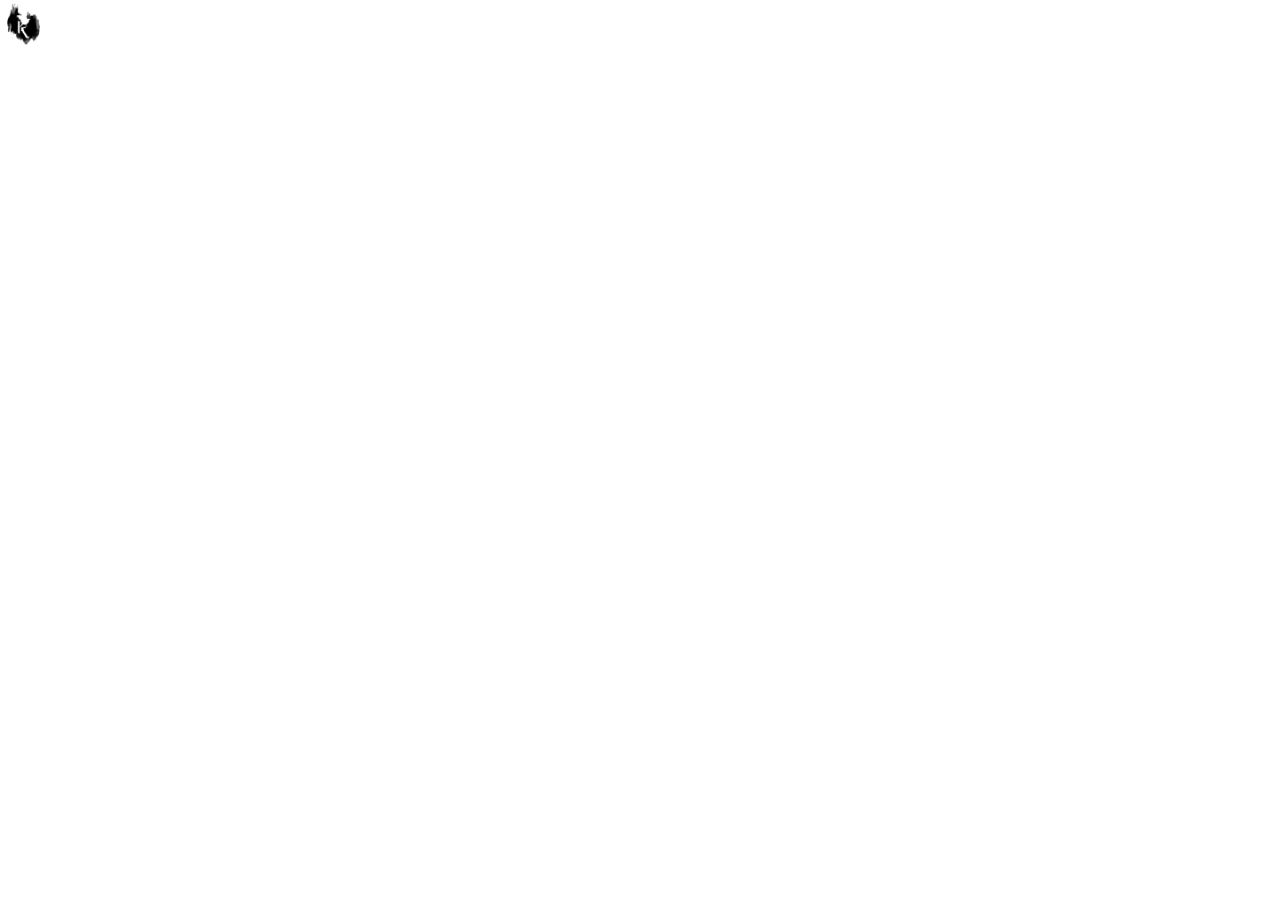
==== src/video_overlay.html @ 70d29ec9 "First version release" ====
<!DOCTYPE html>
<html>

<head>
    <title>Viewer Page</title>
    <link rel="stylesheet" href="video_overlay.css">
</head>

<body style="font-family: 'Helvetica Neue', Helvetica, Arial, sans-serif;">
    <script src="https://kit.fontawesome.com/55112255e0.js" crossorigin="anonymous"></script>
    <script src="https://extension-files.twitch.tv/helper/v1/twitch-ext.min.js"></script>
    <script src="jquery-3.3.1.min.js"></script>


    <div id="app" class="full-height">

        <div class="extension-toggle" id="extension-toggle">
            <img src="imgs/ravenfall_logo_tiny.png" />
        </div>

        <div class="extension hidden" id="extension">
            <div class="extension-bg"></div>
            <div class="top-bar">
                <div class="btn btn-toggle-dark-theme">
                    <div class="toggler"></div>
                    <div class="value">&#x263E;</div>
                </div>
                <img class="header" src="imgs/ravenfall_logo2.png"></img>
                <div class="btn btn-close-panel">
                    &times;
                </div>
            </div>

            <div class="views">

                <div class="view" data-name="loading">
                    <h2>Loading...</h2>
                    <p style="text-align: center;">Our ravens are checking if Ravenfall is ready to be played.</p>
                </div>

                <div class="view" data-name="error">
                    <div class="view sub-view" data-name="bad-server-connection">
                        <img src="imgs/sad-raven.png" class="no-connection" />
                        <h2>Unable to connect to the game server.</h2>
                        <p style="text-align: center;">We are retrying every couple of seconds. The server should be
                            back online soon!</p>
                    </div>

                    <div class="view sub-view" data-name="game-not-running">
                        <h2>Ravenfall is unavailable</h2>
                        <p style="text-align: center;">It looks like we don't have a connection to Ravenfall just yet,
                            maybe the streamer is not running the game or we are still connecting.</p>
                    </div>

                    <div class="view sub-view" data-name="anonymous-user">
                        <h2>This extension requires your permissions to identify who you are. If no, it is impossible
                            for
                            Ravenfall to know which characters are yours.</h2>
                    </div>
                </div>

                <div class="view" data-name="default">

                    <div class="view sub-view" data-name="create-account">
                        <h2>You don't seem to have any characters.<br />First time playing?</h2>
                        <a class="btn btn-create-account">Click here or type !join in chat</a>
                    </div>

                    <div class="view sub-view" data-name="character-selection">
                        <h2>Select character you want to play with</h2>
                        <div class="character-list">
                        </div>
                    </div>

                    <div class="view sub-view" data-name="character-overview">
                        <!-- <h2 class="view-header">Overview</h2> -->
                        <div class="character-details">

                            <!-- character names are split into 3 parts: 
                                username, alias and index. In game, it will look like this username#index, 
                                but player can use the alias when selecting which character to play with.
                            -->
                            <div class="character-name">
                                <span class="username">zerratar</span>
                                <span class="index">#1</span>
                                <span class="alias">brute</span>
                            </div>

                            <!-- a character's combat level is the average of their attack/defense/strength/health stats -->
                            <div class="character-combat-level">
                                300
                            </div>

                            <div class="character-resources">
                                <div class="resource coins">
                                    <div class="resource-icon"><i class="fa-sharp fa-solid fa-coins"></i></div>
                                    <div class="resource-value">10000</div>
                                </div>
                                <div class="resource wood">
                                    <div class="resource-icon"><i class="fa-sharp fa-solid fa-tree"></i></div>
                                    <div class="resource-value">10000</div>
                                </div>
                                <div class="resource ore">
                                    <div class="resource-icon"><i class="fa-sharp fa-solid fa-pickaxe"></i></div>
                                    <div class="resource-value">10000</div>
                                </div>
                                <div class="resource fish">
                                    <div class="resource-icon"><i class="fa-sharp fa-solid fa-fish"></i></div>
                                    <div class="resource-value">10000</div>
                                </div>
                                <div class="resource wheat">
                                    <div class="resource-icon"><i class="fa-sharp fa-regular fa-wheat"></i></div>
                                    <div class="resource-value">10000</div>
                                </div>
                            </div>

                            <!-- if the player is training a skill, this block should be visible -->
                            <div class="character-training">
                                <div class="training-skill-name">All</div>
                                <!-- <div class="training-skill-eta"></div> -->
                                <div class="training-skill-progress">
                                    <div class="training-skill-progress-fill"></div>
                                    <div class="training-skill-progress-value">
                                        <div class="training-skill-level">999</div>
                                        <div class="training-skill-progress-percent">95%</div>
                                    </div>
                                </div>
                                <div class="training-rate">
                                    <div class="training-skill-time-for-level">Million Days Left</div>
                                    <div class="training-skill-rate">5 Trillion EXP/Hour</div>
                                </div>
                            </div>

                            <div class="rest-status">
                                <div class="rested-time">
                                    <span class="label">You are currently rested for</span>&nbsp;<span
                                        class="time">??</span>
                                    <i class="icon fa-sharp fa-solid fa-chevrons-up"></i>
                                    <i class="icon fa-sharp fa-solid fa-chevrons-down"></i>
                                </div>
                                <div class="btn btn-begin-rest">Rest</div>
                                <div class="btn btn-end-rest">Stop resting</div>
                            </div>

                            <div class="dungeon-status">
                                <div class="dungeon-top">
                                    <div class="dungeon-info">
                                        <div class="dungeon-name">Dungeon Name</div>
                                        <div class="dungeon-level">1322</div>
                                    </div>
                                    <div class="dungeon-seconds-starts">1322s</div>
                                </div>
                                <div class="health-progress">
                                    <div class="health-progress-fill"></div>
                                    <div class="health-progress-value">95%</div>
                                </div>
                                <div class="dungeon-stats">
                                    <div class="dungeon-enemies-left"></div>
                                    <div class="dungeon-players-left"></div>
                                </div>
                                <!-- <div class="dungeon-eta">ETA: 1 Minute</div> -->
                                <div class="btn btn-join-dungeon">Join Dungeon</div>
                            </div>

                            <div class="raid-status">
                                <div class="raid-top">
                                    <div class="raid-info">
                                        <div class="raid-name">Raid Lv</div>
                                        <div class="raid-level">1322</div>
                                    </div>
                                    <div class="raid-seconds-left">1322s</div>
                                </div>

                                <div class="health-progress">
                                    <div class="health-progress-fill"></div>
                                    <div class="health-progress-value">95%</div>
                                </div>

                                <!-- <div class="raid-eta">ETA: 1 Minute</div> -->
                                <div class="btn btn-join-raid">Join Raid</div>
                            </div>

                            <!-- island should not be shown if the player is in a dungeon, raidwar or arena or on the ferry. -->
                            <!-- <div class="character-location">
                                <div class="character-island-name">Home</div>
                                <div class="character-on-ferry">Currently sailing</div>
                                <div class="character-in-onsen">Currently resting</div>
                                <div class="character-in-raid">Currently in a raid</div>
                                <div class="character-in-dungeon">Currently in a dungeon</div>
                                <div class="character-in-raidwar">Currently in a raid war</div>
                                <div class="character-in-arena">Currently in the arena</div>
                                <div class="character-in-duel">Currently in a duel</div>                                
                            </div> -->
                        </div>
                    </div>

                    <div class="view sub-view" data-name="inventory">
                        <h2 class="view-header">Inventory</h2>
                        <div class="inventory-items">
                            <div class="inventory-item {classList}">
                                <div class="inventory-item-amount">{amount}</div>
                                <img class="inventory-item-img" data-src="{url}" alt="{name}" />
                                <div class="inventory-item-name">{name}</div>
                            </div>
                        </div>
                    </div>

                    <div class="view sub-view" data-name="islands">
                        <h2 class="view-header">Sailing</h2>
                        <div class="island-list">

                            <div class="island home" data-name="home">
                                <div class="island-header">
                                    <div class="island-name">Home</div>
                                </div>
                                <div class="island-lv-req">
                                    <div class="island-lv-req-entry">
                                        <div class="island-stat">
                                            <span class="name">The starting island, you should always start here.</span>
                                        </div>
                                    </div>
                                </div>
                                <div class="btn btn-travel home">Travel</div>
                            </div>

                            <div class="island away" data-name="away">
                                <div class="island-header">
                                    <div class="island-name">Away</div>
                                </div>
                                <div class="island-lv-req">
                                    <div class="island-lv-req-label">Requirements</div>
                                    <div class="island-lv-req-entry">
                                        <div class="island-stat">
                                            <span class="name">Combat level</span>
                                            <span class="level">50</span>
                                        </div>
                                        <div class="island-stat">
                                            <span class="name">Min level of skill</span>
                                            <span class="level">50</span>
                                        </div>
                                    </div>
                                </div>
                                <div class="btn btn-travel away">Travel</div>
                            </div>

                            <div class="island ironhill" data-name="ironhill">
                                <div class="island-header">
                                    <div class="island-name">Ironhill</div>
                                </div>
                                <div class="island-lv-req">
                                    <div class="island-lv-req-label">Requirements</div>
                                    <div class="island-lv-req-entry">
                                        <div class="island-lv-req-entry">
                                            <div class="island-stat">
                                                <span class="name">Combat level</span>
                                                <span class="level">100</span>
                                            </div>
                                            <div class="island-stat">
                                                <span class="name">Min level of skill</span>
                                                <span class="level">100</span>
                                            </div>
                                        </div>
                                    </div>
                                </div>
                                <div class="btn btn-travel ironhill">Travel</div>
                            </div>

                            <div class="island kyo" data-name="kyo">
                                <div class="island-header">
                                    <div class="island-name">Kyo</div>
                                    <div class="island-onsen">
                                        &#128164;
                                    </div>
                                </div>
                                <div class="island-lv-req">
                                    <div class="island-lv-req-label">Requirements</div>
                                    <div class="island-lv-req-entry">
                                        <div class="island-stat">
                                            <span class="name">Combat level</span>
                                            <span class="level">200</span>
                                        </div>
                                        <div class="island-stat">
                                            <span class="name">Min level of skill</span>
                                            <span class="level">200</span>
                                        </div>
                                    </div>
                                </div>
                                <div class="btn btn-travel kyo">Travel</div>
                            </div>

                            <div class="island heim" data-name="heim">
                                <div class="island-header">
                                    <div class="island-name">Heim</div>
                                    <div class="island-onsen">
                                        &#128164;
                                    </div>
                                </div>
                                <div class="island-lv-req">
                                    <div class="island-lv-req-label">Requirements</div>
                                    <div class="island-lv-req-entry">
                                        <div class="island-stat">
                                            <span class="name">Min level of skill</span>
                                            <span class="level">300</span>
                                        </div>
                                    </div>
                                </div>
                                <div class="btn btn-travel heim">Travel</div>
                            </div>

                            <div class="island sail" data-name="ferry">
                                <div class="island-header">
                                    <div class="island-name">Train Sailing</div>
                                </div>
                                <div class="island-lv-req">
                                    <div class="island-lv-req-entry">
                                        <div class="island-stat">
                                            <span class="name">Sail until you select a new destination</span>
                                        </div>
                                    </div>
                                </div>
                                <div class="btn btn-travel heim">Ahoy!</div>
                            </div>
                        </div>
                    </div>

                    <div class="view sub-view" data-name="training">
                        <h2 class="view-header">Training</h2>
                        <div class="character-stats">
                            <div class="character-stat btn-{SkillName} {trainable}" title="">
                                <div class="stats-identifier">
                                    <div class="stats-name">{SkillName}</div>
                                    <div class="stats-level">{SkillLevel}</div>
                                </div>
                                <div class="stats-progress">
                                    <div class="stats-progress-background"></div>
                                    <div class="stats-progress-value" data-exp="{SkillExperience}"></div>
                                </div>
                            </div>
                        </div>
                    </div>

                    <div class="view sub-view" data-name="marketplace">
                        <h2 class="view-header">Marketplace</h2>
                    </div>
                    <div class="view sub-view" data-name="crafting">
                        <h2 class="view-header">Crafting</h2>
                    </div>
                    <div class="view sub-view" data-name="clan">
                        <h2 class="view-header">Clan</h2>
                    </div>

                    <div class="view-tabs">
                        <div class="btn btn-view-tab" data-navigation='character-overview'>Overview</div>
                        <div class="btn btn-view-tab" data-navigation='training'>Training</div>
                        <div class="btn btn-view-tab" data-navigation='inventory'>Inventory</div>
                        <div class="btn btn-view-tab" data-navigation='islands'>Sailing</div>
                        <div class="btn btn-leave-game">leave</div>
                    </div>
                </div>

                <div class="debug-info">
                </div>

                <div class="footer"></div>
            </div>
        </div>
    </div>

    <svg height="0" xmlns="http://www.w3.org/2000/svg">
        <filter id="drop-shadow">
            <feGaussianBlur in="SourceAlpha" stdDeviation="4" />
            <feOffset dx="3" dy="4" result="offsetblur" />
            <feFlood flood-color="rgba(0,0,0,0.25)" />
            <feComposite in2="offsetblur" operator="in" />
            <feMerge>
                <feMergeNode />
                <feMergeNode in="SourceGraphic" />
            </feMerge>
        </filter>
    </svg>
    <script src="modules/states.js"></script>
    <script src="modules/interactions.js"></script>
    <script src="extension.js" type="module"></script>
</body>

</html>
---- src/video_overlay.css ----
/* width */
  ::-webkit-scrollbar {
    width: 10px;
}

.hidden::-webkit-scrollbar {
    width: 0;
    display: none;
}

/* Track */
::-webkit-scrollbar-track {
    background: #030a3ce6;
}

/* Handle */
::-webkit-scrollbar-thumb {
    background: #6d05bde6;
}

/* Handle on hover */
::-webkit-scrollbar-thumb:hover {
    background: #7d0cd3e6;
}

.extension {
    width: 340px;
    height: 600px;
    max-height: 100%;
    max-width: 100%;
    margin: 0;
    position:relative;
    /* margin-left: 40px;
    margin-top: 40px; */
    
    background: rgba(0, 3, 25, 0.65);
    background: linear-gradient(180deg, rgb(0 64 130 / 10%) 0%, rgb(94 46 0 / 25%) 100%);

    overflow-wrap: break-word;
    /* white-space: pre-wrap; */
    /* rotateY should change from 5deg to -5deg depending on where on the screen it is located*/
    transform: perspective(400px) rotateY(5deg);
    
    box-shadow:
        rgba(22, 31, 39, 0.42) 0px 60px 123px -25px,
        rgba(19, 26, 32, 0.08) 0px 35px 75px -35px;
    display: flex;
    flex-flow: column;

    -webkit-backdrop-filter: blur(10px);
    backdrop-filter: blur(10px);
}

.extension.dark-theme {
    color: white;
    text-shadow: 1px 1px 2px rgb(0 0 0 / 25%);
    background: rgba(0, 3, 25, 0.65);
    background: linear-gradient(180deg, rgb(0 24 49 / 90%) 0%, rgb(24 12 0/ 90%) 100%);
}

.btn.btn-toggle-dark-theme {
    position: absolute;
    text-align: left;
    padding: 0;
    margin: 0;
    outline: none;
    top: initial;
    right: initial;
    bottom: 10px;
    left: 10px;
    display: flex;
    border-radius: 20px;
}

.extension .btn.btn-toggle-dark-theme {
    color: black;
    border: 1px solid black;
}

.extension.dark-theme .btn.btn-toggle-dark-theme {
    color:white;
    flex-direction: row-reverse;
    border: 1px solid white;
    outline: 0;
}

.btn-toggle-dark-theme .toggler {
    display: inline-block;
    width: 15px;
    height: 15px;
    border-radius: 15px;
    background-color: black;    
    margin: 4px;    
}
.extension.dark-theme .btn.btn-toggle-dark-theme .toggler {
    background-color: white;
}
.btn.btn-toggle-dark-theme .value {
    width: 28px;
    height: 23px;
    text-align: center;
    line-height: 25px;
    font-size: 10pt;
}

.extension img {
    user-select: none;
    pointer-events: none;
    padding: 0;
    height: 80%;
    margin: 0;
    line-height: 55px;
    margin-left: 90px;
    margin-top: 15px;
    -webkit-filter: drop-shadow(3px 4px 25px rgba(0, 0, 0, 0.25));
    filter: url(#drop-shadow);
    -ms-filter: "progid:DXImageTransform.Microsoft.Dropshadow(OffX=3, OffY=4, Color='#444')";
    filter: "progid:DXImageTransform.Microsoft.Dropshadow(OffX=3, OffY=4, Color='#444')";
}

html,body {
    margin: 0;
    padding: 0;
    height:100%;
    width:100%;
}

div#app {
    /* display: flex; */
    /* flex-flow: column; */
    max-height: 100%;
    height: 100%;
    /* height: 660px; */
}

.top-bar {
    height: 80px;
    box-sizing: border-box;
    display: flex;
    flex-flow: row;
    width: 100%;
    justify-content: space-between;
}

.btn {
    position: relative;
    text-align: center;
    outline: 1px solid black;
    cursor: pointer;
    border-radius: 8px;
    user-select: none;
    font-size: 9pt;
    padding: 5px 0;
}

.dark-theme .btn {
    outline: 1px solid white;
}
.dark-theme .view-tabs .btn.btn-leave-game,
.view-tabs .btn.btn-leave-game {
    position: absolute;
    bottom: 10px;
    right: 10px;
    font-size: 8pt;
    padding: 5px 15px;
    text-transform: capitalize;
    border-color: red;
    outline-color: #d93a3a;
    color: #d93a3a;
}

.btn:hover {
    outline-width: 2px;
}

.btn.btn-character-select {
    padding: 5px;
    margin-top: 5px;
}

.btn.btn-create-account{
    padding: 5px;
    margin-top: 25px;
}

.btn.btn-character-select:hover {
    right: 0;
}


.btn.btn-close-panel {
    width: 42px;
    height: 100%;
    line-height: 40px;
    border: 0;
    outline: none;
    border-radius: 0;
}
.island-list {
    display: flex;
    flex-wrap: wrap;
    overflow-y: auto;
    justify-content: space-between;
}

.island {
    display:flex;
    flex-flow: column;
    margin: 10px 0;
    padding: 5px;

    margin-bottom: 5px;
    border: 1px solid #ffffff08;
    background-color: transparent;
    padding: 5px 15px 5px 15px;

    background-color: #ffffff08;
    box-shadow: 0 3px 3px #00163126;
    border-radius: 20px;
    
    min-width: 110px;
    max-width: 110px;
    height: 110px;
}
.home .island-stat,
.sail .island-stat {
    min-height: 54px;
    text-align: center;
    display: flex;
    align-items: center;
}
.island.active {
    background-color: #0051ff;
}
.island-header {
    display: flex;    
    flex-flow: column;
}
.island-name {
    flex-grow: 1;
    text-align: center;
    font-weight: bold;
    margin-top: 3px;
    margin-bottom: 2px;
}
.island-lv-req-label{
    font-size: 8pt;
    text-transform: uppercase;
    font-weight: bold;
    margin-bottom: 5px;
    margin-top: 10px;
}
.island-onsen {
    font-size: 12pt;
    text-transform: uppercase;
    position: relative;
    top: -25px;
    height: 0px;
}
.island-onsen-value{
    font-weight: bold;
    font-size: 8pt;
}

.island-stats-list {
    display:flex;
}

.island-lv-req-entry {
    display: flex;
    flex-flow: column;
    min-height: 27px;
}

.island-stat {
    display:flex;
    min-width: 70px;
}

.island-stat span.level {
    font-size: 9pt;
    font-weight: bold;
}

.island-stat span.name {
    font-size: 9pt;
    margin-right: 5px;
}

.btn.btn-travel {
    margin-top: 10px;
    font-size: 8pt;
}

.island.destination .btn.btn-travel,
.island.active .btn.btn-travel {
    visibility: hidden;
}

.views {
    box-sizing: border-box;
    height: 100%;
    width: 100%;
    display: flex;
    flex-flow: column;
    padding: 20px;
    padding-bottom: 50px;
    padding-top: 0;
    overflow-x: hidden;
    overflow-y: auto;
}

.view {
    display: none;
    height: 485px;
    min-height: 435px;
    max-height: 100%;
}

.view h2 {
    margin: 0;
    padding: 0;
    font-size: 14pt;
    text-align: center;
    margin-top: 40px;
}

.view.active {
    display: flex;
    flex-flow: column;
}

.extension-toggle {
    position: absolute;
    /* border: 2px solid #e4e4e4; */
    cursor: pointer;
    border-radius: 34px;
    width: 49px;
    height: 49px;
    display: flex;
    justify-content: center;
    align-content: center;
    align-items: center;
}

.extension-toggle h1 {
    padding: 0;
    margin: 0;
    text-align: center;
    font-size: 14pt;
}

.extension-toggle img {
    padding: 0;
    margin: 0;
    top: -1px;
    left: -1px;
    height: 42px;
    position: relative;
}

/*.extension-toggle:hover {
    border: 2px solid #555555;
    background-color: rgba(22, 0, 39, 0.9);
} */

/* Overview */

.btn-join-raid,
.btn-join-dungeon {
    display:none;
}

.character-name {
    text-align: center;
    font-weight: 600;
    font-size: 14pt;
}

.character-name span.index {
    font-size: 9pt;
    font-weight: 300;
}
.character-combat-level:before{
    content: "Combat Level";    
    display: block;
    font-weight: 300;
    font-size: 7pt;
    margin-top: 3px;
    margin-bottom: 3px;
}

.character-combat-level {
    margin-top: 10px;
    text-align: center;
    font-weight: bold;
    background-color: #ffffff08;
    border-radius: 10px;
    width: fit-content;
    padding: 3px 10px;
    margin-left: auto;
    margin-right: auto; 
}
.character-resources {
    display: flex;
    justify-content: space-around;
    flex-wrap: wrap;
    margin-top: 15px;
    margin-bottom: 15px;
}

.resource {
    display: flex;
    font-size: 10pt;
}
.resource-icon {
    margin-right: 4px;
}

.training-skill-name:before{
    content: "You're currently training ";
    font-weight: 300;
}

.training-skill-name {
    font-weight: bold;
    text-align: center;
}

.training-skill-level:before {
    content: "Level ";    
    font-weight: 300;
}

.training-skill-level {
    font-weight: bold;
    text-align: center;
    font-size: 10pt;
    margin-right: 5px;
}

.training-skill-progress {
    background-color: #00000059;
    margin-top: 10px;
    margin-bottom: 5px;
}

.is-training-all .training-skill-level,
.is-training-all .training-skill-progress {
    display:none;
}


.training-rate {
    display:flex;
    justify-content: space-between;
}

.training-skill-time-for-level:before {
    content: "ETA ";
    font-weight: 300;
}
.training-skill-time-for-level {
    font-weight: bold;
}
.training-skill-rate{
    text-align: center;
}

.health-progress-value{
    text-align: center;
    font-size: 9pt;
    padding: 5px;
    z-index: 1;
    position: relative;
}

.training-skill-progress-value {
    text-align: center;
    font-size: 9pt;
    padding: 4px;
    z-index: 1;
    position: relative;
    display: flex;
    justify-content: center;
    align-items: baseline;
}

.training-skill-progress-fill {
    position: relative;
    position: relative;
    width: 100%;

    background: #00b09b;  /* fallback for old browsers */
    background: -webkit-linear-gradient(to right, #96c93d, #00b09b);  /* Chrome 10-25, Safari 5.1-6 */
    background: linear-gradient(to right, #96c93d, #00b09b); /* W3C, IE 10+/ Edge, Firefox 16+, Chrome 26+, Opera 12+, Safari 7+ */
    
    height: 23px;
    margin-bottom: -23px;
}

.health-progress {
    background-color: #00000059;
    margin-top: 10px;
    margin-bottom: 10px;
}
.health-progress-fill {
    position: relative;
    position: relative;
    width: 100%;

    background: #CB356B;  /* fallback for old browsers */
    background: -webkit-linear-gradient(to right, #BD3F32, #CB356B);  /* Chrome 10-25, Safari 5.1-6 */
    background: linear-gradient(to right, #BD3F32, #CB356B); /* W3C, IE 10+/ Edge, Firefox 16+, Chrome 26+, Opera 12+, Safari 7+ */
    
    height: 23px;
    margin-bottom: -23px;
}

.dungeon-boss-locked .dungeon-status .health-progress-value {
    color: black;
}
.dungeon-boss-locked .dungeon-status .health-progress-fill {
    background: #ADA996;  /* fallback for old browsers */
    background: -webkit-linear-gradient(to right, #EAEAEA, #DBDBDB, #F2F2F2, #ADA996);  /* Chrome 10-25, Safari 5.1-6 */
    background: linear-gradient(to right, #EAEAEA, #DBDBDB, #F2F2F2, #ADA996); /* W3C, IE 10+/ Edge, Firefox 16+, Chrome 26+, Opera 12+, Safari 7+ */
}

.rest-status {
    display:none;
    padding: 5px;
    border-radius: 10px;
    margin-bottom: 5px;

    background-color: #ffffff08;
    box-shadow: 0 3px 3px #00163126;
    border: 1px solid #ffffff08;
}

.rested-time {    
    padding: 5px;
    font-size: 10pt;
    text-align: center;
}

.rested-time span.label {
    font-weight: 300;
}

.rested-time span.time {
    font-weight: bold;
}

.rested-time .fa-chevrons-up {
    color: #00ff00;
}

.rested-time .fa-chevrons-down {
    color: #ff0000;
    display: none;
}

.character-details:not(.is-resting) .fa-chevrons-up {
    display:none;
}

.character-details:not(.is-resting) .fa-chevrons-down {
    display:initial;
}


.rested-time,
.rested-text,
.btn-end-rest,
.btn-begin-rest {
    display:none;
}


.btn-join-raid,
.btn-join-dungeon,
.btn-end-rest,
.btn-begin-rest {
    width: 90px;
    margin-left: auto;
    margin-right: auto;
    margin-top: 5px;
}

.is-rested .rest-status { display:block;}
.is-rested .rested-time {display: block;}
.is-resting .btn-end-rest { display: block; }
.can-rest .btn-begin-rest {display: block;}

.can-join-raid .btn-join-raid,
.can-join-dungeon .btn-join-dungeon {
    display: block;
}

.raid-status,
.dungeon-status,
.character-training {
    padding: 10px;
    background-color: #0000000d;
    border-radius: 10px;
    margin-bottom: 10px;    
    font-size: 10pt;
    
    border: 1px solid #ffffff08;
    box-shadow: 0 3px 3px #00163126;
}

.dungeon-info {
    display: flex;
    flex-grow: 1;
    justify-content: space-between;
}

.dungeon-top,
.raid-top {
    display: flex;
    justify-content: space-between;
}

.raid-status {display:none;}
.raid-active .raid-status {display:block;}

.dungeon-status {display:none;}
.dungeon-active .dungeon-status {display:block;}

.dungeon-name,.raid-name { display: inline;}
.dungeon-level,.raid-level { font-weight: bold; display: inline;}

.character-training {display:none;margin-bottom:5px;}
.is-training .character-training {display:block;}

.dungeon-status .dungeon-level,
.dungeon-status .health-progress {
    display:none;
}

.dungeon-started.in-dungeon .dungeon-status .dungeon-level,
.dungeon-started.in-dungeon .dungeon-status .health-progress {
    display: block;
}

.dungeon-level:before {
    content: "Level ";
    font-weight: 300;
}

.dungeon-stats {
    display: flex;
    flex-flow: row;
    margin-top: 10px;
    justify-content: space-between;
}

.dungeon-active .dungeon-players-left:before {
    font-weight: 300;
    content: "Players Joined ";
}
.dungeon-started .dungeon-players-left:before {
    content: "Players ";
}

.dungeon-enemies-left:before {
    content: "Enemies Remaining ";
    font-weight: 300;
}

.dungeon-enemies-left {
    display: none;
}

.dungeon-started .dungeon-boss-locked .dungeon-enemies-left {
    display: block;
}

.dungeon-players-left,
.dungeon-enemies-left {
    font-weight: bold;
}

.hidden {
    display: none;
}

.character-list {
    display: flex;
    flex-flow: column;
    margin-top: 25px;
}

.view-message {
    text-align: center;
}

img.no-connection {
    margin-left: auto;
    width: 170px;
    margin-top: 50px;
    height: 170px;
    margin-right: auto;
}

.extension.dark-theme img.no-connection {
    filter: invert(100%);
    -webkit-filter: invert(100%);
}

.view[data-name='BAD_SERVER_CONNECTION'] h2 {
    margin-top: 10px;
}
/*inventory*/
img.inventory-item-img {
    width: 64px;
    height: 64px;
    margin: 0;
    margin-left: auto;
    margin-right: auto;
    line-height: initial;
}

.inventory-item-name{
    text-align: center;
    font-size: 9pt;
}

.inventory-items {
    display: flex;
    flex-wrap: wrap;
    overflow-y: auto;
    margin-bottom: 10px;
    padding: 2px;
    height: 420px;
}
.inventory-item{
    width:75px;
    padding: 5px;
    margin:5px;
    display:flex;
    flex-flow:column;
    
    box-shadow: 0 3px 3px #00163126;
}
.inventory-item.equipped {
    outline: 2px solid #0051ff;
}

.inventory-item.enchanted {
    box-shadow: 0 0px 7px #27ae60;
}

.enchanted .inventory-item-name {
    color: #27ae60;
}

.inventory-item-amount {
    z-index: 1;
    position: relative;
    font-size: 9pt;
    padding: 4px 7px;
    background-color: rgba(0,0,0,0.125);
    display: inline-block;
    width: fit-content;
    margin-bottom: -20px;
}
/*
    Character Skills
*/
.character-stat {
    display: flex;
    flex-flow: column;
    width: 108px;
    border: 1px solid #ffffff08;
    background-color: transparent;
    padding: 8px 15px 8px 15px;
    border-radius: 20px;    
    user-select: none;
    cursor: default;
    box-shadow: 0 3px 3px #0016311a;
}

.character-stat.btn-all {
    padding-bottom: 4px;
    padding-top: 12px;
}
.character-stat.btn-all .stats-progress {
    visibility:hidden;
}

.character-stat.can-train {
    background-color: #ffffff08;
    box-shadow: 0 3px 3px #00163126;
}
.character-stat.can-train:hover {
    background-color: #ffffff2e;
    box-shadow: 0 3px 3px #001631c4;
    cursor: pointer;
}

.character-stats {
    display: flex;
    flex-flow: column;
    flex-wrap: wrap;
    height: 372px;
    max-height: 100%;    
    justify-content: space-between;
    align-content: space-around;
    margin-bottom: 10px;;
}

.stats-identifier {
    display: flex;
    flex-flow: row;
    padding-right: 6px;
    justify-content: center;
    align-items: center;
    align-content: center;
}
.character-stat{
    cursor:pointer;
}
.character-stat.active,
.character-stat.active:hover,
.character-stat.active:active{
    background-color: rgb(0, 81, 255);
}

.character-stat .stats-level {
    flex-grow: 1;
    text-align: right;
    font-size: 9pt;
}

.character-stat .stats-name {
    text-transform: capitalize;
    font-size: 10pt;
    font-weight: 300;
}

.stats-progress {
    position: relative;
    display: flex;
    height: 4px;
    margin-top: 4px;
}

.stats-progress-background {
    position: relative;
    background-color: #00000085;
    width: 100%;
}

.stats-progress-value {
    position: absolute;
    background-color: white;
    /* width: 95%; */
    height: 100%;
}


.view-tabs {
    display: flex;
    flex-flow: row;    
    gap: .33em;
    /* margin-top: 10px; */
}

.view-tabs .btn {
    font-size: 7pt;
    flex-grow: 1;    
    padding: 5px 10px;
    outline-color: rgba(0,0,0,0.25);    
}

.dark-theme .view-tabs .btn{
    outline-color: rgba(255,255,255,0.25)
}

.view-tabs .btn.active {
    box-shadow: 0 3px 3px #00163126;
    background-color:rgb(0, 81, 255);
    color: white;
    border: 0;
    outline: 0;
}

.sub-view {
    min-height: 330px;
}

.view h2.view-header {
    margin-top: 0px;
    margin-bottom: 10px;
}

.hidden {
    display:none;
}
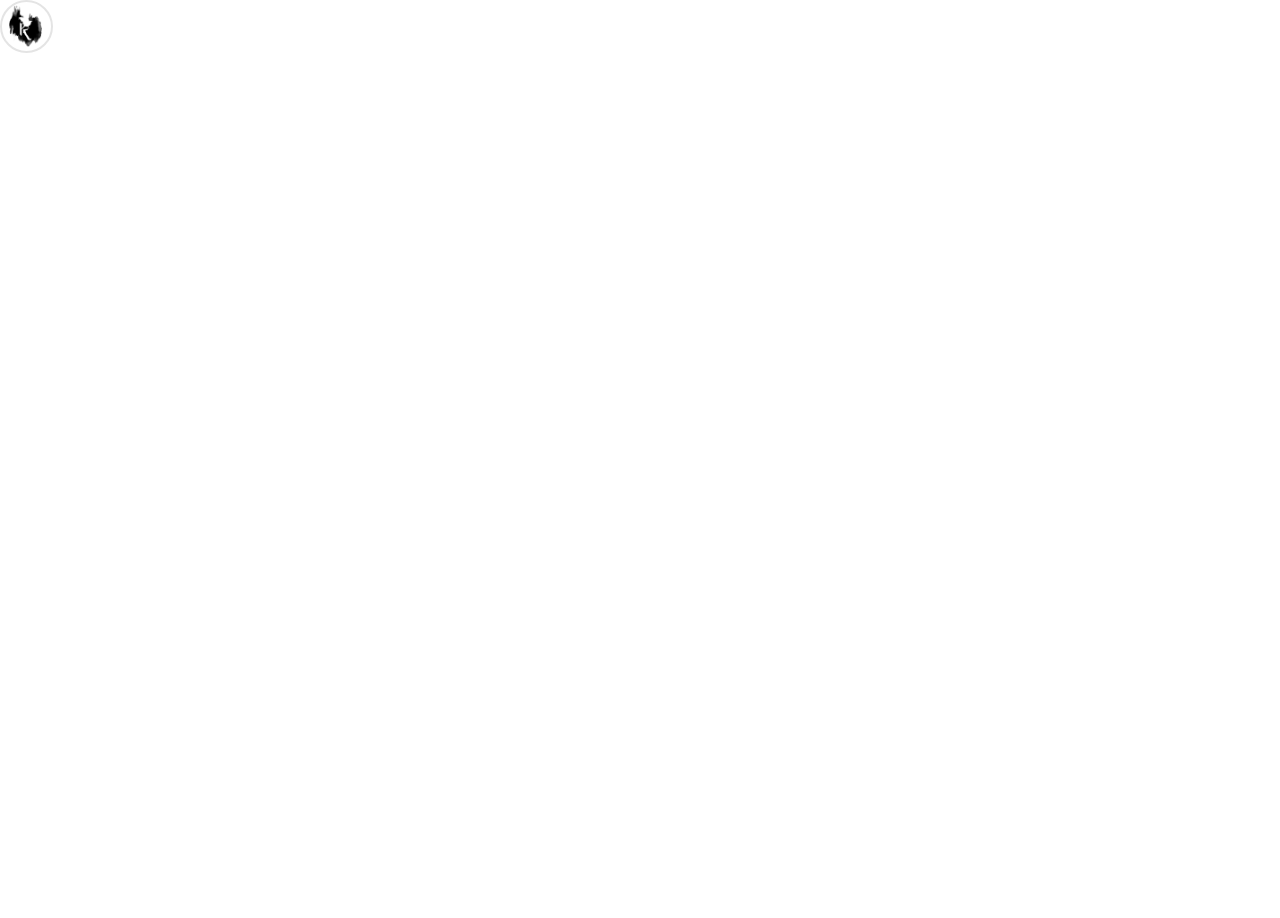
==== commit 0742c83f: "- Seperated the debug code from states.js into debug.js. - Retried my fix for toggleDarkTheme." ====
--- a/src/video_overlay.html
+++ b/src/video_overlay.html
@@ -1,187 +1,217 @@
 <!DOCTYPE html>
 <html>
 
-<head>
-    <title>Viewer Page</title>
-    <link rel="stylesheet" href="video_overlay.css">
-</head>
-
-<body style="font-family: 'Helvetica Neue', Helvetica, Arial, sans-serif;">
-    <script src="https://kit.fontawesome.com/55112255e0.js" crossorigin="anonymous"></script>
-    <script src="https://extension-files.twitch.tv/helper/v1/twitch-ext.min.js"></script>
-    <script src="jquery-3.3.1.min.js"></script>
-
-
-    <div id="app" class="full-height">
-
-        <div class="extension-toggle" id="extension-toggle">
-            <img src="imgs/ravenfall_logo_tiny.png" />
-        </div>
-
-        <div class="extension hidden" id="extension">
-            <div class="extension-bg"></div>
-            <div class="top-bar">
-                <div class="btn btn-toggle-dark-theme">
-                    <div class="toggler"></div>
-                    <div class="value">&#x263E;</div>
-                </div>
-                <img class="header" src="imgs/ravenfall_logo2.png"></img>
-                <div class="btn btn-close-panel">
-                    &times;
-                </div>
+    <head>
+        <title>Viewer Page</title>
+        <script src="https://extension-files.twitch.tv/helper/v1/twitch-ext.min.js"></script>
+        <script src="./jquery-3.3.1.min.js"></script>
+        <link rel="stylesheet" href="./default.css">
+        <link rel="stylesheet" href="./fontawesome/css/all.min.css">
+    </head>
+
+    <body style="font-family: 'Helvetica Neue', Helvetica, Arial, sans-serif;">
+        <div id="app" class="full-height">
+            <div class="extension-toggle" id="extension-toggle">
+                <img src="./imgs/ravenfall_logo_tiny.png" />
             </div>
-
-            <div class="views">
-
-                <div class="view" data-name="loading">
-                    <h2>Loading...</h2>
-                    <p style="text-align: center;">Our ravens are checking if Ravenfall is ready to be played.</p>
-                </div>
-
-                <div class="view" data-name="error">
-                    <div class="view sub-view" data-name="bad-server-connection">
-                        <img src="imgs/sad-raven.png" class="no-connection" />
-                        <h2>Unable to connect to the game server.</h2>
-                        <p style="text-align: center;">We are retrying every couple of seconds. The server should be
-                            back online soon!</p>
+            <div class="extension hidden" id="extension">
+                <div class="extension-bg"></div>
+                <div class="top-bar">
+                    <div class="btn btn-toggle-dark-theme">
+                        <div class="toggler"></div>
+                        <div class="value"><i class="fa fa-moon"></i></div>
                     </div>
-
-                    <div class="view sub-view" data-name="game-not-running">
-                        <h2>Ravenfall is unavailable</h2>
-                        <p style="text-align: center;">It looks like we don't have a connection to Ravenfall just yet,
-                            maybe the streamer is not running the game or we are still connecting.</p>
-                    </div>
-
-                    <div class="view sub-view" data-name="anonymous-user">
-                        <h2>This extension requires your permissions to identify who you are. If no, it is impossible
-                            for
-                            Ravenfall to know which characters are yours.</h2>
+                    <img class="header" src="./imgs/ravenfall_logo2.png"></img>
+                    <div class="btn btn-close-panel">
+                        <i class="fa fa-close"></i>
                     </div>
                 </div>
 
-                <div class="view" data-name="default">
-
-                    <div class="view sub-view" data-name="create-account">
-                        <h2>You don't seem to have any characters.<br />First time playing?</h2>
-                        <a class="btn btn-create-account">Click here or type !join in chat</a>
+                <div class="views">
+                    <div class="view" data-name="loading">
+                        <img src="./imgs/ravenfall_logo_tiny.png" class="no-connection" />
+                        <h2>Loading...</h2>
+                        <p style="text-align: center;">Our ravens are checking if Ravenfall is ready to be played.</p>
+                        <p class="show-if-id-unavailable" style="text-align: center;">Psst.. If nothing happens, try
+                            refreshing the page and see if it works.</p>
                     </div>
 
-                    <div class="view sub-view" data-name="character-selection">
-                        <h2>Select character you want to play with</h2>
-                        <div class="character-list">
+                    <div class="view" data-name="error">
+                        <div class="view sub-view" data-name="bad-server-connection">
+                            <img src="./imgs/sad-raven.png" class="no-connection" />
+                            <h2>Unable to connect to the game server.</h2>
+                            <p style="text-align: center;">We are retrying every couple of seconds. The server should be
+                                back online soon!</p>
+                        </div>
+
+                        <div class="view sub-view" data-name="game-not-running">
+                            <img src="./imgs/sad-raven.png" class="no-connection" />
+                            <h2>Ravenfall is unavailable</h2>
+                            <p style="text-align: center;">It looks like we don't have a connection to Ravenfall just
+                                yet,
+                                maybe the streamer is not running the game or we are still connecting.</p>
+                        </div>
+
+                        <div class="view sub-view" data-name="anonymous-user">
+                            <img src="./imgs/sad-raven.png" class="no-connection" />
+                            <h2>Twitch User Id is Required</h2>
+                            <p style="text-align: center;">Unfortunately this extension is not able to verify who you
+                                are. Please make sure you grant the required permissions to share your user Id with this
+                                extension. Otherwise it's not possible to for Ravenfall to know which characters are
+                                yours.</p>
+                            <p style="text-align: center;">If you're seeing this page but have granted permissions to
+                                this extension, please try revoking and granting them again.</p>
                         </div>
                     </div>
 
-                    <div class="view sub-view" data-name="character-overview">
-                        <!-- <h2 class="view-header">Overview</h2> -->
-                        <div class="character-details">
-
-                            <!-- character names are split into 3 parts: 
+                    <div class="view" data-name="default">
+
+                        <div class="view-tabs">
+                            <div class="btn btn-view-tab" data-navigation='character-overview'>Overview</div>
+                            <div class="btn btn-view-tab" data-navigation='training'>Training</div>
+                            <div class="btn btn-view-tab" data-navigation='inventory'>Inventory</div>
+                            <div class="btn btn-view-tab" data-navigation='islands'>Sailing</div>
+                        </div>
+
+                        <div class="view sub-view" data-name="initialize">
+                            <img src="./imgs/ravenfall_logo_tiny.png" class="no-connection" />
+                            <h2>Loading...</h2>
+                            <p style="text-align: center;">Hold on to your Ravens..<br />You will be able to play soon!
+                            </p>
+                        </div>
+                        <div class="view sub-view" data-name="create-account">
+                            <img src="./imgs/ravenfall_logo_tiny.png" class="no-connection" />
+                            <h2>You don't seem to have any characters.<br />First time playing?</h2>
+                            <a class="btn btn-create-account">Click here or type !join in chat</a>
+                        </div>
+
+                        <div class="view sub-view" data-name="character-selection">
+                            <img src="./imgs/ravenfall_logo_tiny.png" class="no-connection" />
+                            <h2>Select character you want to play with</h2>
+                            <div class="character-list"></div>
+                        </div>
+
+                        <div class="view sub-view" data-name="character-overview">
+                            <div class="character-details">
+
+                                <!-- character names are split into 3 parts: 
                                 username, alias and index. In game, it will look like this username#index, 
                                 but player can use the alias when selecting which character to play with.
                             -->
-                            <div class="character-name">
-                                <span class="username">zerratar</span>
-                                <span class="index">#1</span>
-                                <span class="alias">brute</span>
-                            </div>
-
-                            <!-- a character's combat level is the average of their attack/defense/strength/health stats -->
-                            <div class="character-combat-level">
-                                300
-                            </div>
-
-                            <div class="character-resources">
-                                <div class="resource coins">
-                                    <div class="resource-icon"><i class="fa-sharp fa-solid fa-coins"></i></div>
+                                <div class="character-name">
+                                    <span class="username">zerratar</span>
+                                    <span class="index">#1</span>
+                                    <span class="alias">brute</span>
+                                </div>
+
+                                <!-- a character's combat level is the average of their attack/defense/strength/health stats -->
+                                <div class="character-combat-level">
+                                    300
+                                </div>
+
+                                <div class="character-resources">
+                                    <div class="resource coins">
+                                        <div class="resource-icon"><i class="fa-solid fa-coins"></i></div>
+                                        <div class="resource-value">10000</div>
+                                    </div>
+                                    <!-- <div class="resource wood">
+                                    <div class="resource-icon"><i class="fa-solid fa-tree"></i></div>
                                     <div class="resource-value">10000</div>
                                 </div>
-                                <div class="resource wood">
-                                    <div class="resource-icon"><i class="fa-sharp fa-solid fa-tree"></i></div>
+                                <div class="resource ore">
+                                    <div class="resource-icon"><i class="fa-solid fa-mountain"></i></div>
                                     <div class="resource-value">10000</div>
                                 </div>
-                                <div class="resource ore">
-                                    <div class="resource-icon"><i class="fa-sharp fa-solid fa-pickaxe"></i></div>
+                                <div class="resource fish">
+                                    <div class="resource-icon"><i class="fa-solid fa-fish"></i></div>
                                     <div class="resource-value">10000</div>
                                 </div>
-                                <div class="resource fish">
-                                    <div class="resource-icon"><i class="fa-sharp fa-solid fa-fish"></i></div>
+                                <div class="resource wheat">
+                                    <div class="resource-icon"><i class="fa-solid fa-wheat-awn"></i></div>
                                     <div class="resource-value">10000</div>
-                                </div>
-                                <div class="resource wheat">
-                                    <div class="resource-icon"><i class="fa-sharp fa-regular fa-wheat"></i></div>
-                                    <div class="resource-value">10000</div>
-                                </div>
-                            </div>
-
-                            <!-- if the player is training a skill, this block should be visible -->
-                            <div class="character-training">
-                                <div class="training-skill-name">All</div>
-                                <!-- <div class="training-skill-eta"></div> -->
-                                <div class="training-skill-progress">
-                                    <div class="training-skill-progress-fill"></div>
-                                    <div class="training-skill-progress-value">
-                                        <div class="training-skill-level">999</div>
-                                        <div class="training-skill-progress-percent">95%</div>
-                                    </div>
-                                </div>
-                                <div class="training-rate">
-                                    <div class="training-skill-time-for-level">Million Days Left</div>
-                                    <div class="training-skill-rate">5 Trillion EXP/Hour</div>
-                                </div>
-                            </div>
-
-                            <div class="rest-status">
-                                <div class="rested-time">
-                                    <span class="label">You are currently rested for</span>&nbsp;<span
-                                        class="time">??</span>
-                                    <i class="icon fa-sharp fa-solid fa-chevrons-up"></i>
-                                    <i class="icon fa-sharp fa-solid fa-chevrons-down"></i>
-                                </div>
-                                <div class="btn btn-begin-rest">Rest</div>
-                                <div class="btn btn-end-rest">Stop resting</div>
-                            </div>
-
-                            <div class="dungeon-status">
-                                <div class="dungeon-top">
-                                    <div class="dungeon-info">
-                                        <div class="dungeon-name">Dungeon Name</div>
-                                        <div class="dungeon-level">1322</div>
-                                    </div>
-                                    <div class="dungeon-seconds-starts">1322s</div>
-                                </div>
-                                <div class="health-progress">
-                                    <div class="health-progress-fill"></div>
-                                    <div class="health-progress-value">95%</div>
-                                </div>
-                                <div class="dungeon-stats">
-                                    <div class="dungeon-enemies-left"></div>
-                                    <div class="dungeon-players-left"></div>
-                                </div>
-                                <!-- <div class="dungeon-eta">ETA: 1 Minute</div> -->
-                                <div class="btn btn-join-dungeon">Join Dungeon</div>
-                            </div>
-
-                            <div class="raid-status">
-                                <div class="raid-top">
-                                    <div class="raid-info">
-                                        <div class="raid-name">Raid Lv</div>
-                                        <div class="raid-level">1322</div>
-                                    </div>
-                                    <div class="raid-seconds-left">1322s</div>
-                                </div>
-
-                                <div class="health-progress">
-                                    <div class="health-progress-fill"></div>
-                                    <div class="health-progress-value">95%</div>
-                                </div>
-
-                                <!-- <div class="raid-eta">ETA: 1 Minute</div> -->
-                                <div class="btn btn-join-raid">Join Raid</div>
-                            </div>
-
-                            <!-- island should not be shown if the player is in a dungeon, raidwar or arena or on the ferry. -->
-                            <!-- <div class="character-location">
+                                </div> -->
+                                </div>
+
+                                <!-- if the player is training a skill, this block should be visible -->
+                                <div class="character-training">
+                                    <div class="training-skill-name">All</div>
+                                    <!-- <div class="training-skill-eta"></div> -->
+                                    <div class="training-skill-progress">
+                                        <div class="training-skill-progress-fill"></div>
+                                        <div class="training-skill-progress-value">
+                                            <div class="training-skill-level">999</div>
+                                            <div class="training-skill-progress-percent">95%</div>
+                                        </div>
+                                    </div>
+                                    <div class="training-rate">
+                                        <div class="training-skill-time-for-level">Million Days Left</div>
+                                        <div class="training-skill-rate">5 Trillion EXP/Hour</div>
+                                    </div>
+                                </div>
+
+                                <div class="rest-status">
+                                    <div class="rest-help">
+                                        <div class="rest-help-text"><i class="fa-solid fa-info"></i>&nbsp;You can rest
+                                            on this island, while rested you gain 2x more experience.</div>
+                                    </div>
+                                    <div class="rested-time">
+                                        <span class="label">You are currently rested for</span>&nbsp;<span
+                                            class="time">??</span>
+                                        <i class="icon fa-solid fa-chevron-up"></i>
+                                        <i class="icon fa-solid fa-chevron-down"></i>
+                                    </div>
+                                    <div class="btn btn-begin-rest">Rest</div>
+                                    <div class="btn btn-end-rest">Stop resting</div>
+                                </div>
+
+                                <div class="ferry-animation sailing">
+                                    <img src="./imgs/steamboat.gif" />
+                                </div>
+
+                                <div class="ferry-animation captain">
+                                    <img src="./imgs/disney-mickey.gif" />
+                                </div>
+
+                                <div class="dungeon-status">
+                                    <div class="dungeon-top">
+                                        <div class="dungeon-info">
+                                            <div class="dungeon-name">Dungeon Name</div>
+                                            <div class="dungeon-level">1322</div>
+                                        </div>
+                                        <div class="dungeon-seconds-starts">1322s</div>
+                                    </div>
+                                    <div class="health-progress">
+                                        <div class="health-progress-fill"></div>
+                                        <div class="health-progress-value">95%</div>
+                                    </div>
+                                    <div class="dungeon-stats">
+                                        <div class="dungeon-enemies-left"></div>
+                                        <div class="dungeon-players-left"></div>
+                                    </div>
+                                    <!-- <div class="dungeon-eta">ETA: 1 Minute</div> -->
+                                    <div class="btn btn-join-dungeon">Join Dungeon</div>
+                                </div>
+
+                                <div class="raid-status">
+                                    <div class="raid-top">
+                                        <div class="raid-info">
+                                            <div class="raid-name">Raid Lv</div>
+                                            <div class="raid-level">1322</div>
+                                        </div>
+                                        <div class="raid-seconds-left">1322s</div>
+                                    </div>
+
+                                    <div class="health-progress">
+                                        <div class="health-progress-fill"></div>
+                                        <div class="health-progress-value">95%</div>
+                                    </div>
+
+                                    <!-- <div class="raid-eta">ETA: 1 Minute</div> -->
+                                    <div class="btn btn-join-raid">Join Raid</div>
+                                </div>
+
+                                <!-- island should not be shown if the player is in a dungeon, raidwar or arena or on the ferry. -->
+                                <!-- <div class="character-location">
                                 <div class="character-island-name">Home</div>
                                 <div class="character-on-ferry">Currently sailing</div>
                                 <div class="character-in-onsen">Currently resting</div>
@@ -191,196 +221,219 @@
                                 <div class="character-in-arena">Currently in the arena</div>
                                 <div class="character-in-duel">Currently in a duel</div>                                
                             </div> -->
+                            </div>
+                        </div>
+
+                        <div class="view sub-view" data-name="inventory">
+                            <div class="inventory-items">
+                                <div class="inventory-item {classList}">
+                                    <div class="inventory-item-amount">{amount}</div>
+                                    <img class="inventory-item-img" data-src="{url}" alt="{name}" />
+                                    <div class="inventory-item-name">{name}</div>
+                                </div>
+                            </div>
+                        </div>
+
+                        <div class="view sub-view" data-name="islands">
+                            <div class="island-list">
+
+                                <div class="island home" data-name="home">
+                                    <div class="island-header">
+                                        <div class="island-name">Home</div>
+                                    </div>
+                                    <div class="island-lv-req">
+                                        <div class="island-lv-req-entry">
+                                            <div class="island-stat">
+                                                <span class="name">The starting island, you should always start
+                                                    here.</span>
+                                            </div>
+                                        </div>
+                                    </div>
+                                    <div class="btn btn-travel home">Travel</div>
+                                </div>
+
+                                <div class="island away" data-name="away">
+                                    <div class="island-header">
+                                        <div class="island-name">Away</div>
+                                    </div>
+                                    <div class="island-lv-req">
+                                        <div class="island-lv-req-label">Level Required</div>
+                                        <div class="island-lv-req-entry">
+                                            <div class="island-stat">
+                                                <span class="name">Combat/Skill</span>
+                                                <span class="level">50</span>
+                                            </div>
+                                        </div>
+                                    </div>
+                                    <div class="btn btn-travel away">Travel</div>
+                                </div>
+
+                                <div class="island ironhill" data-name="ironhill">
+                                    <div class="island-header">
+                                        <div class="island-name">Ironhill</div>
+                                    </div>
+                                    <div class="island-lv-req">
+                                        <div class="island-lv-req-label">Level Required</div>
+                                        <div class="island-lv-req-entry">
+                                            <div class="island-lv-req-entry">
+                                                <div class="island-stat">
+                                                    <span class="name">Combat/Skill</span>
+                                                    <span class="level">100</span>
+                                                </div>
+                                            </div>
+                                        </div>
+                                    </div>
+                                    <div class="btn btn-travel ironhill">Travel</div>
+                                </div>
+
+                                <div class="island kyo" data-name="kyo">
+                                    <div class="island-header">
+                                        <div class="island-name">Kyo</div>
+                                        <div class="island-onsen">
+                                            &#128164;
+                                        </div>
+                                    </div>
+                                    <div class="island-lv-req">
+                                        <div class="island-lv-req-label">Level Required</div>
+                                        <div class="island-lv-req-entry">
+                                            <div class="island-stat">
+                                                <span class="name">Combat/Skill</span>
+                                                <span class="level">200</span>
+                                            </div>
+                                        </div>
+                                    </div>
+                                    <div class="btn btn-travel kyo">Travel</div>
+                                </div>
+
+                                <div class="island heim" data-name="heim">
+                                    <div class="island-header">
+                                        <div class="island-name">Heim</div>
+                                        <div class="island-onsen">
+                                            &#128164;
+                                        </div>
+                                    </div>
+                                    <div class="island-lv-req">
+                                        <div class="island-lv-req-label">Level Required</div>
+                                        <div class="island-lv-req-entry">
+                                            <div class="island-stat">
+                                                <span class="name">Combat/Skill</span>
+                                                <span class="level">300</span>
+                                            </div>
+                                        </div>
+                                    </div>
+                                    <div class="btn btn-travel heim">Travel</div>
+                                </div>
+
+                                <div class="island atria" data-name="atria">
+                                    <div class="island-header">
+                                        <div class="island-name">Atria</div>
+                                        <div class="island-onsen">
+                                            &#128164;
+                                        </div>
+                                    </div>
+                                    <div class="island-lv-req">
+                                        <div class="island-lv-req-label">Level Required</div>
+                                        <div class="island-lv-req-entry">
+                                            <div class="island-stat">
+                                                <span class="name">Combat/Skill</span>
+                                                <span class="level">500</span>
+                                            </div>
+                                        </div>
+                                    </div>
+                                    <div class="btn btn-travel atria">Travel</div>
+                                </div>
+
+                                <div class="island eldara" data-name="eldara">
+                                    <div class="island-header">
+                                        <div class="island-name">Eldara</div>
+                                        <div class="island-onsen">
+                                            &#128164;
+                                        </div>
+                                    </div>
+                                    <div class="island-lv-req">
+                                        <div class="island-lv-req-label">Level Required</div>
+                                        <div class="island-lv-req-entry">
+                                            <div class="island-stat">
+                                                <span class="name">Combat/Skill</span>
+                                                <span class="level">700</span>
+                                            </div>
+                                        </div>
+                                    </div>
+                                    <div class="btn btn-travel eldara">Travel</div>
+                                </div>
+
+                                <div class="island sail" data-name="ferry">
+                                    <div class="island-header">
+                                        <div class="island-name">Train Sailing</div>
+                                    </div>
+                                    <div class="island-lv-req">
+                                        <div class="island-lv-req-entry">
+                                            <div class="island-stat">
+                                                <span class="name">Sail until you select a new destination</span>
+                                            </div>
+                                        </div>
+                                    </div>
+                                    <div class="btn btn-travel">Ahoy!</div>
+                                </div>
+                            </div>
+                        </div>
+
+                        <div class="view sub-view" data-name="training">
+                            <div class="character-stats">
+                                <div class="character-stat btn-{SkillName} {trainable}" title="">
+                                    <div class="stats-identifier">
+                                        <div class="stats-name">{SkillName}</div>
+                                        <div class="stats-level">{SkillLevel}</div>
+                                    </div>
+                                    <div class="stats-progress">
+                                        <div class="stats-progress-background"></div>
+                                        <div class="stats-progress-value" data-exp="{SkillExperience}"></div>
+                                    </div>
+                                </div>
+                            </div>
+                        </div>
+
+                        <div class="view sub-view" data-name="marketplace">
+                            <h2 class="view-header">Marketplace</h2>
+                        </div>
+                        <div class="view sub-view" data-name="crafting">
+                            <h2 class="view-header">Crafting</h2>
+                        </div>
+                        <div class="view sub-view" data-name="clan">
+                            <h2 class="view-header">Clan</h2>
+                        </div>
+
+                        <div class="in-game-footer">
+                            <div class="btn btn-leave-game">Change Character</div>
+                            <div class="client-version"></div>
                         </div>
                     </div>
 
-                    <div class="view sub-view" data-name="inventory">
-                        <h2 class="view-header">Inventory</h2>
-                        <div class="inventory-items">
-                            <div class="inventory-item {classList}">
-                                <div class="inventory-item-amount">{amount}</div>
-                                <img class="inventory-item-img" data-src="{url}" alt="{name}" />
-                                <div class="inventory-item-name">{name}</div>
-                            </div>
-                        </div>
-                    </div>
-
-                    <div class="view sub-view" data-name="islands">
-                        <h2 class="view-header">Sailing</h2>
-                        <div class="island-list">
-
-                            <div class="island home" data-name="home">
-                                <div class="island-header">
-                                    <div class="island-name">Home</div>
-                                </div>
-                                <div class="island-lv-req">
-                                    <div class="island-lv-req-entry">
-                                        <div class="island-stat">
-                                            <span class="name">The starting island, you should always start here.</span>
-                                        </div>
-                                    </div>
-                                </div>
-                                <div class="btn btn-travel home">Travel</div>
-                            </div>
-
-                            <div class="island away" data-name="away">
-                                <div class="island-header">
-                                    <div class="island-name">Away</div>
-                                </div>
-                                <div class="island-lv-req">
-                                    <div class="island-lv-req-label">Requirements</div>
-                                    <div class="island-lv-req-entry">
-                                        <div class="island-stat">
-                                            <span class="name">Combat level</span>
-                                            <span class="level">50</span>
-                                        </div>
-                                        <div class="island-stat">
-                                            <span class="name">Min level of skill</span>
-                                            <span class="level">50</span>
-                                        </div>
-                                    </div>
-                                </div>
-                                <div class="btn btn-travel away">Travel</div>
-                            </div>
-
-                            <div class="island ironhill" data-name="ironhill">
-                                <div class="island-header">
-                                    <div class="island-name">Ironhill</div>
-                                </div>
-                                <div class="island-lv-req">
-                                    <div class="island-lv-req-label">Requirements</div>
-                                    <div class="island-lv-req-entry">
-                                        <div class="island-lv-req-entry">
-                                            <div class="island-stat">
-                                                <span class="name">Combat level</span>
-                                                <span class="level">100</span>
-                                            </div>
-                                            <div class="island-stat">
-                                                <span class="name">Min level of skill</span>
-                                                <span class="level">100</span>
-                                            </div>
-                                        </div>
-                                    </div>
-                                </div>
-                                <div class="btn btn-travel ironhill">Travel</div>
-                            </div>
-
-                            <div class="island kyo" data-name="kyo">
-                                <div class="island-header">
-                                    <div class="island-name">Kyo</div>
-                                    <div class="island-onsen">
-                                        &#128164;
-                                    </div>
-                                </div>
-                                <div class="island-lv-req">
-                                    <div class="island-lv-req-label">Requirements</div>
-                                    <div class="island-lv-req-entry">
-                                        <div class="island-stat">
-                                            <span class="name">Combat level</span>
-                                            <span class="level">200</span>
-                                        </div>
-                                        <div class="island-stat">
-                                            <span class="name">Min level of skill</span>
-                                            <span class="level">200</span>
-                                        </div>
-                                    </div>
-                                </div>
-                                <div class="btn btn-travel kyo">Travel</div>
-                            </div>
-
-                            <div class="island heim" data-name="heim">
-                                <div class="island-header">
-                                    <div class="island-name">Heim</div>
-                                    <div class="island-onsen">
-                                        &#128164;
-                                    </div>
-                                </div>
-                                <div class="island-lv-req">
-                                    <div class="island-lv-req-label">Requirements</div>
-                                    <div class="island-lv-req-entry">
-                                        <div class="island-stat">
-                                            <span class="name">Min level of skill</span>
-                                            <span class="level">300</span>
-                                        </div>
-                                    </div>
-                                </div>
-                                <div class="btn btn-travel heim">Travel</div>
-                            </div>
-
-                            <div class="island sail" data-name="ferry">
-                                <div class="island-header">
-                                    <div class="island-name">Train Sailing</div>
-                                </div>
-                                <div class="island-lv-req">
-                                    <div class="island-lv-req-entry">
-                                        <div class="island-stat">
-                                            <span class="name">Sail until you select a new destination</span>
-                                        </div>
-                                    </div>
-                                </div>
-                                <div class="btn btn-travel heim">Ahoy!</div>
-                            </div>
-                        </div>
-                    </div>
-
-                    <div class="view sub-view" data-name="training">
-                        <h2 class="view-header">Training</h2>
-                        <div class="character-stats">
-                            <div class="character-stat btn-{SkillName} {trainable}" title="">
-                                <div class="stats-identifier">
-                                    <div class="stats-name">{SkillName}</div>
-                                    <div class="stats-level">{SkillLevel}</div>
-                                </div>
-                                <div class="stats-progress">
-                                    <div class="stats-progress-background"></div>
-                                    <div class="stats-progress-value" data-exp="{SkillExperience}"></div>
-                                </div>
-                            </div>
-                        </div>
-                    </div>
-
-                    <div class="view sub-view" data-name="marketplace">
-                        <h2 class="view-header">Marketplace</h2>
-                    </div>
-                    <div class="view sub-view" data-name="crafting">
-                        <h2 class="view-header">Crafting</h2>
-                    </div>
-                    <div class="view sub-view" data-name="clan">
-                        <h2 class="view-header">Clan</h2>
-                    </div>
-
-                    <div class="view-tabs">
-                        <div class="btn btn-view-tab" data-navigation='character-overview'>Overview</div>
-                        <div class="btn btn-view-tab" data-navigation='training'>Training</div>
-                        <div class="btn btn-view-tab" data-navigation='inventory'>Inventory</div>
-                        <div class="btn btn-view-tab" data-navigation='islands'>Sailing</div>
-                        <div class="btn btn-leave-game">leave</div>
-                    </div>
+                    <div class="debug-info"></div>
+
+                    <div class="footer"></div>
                 </div>
-
-                <div class="debug-info">
-                </div>
-
-                <div class="footer"></div>
             </div>
         </div>
-    </div>
-
-    <svg height="0" xmlns="http://www.w3.org/2000/svg">
-        <filter id="drop-shadow">
-            <feGaussianBlur in="SourceAlpha" stdDeviation="4" />
-            <feOffset dx="3" dy="4" result="offsetblur" />
-            <feFlood flood-color="rgba(0,0,0,0.25)" />
-            <feComposite in2="offsetblur" operator="in" />
-            <feMerge>
-                <feMergeNode />
-                <feMergeNode in="SourceGraphic" />
-            </feMerge>
-        </filter>
-    </svg>
-    <script src="modules/states.js"></script>
-    <script src="modules/interactions.js"></script>
-    <script src="extension.js" type="module"></script>
-</body>
+
+        <svg height="0" xmlns="http://www.w3.org/2000/svg">
+            <filter id="drop-shadow">
+                <feGaussianBlur in="SourceAlpha" stdDeviation="4" />
+                <feOffset dx="3" dy="4" result="offsetblur" />
+                <feFlood flood-color="rgba(0,0,0,0.25)" />
+                <feComposite in2="offsetblur" operator="in" />
+                <feMerge>
+                    <feMergeNode />
+                    <feMergeNode in="SourceGraphic" />
+                </feMerge>
+            </filter>
+        </svg>
+
+        <script src="./modules/debug.js"></script>
+        <script src="./modules/utilities.js"></script>
+        <script src="./modules/states.js"></script>
+        <script src="./modules/interactions.js"></script>
+        <script src="./extension.js" type="module"></script>
+    </body>
 
 </html>--- a/src/default.css
+++ b/src/default.css
@@ -0,0 +1,1095 @@
+  /* width */
+  ::-webkit-scrollbar {
+      width: 10px;
+  }
+
+  .hidden::-webkit-scrollbar {
+      width: 0;
+      display: none;
+  }
+
+  /* Track */
+  ::-webkit-scrollbar-track {
+      background: #030a3ce6;
+  }
+
+  /* Handle */
+  ::-webkit-scrollbar-thumb {
+      background: #6d05bde6;
+  }
+
+  /* Handle on hover */
+  ::-webkit-scrollbar-thumb:hover {
+      background: #7d0cd3e6;
+  }
+
+  .extension {
+      width: 340px;
+      /* height: 300px; */
+      /* max-height: 100%; */
+      max-width: 100%;
+      margin: 0;
+      position: relative;
+      /* margin-left: 40px;
+    margin-top: 40px; */
+
+      background: rgba(0, 3, 25, 0.65);
+      background: linear-gradient(180deg, rgb(0 64 130 / 50%) 30%, rgb(94 46 0 / 50%) 100%);
+
+      overflow-wrap: break-word;
+      /* white-space: pre-wrap; */
+      /* rotateY should change from 5deg to -5deg depending on where on the screen it is located*/
+      transform: perspective(400px) rotateY(5deg);
+
+      box-shadow:
+          rgba(22, 31, 39, 0.42) 0px 60px 123px -25px,
+          rgba(19, 26, 32, 0.08) 0px 35px 75px -35px;
+      display: flex;
+      flex-flow: column;
+
+      -webkit-backdrop-filter: blur(10px);
+      backdrop-filter: blur(10px);
+  }
+
+  .extension.dark-theme {
+      color: white;
+      text-shadow: 1px 1px 2px rgb(0 0 0 / 25%);
+      background: rgba(0, 3, 25, 0.65);
+      background: linear-gradient(180deg, rgb(0 24 49 / 90%) 0%, rgb(24 12 0/ 90%) 100%);
+  }
+
+  .btn.btn-toggle-dark-theme {
+      position: absolute;
+      text-align: left;
+      padding: 0;
+      margin: 0;
+      outline: none;
+      top: initial;
+      right: initial;
+      top: 10px;
+      left: 10px;
+      display: flex;
+      border-radius: 20px;
+  }
+
+  .extension .btn.btn-toggle-dark-theme {
+      color: black;
+      border: 1px solid black;
+  }
+
+  .extension.dark-theme .btn.btn-toggle-dark-theme {
+      color: white;
+      flex-direction: row-reverse;
+      border: 1px solid white;
+      outline: 0;
+  }
+
+  .btn-toggle-dark-theme .toggler {
+      display: inline-block;
+      width: 15px;
+      height: 15px;
+      border-radius: 15px;
+      background-color: black;
+      margin: 4px;
+  }
+
+  .extension.dark-theme .btn.btn-toggle-dark-theme .toggler {
+      background-color: white;
+  }
+
+  .btn.btn-toggle-dark-theme .value {
+      width: 28px;
+      height: 23px;
+      text-align: center;
+      line-height: 25px;
+      font-size: 10pt;
+  }
+
+  .extension img {
+      user-select: none;
+      pointer-events: none;
+      padding: 0;
+      height: 80%;
+      margin: 0;
+      line-height: 55px;
+      margin-left: 90px;
+      margin-top: 15px;
+      -webkit-filter: drop-shadow(3px 4px 25px rgba(0, 0, 0, 0.25));
+      filter: url(#drop-shadow);
+      -ms-filter: "progid:DXImageTransform.Microsoft.Dropshadow(OffX=3, OffY=4, Color='#444')";
+      filter: "progid:DXImageTransform.Microsoft.Dropshadow(OffX=3, OffY=4, Color='#444')";
+  }
+
+  .extension .ferry-animation img {
+      padding: 0;
+      margin: 0;
+      width: 220px;
+      height: 180px;
+      margin-left: auto;
+      margin-right: auto;
+      transition: all 0.25s;
+  }
+
+  .ferry-animation {
+      display: none;
+      margin-top: 20px;
+      margin-bottom: 20px;
+  }
+
+  .on-ferry .ferry-animation.sailing {
+      display: flex;
+  }
+
+  .on-ferry.is-captain .ferry-animation.sailing {
+      display: none;
+  }
+
+  .ferry-animation.captain {
+      display: none;
+  }
+
+  .is-captain .ferry-animation.captain {
+      display: flex;
+  }
+
+  .extension .dungeon-active .ferry-animation img {
+      width: 100px;
+      height: 100px;
+  }
+
+  html,
+  body {
+      margin: 0;
+      padding: 0;
+      height: 100%;
+      width: 100%;
+      overflow: hidden;
+  }
+
+  div#app {
+      /* display: flex; */
+      /* flex-flow: column; */
+      max-height: 100%;
+      height: 100%;
+      /* height: 660px; */
+  }
+
+  .top-bar {
+      height: 80px;
+      box-sizing: border-box;
+      display: flex;
+      flex-flow: row;
+      width: 100%;
+      justify-content: space-between;
+  }
+
+  .btn {
+      position: relative;
+      text-align: center;
+      outline: 1px solid black;
+      cursor: pointer;
+      border-radius: 8px;
+      user-select: none;
+      font-size: 9pt;
+      padding: 5px 0;
+  }
+
+  .dark-theme .btn {
+      outline: 1px solid white;
+  }
+
+  .dark-theme .view-tabs .btn.btn-leave-game,
+  .view-tabs .btn.btn-leave-game {
+      position: absolute;
+      bottom: 10px;
+      right: 10px;
+      font-size: 8pt;
+      padding: 5px 15px;
+      text-transform: capitalize;
+      border-color: red;
+      outline-color: #d93a3a;
+      color: #d93a3a;
+  }
+
+  .btn:hover {
+      outline-width: 2px;
+  }
+
+  .btn.btn-character-select {
+      padding: 5px;
+      margin-top: 5px;
+  }
+
+  .btn.btn-create-account {
+      padding: 5px;
+      margin-top: 25px;
+  }
+
+  .btn.btn-character-select:hover {
+      right: 0;
+  }
+
+  .btn.btn-close-panel,
+  .btn.btn-refresh-panel {
+      padding: 0;
+      margin: 0;
+      padding-right: 20px;
+      height: 20px;
+      line-height: 50px;
+      border: 0;
+      outline: none;
+      border-radius: 0;
+  }
+
+  .island-list {
+      display: flex;
+      flex-wrap: wrap;
+      overflow-y: auto;
+      justify-content: space-between;
+      height: 400px;
+  }
+
+  .island {
+      display: flex;
+      flex-flow: column;
+      padding: 5px;
+
+      margin-bottom: 5px;
+      border: 1px solid #ffffff08;
+      background-color: transparent;
+      padding: 5px 15px 5px 15px;
+
+      background-color: #ffffff08;
+      box-shadow: 0 3px 3px #00163126;
+      border-radius: 10px;
+
+      min-width: 110px;
+      max-width: 110px;
+      height: 110px;
+  }
+
+  .home .island-stat,
+  .sail .island-stat {
+      min-height: 54px;
+      text-align: center;
+      display: flex;
+      align-items: center;
+  }
+
+  .island.active {
+      background-color: #0051ff;
+  }
+
+  .island-header {
+      display: flex;
+      flex-flow: column;
+  }
+
+  .island-name {
+      flex-grow: 1;
+      text-align: center;
+      font-weight: bold;
+      margin-top: 3px;
+      margin-bottom: 2px;
+  }
+
+  .island-lv-req-label {
+      font-size: 8pt;
+      text-transform: uppercase;
+      font-weight: bold;
+      margin-bottom: 5px;
+      margin-top: 10px;
+  }
+
+  .island-onsen {
+      font-size: 12pt;
+      text-transform: uppercase;
+      position: relative;
+      top: -25px;
+      height: 0px;
+  }
+
+  .island-onsen-value {
+      font-weight: bold;
+      font-size: 8pt;
+  }
+
+  .island-stats-list {
+      display: flex;
+  }
+
+  .island-lv-req-entry {
+      display: flex;
+      flex-flow: column;
+      min-height: 27px;
+  }
+
+  .island-stat {
+      display: flex;
+      min-width: 70px;
+  }
+
+  .island-stat span.level {
+      font-size: 9pt;
+      font-weight: bold;
+  }
+
+  .island-stat span.name {
+      font-size: 9pt;
+      margin-right: 5px;
+  }
+
+  .btn.btn-travel {
+      margin-top: 10px;
+      font-size: 8pt;
+  }
+
+  .island.destination .btn.btn-travel,
+  .island.active .btn.btn-travel {
+      visibility: hidden;
+  }
+
+  .views {
+      box-sizing: border-box;
+      height: 100%;
+      width: 100%;
+      display: flex;
+      flex-flow: column;
+      padding: 20px;
+      padding-bottom: 30px;
+      padding-top: 0;
+  }
+
+  .view {
+      display: none;
+      /* height: 485px; */
+      min-height: 385px;
+      max-height: 100%;
+  }
+
+  .view h2 {
+      margin: 0;
+      padding: 0;
+      font-size: 14pt;
+      text-align: center;
+      margin-top: 40px;
+  }
+
+  .view.active {
+      display: flex;
+      flex-flow: column;
+  }
+
+  .extension-toggle {
+      position: absolute;
+      border: 2px solid #e4e4e4;
+      cursor: pointer;
+      border-radius: 34px;
+      width: 49px;
+      height: 49px;
+      display: flex;
+      justify-content: center;
+      align-content: center;
+      align-items: center;
+  }
+
+  .extension-toggle h1 {
+      padding: 0;
+      margin: 0;
+      text-align: center;
+      font-size: 14pt;
+  }
+
+  .extension-toggle img {
+      padding: 0;
+      margin: 0;
+      top: -1px;
+      left: -1px;
+      height: 42px;
+      position: relative;
+  }
+
+  .extension-toggle:hover {
+      border: 2px solid #555555;
+      /*background-color: rgba(22, 0, 39, 0.9);*/
+  }
+
+  /* Overview */
+
+  .btn-join-raid,
+  .btn-join-dungeon {
+      display: none;
+  }
+
+  .character-name {
+      text-align: center;
+      font-weight: 600;
+      font-size: 14pt;
+  }
+
+  .character-name .alias,
+  .character-name span.index {
+      font-size: 9pt;
+      font-weight: 300;
+  }
+
+  .character-combat-level:before {
+      content: "Combat Level";
+      display: block;
+      font-weight: 300;
+      font-size: 7pt;
+      margin-top: 3px;
+      margin-bottom: 3px;
+  }
+
+  .character-combat-level {
+      margin-top: 10px;
+      text-align: center;
+      font-weight: bold;
+      background-color: #ffffff08;
+      border-radius: 10px;
+      width: fit-content;
+      padding: 3px 10px;
+      margin-left: auto;
+      margin-right: auto;
+  }
+
+  .character-resources {
+      display: flex;
+      justify-content: space-around;
+      flex-wrap: wrap;
+      margin-top: 15px;
+      margin-bottom: 15px;
+  }
+
+  .client-version {
+      text-align: center;
+      margin-top: 15px;
+      margin-bottom: -15px;
+      font-size: 9pt;
+  }
+
+  .client-version .version-tag {
+      font-weight: bold;
+  }
+
+  .resource {
+      display: flex;
+      font-size: 10pt;
+  }
+
+  .resource-icon {
+      margin-right: 4px;
+  }
+
+  .training-skill-name:before {
+      content: "You're currently training ";
+      font-weight: 300;
+  }
+
+  .training-skill-name {
+      font-weight: bold;
+      text-align: center;
+  }
+
+  .training-skill-level:before {
+      content: "Level ";
+      font-weight: 300;
+  }
+
+  .training-skill-level {
+      font-weight: bold;
+      text-align: center;
+      font-size: 10pt;
+      margin-right: 5px;
+  }
+
+  .training-skill-progress {
+      background-color: #00000059;
+      margin-top: 10px;
+      margin-bottom: 5px;
+  }
+
+  .is-training-all .training-skill-level,
+  .is-training-all .training-skill-progress {
+      display: none;
+  }
+
+  /* .is-training-all .training-skill-name {
+    margin-bottom: 10px;
+} */
+
+  .training-rate {
+      display: flex;
+      justify-content: space-between;
+  }
+
+  .is-training-all .training-skill-time-for-level {
+      display: none;
+  }
+
+  .is-training-all .training-skill-rate {
+      text-align: center;
+      flex-grow: 1;
+  }
+
+  .training-skill-time-for-level:before {
+      content: "ETA ";
+      font-weight: 300;
+  }
+
+  .training-skill-time-for-level {
+      font-weight: bold;
+  }
+
+  .training-skill-rate {
+      text-align: center;
+  }
+
+  .training-skill-rate.no-exp-gain {
+      color: #ff9900;
+  }
+
+  .health-progress-value {
+      text-align: center;
+      font-size: 9pt;
+      padding: 5px;
+      z-index: 1;
+      position: relative;
+  }
+
+  .training-skill-progress-value {
+      text-align: center;
+      font-size: 9pt;
+      padding: 4px;
+      z-index: 1;
+      position: relative;
+      display: flex;
+      justify-content: center;
+      align-items: baseline;
+  }
+
+  .training-skill-progress-fill {
+      position: relative;
+      position: relative;
+      width: 100%;
+
+      background: #00b09b;
+      /* fallback for old browsers */
+      background: -webkit-linear-gradient(to right, #96c93d, #00b09b);
+      /* Chrome 10-25, Safari 5.1-6 */
+      background: linear-gradient(to right, #96c93d, #00b09b);
+      /* W3C, IE 10+/ Edge, Firefox 16+, Chrome 26+, Opera 12+, Safari 7+ */
+
+      height: 23px;
+      margin-bottom: -23px;
+  }
+
+  .health-progress {
+      background-color: #00000059;
+      margin-top: 10px;
+      margin-bottom: 10px;
+  }
+
+  .health-progress-fill {
+      position: relative;
+      position: relative;
+      width: 100%;
+
+      background: #CB356B;
+      /* fallback for old browsers */
+      background: -webkit-linear-gradient(to right, #BD3F32, #CB356B);
+      /* Chrome 10-25, Safari 5.1-6 */
+      background: linear-gradient(to right, #BD3F32, #CB356B);
+      /* W3C, IE 10+/ Edge, Firefox 16+, Chrome 26+, Opera 12+, Safari 7+ */
+
+      height: 23px;
+      margin-bottom: -23px;
+  }
+
+  .dungeon-boss-locked .dungeon-status .health-progress-value {
+      color: black;
+  }
+
+  .dungeon-boss-locked .dungeon-status .health-progress-fill {
+      background: #ADA996;
+      /* fallback for old browsers */
+      background: -webkit-linear-gradient(to right, #EAEAEA, #DBDBDB, #F2F2F2, #ADA996);
+      /* Chrome 10-25, Safari 5.1-6 */
+      background: linear-gradient(to right, #EAEAEA, #DBDBDB, #F2F2F2, #ADA996);
+      /* W3C, IE 10+/ Edge, Firefox 16+, Chrome 26+, Opera 12+, Safari 7+ */
+  }
+
+  .rest-status {
+      display: none;
+      padding: 5px;
+      border-radius: 10px;
+      margin-bottom: 5px;
+
+      background-color: #ffffff08;
+      box-shadow: 0 3px 3px #00163126;
+      border: 1px solid #ffffff08;
+  }
+
+  .rested-time {
+      padding: 5px;
+      font-size: 10pt;
+      text-align: center;
+  }
+
+  .rested-time span.label {
+      font-weight: 300;
+  }
+
+  .rested-time span.time {
+      font-weight: bold;
+  }
+
+  .rested-time .fa-chevron-up {
+      color: #00ff00;
+  }
+
+  .rested-time .fa-chevron-down {
+      color: #ff0000;
+      display: none;
+  }
+
+  .character-details {
+      margin-bottom: 5px;
+  }
+
+  .character-details:not(.is-resting) .fa-chevron-up {
+      display: none;
+  }
+
+  .character-details:not(.is-resting) .fa-chevron-down {
+      display: initial;
+  }
+
+
+  .rested-time,
+  .rested-text,
+  .btn-end-rest,
+  .btn-begin-rest {
+      display: none;
+  }
+
+
+  .btn-join-raid,
+  .btn-join-dungeon,
+  .btn-end-rest,
+  .btn-begin-rest {
+      width: 90px;
+      margin-left: auto;
+      margin-right: auto;
+      margin-top: 5px;
+  }
+
+  .show-if-id-unavailable {
+      display: none;
+  }
+
+  .id-unavailable .show-if-id-unavailable {
+      display: block;
+  }
+
+  .can-rest .rest-status,
+  .is-resting .rest-status,
+  .is-rested .rest-status {
+      display: block;
+  }
+
+  /* .can-rest .rested-time, */
+  .is-resting .rested-time,
+  .is-rested .rested-time {
+      display: block;
+  }
+
+  .rest-help {
+      display: none;
+  }
+
+  .can-rest .rest-help {
+      display: flex;
+      flex-flow: row;
+      font-size: 10pt;
+      justify-content: space-around;
+      align-items: flex-start;
+      align-content: center;
+      flex-wrap: nowrap;
+      flex-direction: row;
+  }
+
+  .rest-help-text {
+      text-align: center;
+  }
+
+  .is-resting .rest-help,
+  .is-rested .rest-help {
+      display: none;
+  }
+
+  .is-resting .btn-end-rest {
+      display: block;
+  }
+
+  .can-rest .btn-begin-rest {
+      display: block;
+  }
+
+  .can-join-raid .btn-join-raid,
+  .can-join-dungeon .btn-join-dungeon {
+      display: block;
+  }
+
+  .raid-status,
+  .dungeon-status,
+  .character-training {
+      padding: 10px;
+      background-color: #0000000d;
+      border-radius: 10px;
+      margin-bottom: 10px;
+      font-size: 10pt;
+
+      border: 1px solid #ffffff08;
+      box-shadow: 0 3px 3px #00163126;
+  }
+
+  .dungeon-info {
+      display: flex;
+      flex-grow: 1;
+      justify-content: space-between;
+  }
+
+  .dungeon-top,
+  .raid-top {
+      display: flex;
+      justify-content: space-between;
+  }
+
+  .raid-status {
+      display: none;
+  }
+
+  .raid-active .raid-status {
+      display: block;
+  }
+
+  .dungeon-status {
+      display: none;
+  }
+
+  .dungeon-active .dungeon-status {
+      display: block;
+  }
+
+  .dungeon-name,
+  .raid-name {
+      display: inline;
+  }
+
+  .dungeon-level,
+  .raid-level {
+      font-weight: bold;
+      display: inline;
+  }
+
+  .character-training {
+      display: none;
+      margin-bottom: 5px;
+  }
+
+  .is-training .character-training {
+      display: block;
+  }
+
+  .dungeon-status .dungeon-level,
+  .dungeon-status .health-progress {
+      display: none;
+  }
+
+  .dungeon-started.in-dungeon .dungeon-status .dungeon-level,
+  .dungeon-started.in-dungeon .dungeon-status .health-progress {
+      display: block;
+  }
+
+  .dungeon-level:before {
+      content: "Level ";
+      font-weight: 300;
+  }
+
+  .dungeon-stats {
+      display: flex;
+      flex-flow: row;
+      margin-top: 10px;
+      justify-content: space-between;
+  }
+
+  .dungeon-active .dungeon-players-left:before {
+      font-weight: 300;
+      content: "Players Joined ";
+  }
+
+  .dungeon-started .dungeon-players-left:before {
+      content: "Players ";
+  }
+
+  .dungeon-enemies-left:before {
+      content: "Enemies Remaining ";
+      font-weight: 300;
+  }
+
+  .dungeon-enemies-left {
+      display: none;
+  }
+
+  .dungeon-started .dungeon-boss-locked .dungeon-enemies-left {
+      display: block;
+  }
+
+  .dungeon-players-left,
+  .dungeon-enemies-left {
+      font-weight: bold;
+  }
+
+  .hidden {
+      display: none;
+  }
+
+  .character-list {
+      display: flex;
+      flex-flow: column;
+      margin-top: 25px;
+  }
+
+  .view-message {
+      text-align: center;
+  }
+
+  img.no-connection {
+      margin-left: auto;
+      width: 170px;
+      margin-top: 50px;
+      height: 170px;
+      margin-right: auto;
+  }
+
+  .extension.dark-theme img.no-connection {
+      filter: invert(100%);
+      -webkit-filter: invert(100%);
+  }
+
+  .view[data-name='BAD_SERVER_CONNECTION'] h2 {
+      margin-top: 10px;
+  }
+
+  /*inventory*/
+  img.inventory-item-img {
+      width: 64px;
+      height: 64px;
+      margin: 0;
+      margin-left: auto;
+      margin-right: auto;
+      line-height: initial;
+  }
+
+  .inventory-item-name {
+      text-align: center;
+      font-size: 9pt;
+  }
+
+  .inventory-items {
+      display: flex;
+      flex-wrap: wrap;
+      overflow-y: auto;
+      margin-bottom: 10px;
+      height: 370px;
+  }
+
+  .inventory-item {
+      width: 75px;
+      padding: 5px;
+      margin: 5px;
+      display: flex;
+      flex-flow: column;
+      border-radius: 10px;
+      box-shadow: 0 3px 3px #00163126;
+  }
+
+  .inventory-item.equipped {
+      outline: 2px solid #0051ff;
+  }
+
+  .inventory-item.enchanted {
+      box-shadow: 0 0px 7px #27ae60;
+  }
+
+  .enchanted .inventory-item-name {
+      color: #27ae60;
+  }
+
+  .inventory-item-amount {
+      z-index: 1;
+      position: relative;
+      font-size: 9pt;
+      padding: 4px 7px;
+      background-color: rgba(0, 0, 0, 0.125);
+      display: inline-block;
+      width: fit-content;
+      margin-bottom: -20px;
+  }
+
+  /*
+    Character Skills
+*/
+  .character-stat {
+      display: flex;
+      flex-flow: column;
+      flex-wrap: wrap;
+      max-height: 23px;
+      width: 108px;
+      border: 1px solid #ffffff08;
+      background-color: transparent;
+      padding: 5px 14px 8px 14px;
+      margin: 2px 0 2px 0;
+      border-radius: 10px;
+      user-select: none;
+      cursor: default;
+      box-shadow: 0 3px 3px #0016311a;
+  }
+
+  /* .character-stat.btn-all {
+      padding-bottom: 4px;
+      padding-top: 12px;
+  } */
+
+  .character-stat.btn-all .stats-progress {
+      visibility: hidden;
+  }
+
+  .character-stat.can-train {
+      background-color: #ffffff08;
+      box-shadow: 0 3px 3px #00163126;
+  }
+
+  .character-stat.can-train:hover {
+      background-color: #ffffff2e;
+      box-shadow: 0 3px 3px #001631c4;
+      cursor: pointer;
+  }
+
+  .character-stats {
+      display: flex;
+      flex-flow: column;
+      flex-wrap: wrap;
+      height: 375px;
+      /* max-height: 100%; */
+      justify-content: space-evenly;
+      align-content: flex-start;
+      margin-bottom: 10px;
+      flex-direction: row;
+  }
+
+  .stats-identifier {
+      display: flex;
+      flex-flow: row;
+      padding-right: 6px;
+      justify-content: center;
+      align-items: center;
+      align-content: center;
+  }
+
+  .character-stat {
+      display: flex;
+      flex-flow: column;
+      max-height: 23px;
+      width: 108px;
+      border: 1px solid #ffffff08;
+      background-color: transparent;
+      padding: 5px 14px 8px 14px;
+      margin: 2px 0 2px 0;
+      user-select: none;
+      cursor: default;
+      box-shadow: 0 3px 3px #0016311a;
+  }
+
+  .character-stat.active,
+  .character-stat.active:hover,
+  .character-stat.active:active {
+      outline: 2px solid #0051ff;
+  }
+
+  .character-stat .stats-level {
+      flex-grow: 1;
+      text-align: right;
+      font-size: 9pt;
+  }
+
+  .character-stat .stats-name {
+      text-transform: capitalize;
+      font-size: 10pt;
+      font-weight: 300;
+  }
+
+  .stats-progress {
+      position: relative;
+      display: flex;
+      height: 4px;
+      margin-top: 4px;
+  }
+
+  .stats-progress-background {
+      position: relative;
+      background-color: #00000085;
+      width: 100%;
+  }
+
+  .stats-progress-value {
+      position: absolute;
+      background-color: white;
+      /* width: 95%; */
+      height: 100%;
+  }
+
+
+  .view-tabs {
+      display: flex;
+      flex-flow: row;
+      gap: .33em;
+      margin-top: 5px;
+      margin-bottom: 15px;
+      /* margin-top: 10px; */
+  }
+
+  .view-tabs .btn {
+      font-size: 7pt;
+      flex-grow: 1;
+      padding: 5px 10px;
+      outline-color: rgba(0, 0, 0, 0.25);
+  }
+
+  .dark-theme .view-tabs .btn {
+      outline-color: rgba(255, 255, 255, 0.25)
+  }
+
+  .view-tabs .btn.active {
+      box-shadow: 0 3px 3px #00163126;
+      background-color: rgb(0, 81, 255);
+      color: white;
+      border: 0;
+      outline: 0;
+  }
+
+  .sub-view {
+      overflow-y: auto;
+      padding: 2px;
+  }
+
+  .view h2.view-header {
+      margin-top: 0px;
+      margin-bottom: 10px;
+  }
+
+  .hidden {
+      display: none;
+  }--- a/src/fontawesome/css/all.min.css
+++ b/src/fontawesome/css/all.min.css
@@ -0,0 +1,9 @@
+/*!
+ * Font Awesome Free 6.4.0 by @fontawesome - https://fontawesome.com
+ * License - https://fontawesome.com/license/free (Icons: CC BY 4.0, Fonts: SIL OFL 1.1, Code: MIT License)
+ * Copyright 2023 Fonticons, Inc.
+ */
+.fa{font-family:var(--fa-style-family,"Font Awesome 6 Free");font-weight:var(--fa-style,900)}.fa,.fa-brands,.fa-classic,.fa-regular,.fa-sharp,.fa-solid,.fab,.far,.fas{-moz-osx-font-smoothing:grayscale;-webkit-font-smoothing:antialiased;display:var(--fa-display,inline-block);font-style:normal;font-variant:normal;line-height:1;text-rendering:auto}.fa-classic,.fa-regular,.fa-solid,.far,.fas{font-family:"Font Awesome 6 Free"}.fa-brands,.fab{font-family:"Font Awesome 6 Brands"}.fa-1x{font-size:1em}.fa-2x{font-size:2em}.fa-3x{font-size:3em}.fa-4x{font-size:4em}.fa-5x{font-size:5em}.fa-6x{font-size:6em}.fa-7x{font-size:7em}.fa-8x{font-size:8em}.fa-9x{font-size:9em}.fa-10x{font-size:10em}.fa-2xs{font-size:.625em;line-height:.1em;vertical-align:.225em}.fa-xs{font-size:.75em;line-height:.08333em;vertical-align:.125em}.fa-sm{font-size:.875em;line-height:.07143em;vertical-align:.05357em}.fa-lg{font-size:1.25em;line-height:.05em;vertical-align:-.075em}.fa-xl{font-size:1.5em;line-height:.04167em;vertical-align:-.125em}.fa-2xl{font-size:2em;line-height:.03125em;vertical-align:-.1875em}.fa-fw{text-align:center;width:1.25em}.fa-ul{list-style-type:none;margin-left:var(--fa-li-margin,2.5em);padding-left:0}.fa-ul>li{position:relative}.fa-li{left:calc(var(--fa-li-width, 2em)*-1);position:absolute;text-align:center;width:var(--fa-li-width,2em);line-height:inherit}.fa-border{border-radius:var(--fa-border-radius,.1em);border:var(--fa-border-width,.08em) var(--fa-border-style,solid) var(--fa-border-color,#eee);padding:var(--fa-border-padding,.2em .25em .15em)}.fa-pull-left{float:left;margin-right:var(--fa-pull-margin,.3em)}.fa-pull-right{float:right;margin-left:var(--fa-pull-margin,.3em)}.fa-beat{-webkit-animation-name:fa-beat;animation-name:fa-beat;-webkit-animation-delay:var(--fa-animation-delay,0s);animation-delay:var(--fa-animation-delay,0s);-webkit-animation-direction:var(--fa-animation-direction,normal);animation-direction:var(--fa-animation-direction,normal);-webkit-animation-duration:var(--fa-animation-duration,1s);animation-duration:var(--fa-animation-duration,1s);-webkit-animation-iteration-count:var(--fa-animation-iteration-count,infinite);animation-iteration-count:var(--fa-animation-iteration-count,infinite);-webkit-animation-timing-function:var(--fa-animation-timing,ease-in-out);animation-timing-function:var(--fa-animation-timing,ease-in-out)}.fa-bounce{-webkit-animation-name:fa-bounce;animation-name:fa-bounce;-webkit-animation-delay:var(--fa-animation-delay,0s);animation-delay:var(--fa-animation-delay,0s);-webkit-animation-direction:var(--fa-animation-direction,normal);animation-direction:var(--fa-animation-direction,normal);-webkit-animation-duration:var(--fa-animation-duration,1s);animation-duration:var(--fa-animation-duration,1s);-webkit-animation-iteration-count:var(--fa-animation-iteration-count,infinite);animation-iteration-count:var(--fa-animation-iteration-count,infinite);-webkit-animation-timing-function:var(--fa-animation-timing,cubic-bezier(.28,.84,.42,1));animation-timing-function:var(--fa-animation-timing,cubic-bezier(.28,.84,.42,1))}.fa-fade{-webkit-animation-name:fa-fade;animation-name:fa-fade;-webkit-animation-iteration-count:var(--fa-animation-iteration-count,infinite);animation-iteration-count:var(--fa-animation-iteration-count,infinite);-webkit-animation-timing-function:var(--fa-animation-timing,cubic-bezier(.4,0,.6,1));animation-timing-function:var(--fa-animation-timing,cubic-bezier(.4,0,.6,1))}.fa-beat-fade,.fa-fade{-webkit-animation-delay:var(--fa-animation-delay,0s);animation-delay:var(--fa-animation-delay,0s);-webkit-animation-direction:var(--fa-animation-direction,normal);animation-direction:var(--fa-animation-direction,normal);-webkit-animation-duration:var(--fa-animation-duration,1s);animation-duration:var(--fa-animation-duration,1s)}.fa-beat-fade{-webkit-animation-name:fa-beat-fade;animation-name:fa-beat-fade;-webkit-animation-iteration-count:var(--fa-animation-iteration-count,infinite);animation-iteration-count:var(--fa-animation-iteration-count,infinite);-webkit-animation-timing-function:var(--fa-animation-timing,cubic-bezier(.4,0,.6,1));animation-timing-function:var(--fa-animation-timing,cubic-bezier(.4,0,.6,1))}.fa-flip{-webkit-animation-name:fa-flip;animation-name:fa-flip;-webkit-animation-delay:var(--fa-animation-delay,0s);animation-delay:var(--fa-animation-delay,0s);-webkit-animation-direction:var(--fa-animation-direction,normal);animation-direction:var(--fa-animation-direction,normal);-webkit-animation-duration:var(--fa-animation-duration,1s);animation-duration:var(--fa-animation-duration,1s);-webkit-animation-iteration-count:var(--fa-animation-iteration-count,infinite);animation-iteration-count:var(--fa-animation-iteration-count,infinite);-webkit-animation-timing-function:var(--fa-animation-timing,ease-in-out);animation-timing-function:var(--fa-animation-timing,ease-in-out)}.fa-shake{-webkit-animation-name:fa-shake;animation-name:fa-shake;-webkit-animation-duration:var(--fa-animation-duration,1s);animation-duration:var(--fa-animation-duration,1s);-webkit-animation-iteration-count:var(--fa-animation-iteration-count,infinite);animation-iteration-count:var(--fa-animation-iteration-count,infinite);-webkit-animation-timing-function:var(--fa-animation-timing,linear);animation-timing-function:var(--fa-animation-timing,linear)}.fa-shake,.fa-spin{-webkit-animation-delay:var(--fa-animation-delay,0s);animation-delay:var(--fa-animation-delay,0s);-webkit-animation-direction:var(--fa-animation-direction,normal);animation-direction:var(--fa-animation-direction,normal)}.fa-spin{-webkit-animation-name:fa-spin;animation-name:fa-spin;-webkit-animation-duration:var(--fa-animation-duration,2s);animation-duration:var(--fa-animation-duration,2s);-webkit-animation-iteration-count:var(--fa-animation-iteration-count,infinite);animation-iteration-count:var(--fa-animation-iteration-count,infinite);-webkit-animation-timing-function:var(--fa-animation-timing,linear);animation-timing-function:var(--fa-animation-timing,linear)}.fa-spin-reverse{--fa-animation-direction:reverse}.fa-pulse,.fa-spin-pulse{-webkit-animation-name:fa-spin;animation-name:fa-spin;-webkit-animation-direction:var(--fa-animation-direction,normal);animation-direction:var(--fa-animation-direction,normal);-webkit-animation-duration:var(--fa-animation-duration,1s);animation-duration:var(--fa-animation-duration,1s);-webkit-animation-iteration-count:var(--fa-animation-iteration-count,infinite);animation-iteration-count:var(--fa-animation-iteration-count,infinite);-webkit-animation-timing-function:var(--fa-animation-timing,steps(8));animation-timing-function:var(--fa-animation-timing,steps(8))}@media (prefers-reduced-motion:reduce){.fa-beat,.fa-beat-fade,.fa-bounce,.fa-fade,.fa-flip,.fa-pulse,.fa-shake,.fa-spin,.fa-spin-pulse{-webkit-animation-delay:-1ms;animation-delay:-1ms;-webkit-animation-duration:1ms;animation-duration:1ms;-webkit-animation-iteration-count:1;animation-iteration-count:1;-webkit-transition-delay:0s;transition-delay:0s;-webkit-transition-duration:0s;transition-duration:0s}}@-webkit-keyframes fa-beat{0%,90%{-webkit-transform:scale(1);transform:scale(1)}45%{-webkit-transform:scale(var(--fa-beat-scale,1.25));transform:scale(var(--fa-beat-scale,1.25))}}@keyframes fa-beat{0%,90%{-webkit-transform:scale(1);transform:scale(1)}45%{-webkit-transform:scale(var(--fa-beat-scale,1.25));transform:scale(var(--fa-beat-scale,1.25))}}@-webkit-keyframes fa-bounce{0%{-webkit-transform:scale(1) translateY(0);transform:scale(1) translateY(0)}10%{-webkit-transform:scale(var(--fa-bounce-start-scale-x,1.1),var(--fa-bounce-start-scale-y,.9)) translateY(0);transform:scale(var(--fa-bounce-start-scale-x,1.1),var(--fa-bounce-start-scale-y,.9)) translateY(0)}30%{-webkit-transform:scale(var(--fa-bounce-jump-scale-x,.9),var(--fa-bounce-jump-scale-y,1.1)) translateY(var(--fa-bounce-height,-.5em));transform:scale(var(--fa-bounce-jump-scale-x,.9),var(--fa-bounce-jump-scale-y,1.1)) translateY(var(--fa-bounce-height,-.5em))}50%{-webkit-transform:scale(var(--fa-bounce-land-scale-x,1.05),var(--fa-bounce-land-scale-y,.95)) translateY(0);transform:scale(var(--fa-bounce-land-scale-x,1.05),var(--fa-bounce-land-scale-y,.95)) translateY(0)}57%{-webkit-transform:scale(1) translateY(var(--fa-bounce-rebound,-.125em));transform:scale(1) translateY(var(--fa-bounce-rebound,-.125em))}64%{-webkit-transform:scale(1) translateY(0);transform:scale(1) translateY(0)}to{-webkit-transform:scale(1) translateY(0);transform:scale(1) translateY(0)}}@keyframes fa-bounce{0%{-webkit-transform:scale(1) translateY(0);transform:scale(1) translateY(0)}10%{-webkit-transform:scale(var(--fa-bounce-start-scale-x,1.1),var(--fa-bounce-start-scale-y,.9)) translateY(0);transform:scale(var(--fa-bounce-start-scale-x,1.1),var(--fa-bounce-start-scale-y,.9)) translateY(0)}30%{-webkit-transform:scale(var(--fa-bounce-jump-scale-x,.9),var(--fa-bounce-jump-scale-y,1.1)) translateY(var(--fa-bounce-height,-.5em));transform:scale(var(--fa-bounce-jump-scale-x,.9),var(--fa-bounce-jump-scale-y,1.1)) translateY(var(--fa-bounce-height,-.5em))}50%{-webkit-transform:scale(var(--fa-bounce-land-scale-x,1.05),var(--fa-bounce-land-scale-y,.95)) translateY(0);transform:scale(var(--fa-bounce-land-scale-x,1.05),var(--fa-bounce-land-scale-y,.95)) translateY(0)}57%{-webkit-transform:scale(1) translateY(var(--fa-bounce-rebound,-.125em));transform:scale(1) translateY(var(--fa-bounce-rebound,-.125em))}64%{-webkit-transform:scale(1) translateY(0);transform:scale(1) translateY(0)}to{-webkit-transform:scale(1) translateY(0);transform:scale(1) translateY(0)}}@-webkit-keyframes fa-fade{50%{opacity:var(--fa-fade-opacity,.4)}}@keyframes fa-fade{50%{opacity:var(--fa-fade-opacity,.4)}}@-webkit-keyframes fa-beat-fade{0%,to{opacity:var(--fa-beat-fade-opacity,.4);-webkit-transform:scale(1);transform:scale(1)}50%{opacity:1;-webkit-transform:scale(var(--fa-beat-fade-scale,1.125));transform:scale(var(--fa-beat-fade-scale,1.125))}}@keyframes fa-beat-fade{0%,to{opacity:var(--fa-beat-fade-opacity,.4);-webkit-transform:scale(1);transform:scale(1)}50%{opacity:1;-webkit-transform:scale(var(--fa-beat-fade-scale,1.125));transform:scale(var(--fa-beat-fade-scale,1.125))}}@-webkit-keyframes fa-flip{50%{-webkit-transform:rotate3d(var(--fa-flip-x,0),var(--fa-flip-y,1),var(--fa-flip-z,0),var(--fa-flip-angle,-180deg));transform:rotate3d(var(--fa-flip-x,0),var(--fa-flip-y,1),var(--fa-flip-z,0),var(--fa-flip-angle,-180deg))}}@keyframes fa-flip{50%{-webkit-transform:rotate3d(var(--fa-flip-x,0),var(--fa-flip-y,1),var(--fa-flip-z,0),var(--fa-flip-angle,-180deg));transform:rotate3d(var(--fa-flip-x,0),var(--fa-flip-y,1),var(--fa-flip-z,0),var(--fa-flip-angle,-180deg))}}@-webkit-keyframes fa-shake{0%{-webkit-transform:rotate(-15deg);transform:rotate(-15deg)}4%{-webkit-transform:rotate(15deg);transform:rotate(15deg)}8%,24%{-webkit-transform:rotate(-18deg);transform:rotate(-18deg)}12%,28%{-webkit-transform:rotate(18deg);transform:rotate(18deg)}16%{-webkit-transform:rotate(-22deg);transform:rotate(-22deg)}20%{-webkit-transform:rotate(22deg);transform:rotate(22deg)}32%{-webkit-transform:rotate(-12deg);transform:rotate(-12deg)}36%{-webkit-transform:rotate(12deg);transform:rotate(12deg)}40%,to{-webkit-transform:rotate(0deg);transform:rotate(0deg)}}@keyframes fa-shake{0%{-webkit-transform:rotate(-15deg);transform:rotate(-15deg)}4%{-webkit-transform:rotate(15deg);transform:rotate(15deg)}8%,24%{-webkit-transform:rotate(-18deg);transform:rotate(-18deg)}12%,28%{-webkit-transform:rotate(18deg);transform:rotate(18deg)}16%{-webkit-transform:rotate(-22deg);transform:rotate(-22deg)}20%{-webkit-transform:rotate(22deg);transform:rotate(22deg)}32%{-webkit-transform:rotate(-12deg);transform:rotate(-12deg)}36%{-webkit-transform:rotate(12deg);transform:rotate(12deg)}40%,to{-webkit-transform:rotate(0deg);transform:rotate(0deg)}}@-webkit-keyframes fa-spin{0%{-webkit-transform:rotate(0deg);transform:rotate(0deg)}to{-webkit-transform:rotate(1turn);transform:rotate(1turn)}}@keyframes fa-spin{0%{-webkit-transform:rotate(0deg);transform:rotate(0deg)}to{-webkit-transform:rotate(1turn);transform:rotate(1turn)}}.fa-rotate-90{-webkit-transform:rotate(90deg);transform:rotate(90deg)}.fa-rotate-180{-webkit-transform:rotate(180deg);transform:rotate(180deg)}.fa-rotate-270{-webkit-transform:rotate(270deg);transform:rotate(270deg)}.fa-flip-horizontal{-webkit-transform:scaleX(-1);transform:scaleX(-1)}.fa-flip-vertical{-webkit-transform:scaleY(-1);transform:scaleY(-1)}.fa-flip-both,.fa-flip-horizontal.fa-flip-vertical{-webkit-transform:scale(-1);transform:scale(-1)}.fa-rotate-by{-webkit-transform:rotate(var(--fa-rotate-angle,none));transform:rotate(var(--fa-rotate-angle,none))}.fa-stack{display:inline-block;height:2em;line-height:2em;position:relative;vertical-align:middle;width:2.5em}.fa-stack-1x,.fa-stack-2x{left:0;position:absolute;text-align:center;width:100%;z-index:var(--fa-stack-z-index,auto)}.fa-stack-1x{line-height:inherit}.fa-stack-2x{font-size:2em}.fa-inverse{color:var(--fa-inverse,#fff)}
+
+.fa-0:before{content:"\30"}.fa-1:before{content:"\31"}.fa-2:before{content:"\32"}.fa-3:before{content:"\33"}.fa-4:before{content:"\34"}.fa-5:before{content:"\35"}.fa-6:before{content:"\36"}.fa-7:before{content:"\37"}.fa-8:before{content:"\38"}.fa-9:before{content:"\39"}.fa-fill-drip:before{content:"\f576"}.fa-arrows-to-circle:before{content:"\e4bd"}.fa-chevron-circle-right:before,.fa-circle-chevron-right:before{content:"\f138"}.fa-at:before{content:"\40"}.fa-trash-alt:before,.fa-trash-can:before{content:"\f2ed"}.fa-text-height:before{content:"\f034"}.fa-user-times:before,.fa-user-xmark:before{content:"\f235"}.fa-stethoscope:before{content:"\f0f1"}.fa-comment-alt:before,.fa-message:before{content:"\f27a"}.fa-info:before{content:"\f129"}.fa-compress-alt:before,.fa-down-left-and-up-right-to-center:before{content:"\f422"}.fa-explosion:before{content:"\e4e9"}.fa-file-alt:before,.fa-file-lines:before,.fa-file-text:before{content:"\f15c"}.fa-wave-square:before{content:"\f83e"}.fa-ring:before{content:"\f70b"}.fa-building-un:before{content:"\e4d9"}.fa-dice-three:before{content:"\f527"}.fa-calendar-alt:before,.fa-calendar-days:before{content:"\f073"}.fa-anchor-circle-check:before{content:"\e4aa"}.fa-building-circle-arrow-right:before{content:"\e4d1"}.fa-volleyball-ball:before,.fa-volleyball:before{content:"\f45f"}.fa-arrows-up-to-line:before{content:"\e4c2"}.fa-sort-desc:before,.fa-sort-down:before{content:"\f0dd"}.fa-circle-minus:before,.fa-minus-circle:before{content:"\f056"}.fa-door-open:before{content:"\f52b"}.fa-right-from-bracket:before,.fa-sign-out-alt:before{content:"\f2f5"}.fa-atom:before{content:"\f5d2"}.fa-soap:before{content:"\e06e"}.fa-heart-music-camera-bolt:before,.fa-icons:before{content:"\f86d"}.fa-microphone-alt-slash:before,.fa-microphone-lines-slash:before{content:"\f539"}.fa-bridge-circle-check:before{content:"\e4c9"}.fa-pump-medical:before{content:"\e06a"}.fa-fingerprint:before{content:"\f577"}.fa-hand-point-right:before{content:"\f0a4"}.fa-magnifying-glass-location:before,.fa-search-location:before{content:"\f689"}.fa-forward-step:before,.fa-step-forward:before{content:"\f051"}.fa-face-smile-beam:before,.fa-smile-beam:before{content:"\f5b8"}.fa-flag-checkered:before{content:"\f11e"}.fa-football-ball:before,.fa-football:before{content:"\f44e"}.fa-school-circle-exclamation:before{content:"\e56c"}.fa-crop:before{content:"\f125"}.fa-angle-double-down:before,.fa-angles-down:before{content:"\f103"}.fa-users-rectangle:before{content:"\e594"}.fa-people-roof:before{content:"\e537"}.fa-people-line:before{content:"\e534"}.fa-beer-mug-empty:before,.fa-beer:before{content:"\f0fc"}.fa-diagram-predecessor:before{content:"\e477"}.fa-arrow-up-long:before,.fa-long-arrow-up:before{content:"\f176"}.fa-burn:before,.fa-fire-flame-simple:before{content:"\f46a"}.fa-male:before,.fa-person:before{content:"\f183"}.fa-laptop:before{content:"\f109"}.fa-file-csv:before{content:"\f6dd"}.fa-menorah:before{content:"\f676"}.fa-truck-plane:before{content:"\e58f"}.fa-record-vinyl:before{content:"\f8d9"}.fa-face-grin-stars:before,.fa-grin-stars:before{content:"\f587"}.fa-bong:before{content:"\f55c"}.fa-pastafarianism:before,.fa-spaghetti-monster-flying:before{content:"\f67b"}.fa-arrow-down-up-across-line:before{content:"\e4af"}.fa-spoon:before,.fa-utensil-spoon:before{content:"\f2e5"}.fa-jar-wheat:before{content:"\e517"}.fa-envelopes-bulk:before,.fa-mail-bulk:before{content:"\f674"}.fa-file-circle-exclamation:before{content:"\e4eb"}.fa-circle-h:before,.fa-hospital-symbol:before{content:"\f47e"}.fa-pager:before{content:"\f815"}.fa-address-book:before,.fa-contact-book:before{content:"\f2b9"}.fa-strikethrough:before{content:"\f0cc"}.fa-k:before{content:"\4b"}.fa-landmark-flag:before{content:"\e51c"}.fa-pencil-alt:before,.fa-pencil:before{content:"\f303"}.fa-backward:before{content:"\f04a"}.fa-caret-right:before{content:"\f0da"}.fa-comments:before{content:"\f086"}.fa-file-clipboard:before,.fa-paste:before{content:"\f0ea"}.fa-code-pull-request:before{content:"\e13c"}.fa-clipboard-list:before{content:"\f46d"}.fa-truck-loading:before,.fa-truck-ramp-box:before{content:"\f4de"}.fa-user-check:before{content:"\f4fc"}.fa-vial-virus:before{content:"\e597"}.fa-sheet-plastic:before{content:"\e571"}.fa-blog:before{content:"\f781"}.fa-user-ninja:before{content:"\f504"}.fa-person-arrow-up-from-line:before{content:"\e539"}.fa-scroll-torah:before,.fa-torah:before{content:"\f6a0"}.fa-broom-ball:before,.fa-quidditch-broom-ball:before,.fa-quidditch:before{content:"\f458"}.fa-toggle-off:before{content:"\f204"}.fa-archive:before,.fa-box-archive:before{content:"\f187"}.fa-person-drowning:before{content:"\e545"}.fa-arrow-down-9-1:before,.fa-sort-numeric-desc:before,.fa-sort-numeric-down-alt:before{content:"\f886"}.fa-face-grin-tongue-squint:before,.fa-grin-tongue-squint:before{content:"\f58a"}.fa-spray-can:before{content:"\f5bd"}.fa-truck-monster:before{content:"\f63b"}.fa-w:before{content:"\57"}.fa-earth-africa:before,.fa-globe-africa:before{content:"\f57c"}.fa-rainbow:before{content:"\f75b"}.fa-circle-notch:before{content:"\f1ce"}.fa-tablet-alt:before,.fa-tablet-screen-button:before{content:"\f3fa"}.fa-paw:before{content:"\f1b0"}.fa-cloud:before{content:"\f0c2"}.fa-trowel-bricks:before{content:"\e58a"}.fa-face-flushed:before,.fa-flushed:before{content:"\f579"}.fa-hospital-user:before{content:"\f80d"}.fa-tent-arrow-left-right:before{content:"\e57f"}.fa-gavel:before,.fa-legal:before{content:"\f0e3"}.fa-binoculars:before{content:"\f1e5"}.fa-microphone-slash:before{content:"\f131"}.fa-box-tissue:before{content:"\e05b"}.fa-motorcycle:before{content:"\f21c"}.fa-bell-concierge:before,.fa-concierge-bell:before{content:"\f562"}.fa-pen-ruler:before,.fa-pencil-ruler:before{content:"\f5ae"}.fa-people-arrows-left-right:before,.fa-people-arrows:before{content:"\e068"}.fa-mars-and-venus-burst:before{content:"\e523"}.fa-caret-square-right:before,.fa-square-caret-right:before{content:"\f152"}.fa-cut:before,.fa-scissors:before{content:"\f0c4"}.fa-sun-plant-wilt:before{content:"\e57a"}.fa-toilets-portable:before{content:"\e584"}.fa-hockey-puck:before{content:"\f453"}.fa-table:before{content:"\f0ce"}.fa-magnifying-glass-arrow-right:before{content:"\e521"}.fa-digital-tachograph:before,.fa-tachograph-digital:before{content:"\f566"}.fa-users-slash:before{content:"\e073"}.fa-clover:before{content:"\e139"}.fa-mail-reply:before,.fa-reply:before{content:"\f3e5"}.fa-star-and-crescent:before{content:"\f699"}.fa-house-fire:before{content:"\e50c"}.fa-minus-square:before,.fa-square-minus:before{content:"\f146"}.fa-helicopter:before{content:"\f533"}.fa-compass:before{content:"\f14e"}.fa-caret-square-down:before,.fa-square-caret-down:before{content:"\f150"}.fa-file-circle-question:before{content:"\e4ef"}.fa-laptop-code:before{content:"\f5fc"}.fa-swatchbook:before{content:"\f5c3"}.fa-prescription-bottle:before{content:"\f485"}.fa-bars:before,.fa-navicon:before{content:"\f0c9"}.fa-people-group:before{content:"\e533"}.fa-hourglass-3:before,.fa-hourglass-end:before{content:"\f253"}.fa-heart-broken:before,.fa-heart-crack:before{content:"\f7a9"}.fa-external-link-square-alt:before,.fa-square-up-right:before{content:"\f360"}.fa-face-kiss-beam:before,.fa-kiss-beam:before{content:"\f597"}.fa-film:before{content:"\f008"}.fa-ruler-horizontal:before{content:"\f547"}.fa-people-robbery:before{content:"\e536"}.fa-lightbulb:before{content:"\f0eb"}.fa-caret-left:before{content:"\f0d9"}.fa-circle-exclamation:before,.fa-exclamation-circle:before{content:"\f06a"}.fa-school-circle-xmark:before{content:"\e56d"}.fa-arrow-right-from-bracket:before,.fa-sign-out:before{content:"\f08b"}.fa-chevron-circle-down:before,.fa-circle-chevron-down:before{content:"\f13a"}.fa-unlock-alt:before,.fa-unlock-keyhole:before{content:"\f13e"}.fa-cloud-showers-heavy:before{content:"\f740"}.fa-headphones-alt:before,.fa-headphones-simple:before{content:"\f58f"}.fa-sitemap:before{content:"\f0e8"}.fa-circle-dollar-to-slot:before,.fa-donate:before{content:"\f4b9"}.fa-memory:before{content:"\f538"}.fa-road-spikes:before{content:"\e568"}.fa-fire-burner:before{content:"\e4f1"}.fa-flag:before{content:"\f024"}.fa-hanukiah:before{content:"\f6e6"}.fa-feather:before{content:"\f52d"}.fa-volume-down:before,.fa-volume-low:before{content:"\f027"}.fa-comment-slash:before{content:"\f4b3"}.fa-cloud-sun-rain:before{content:"\f743"}.fa-compress:before{content:"\f066"}.fa-wheat-alt:before,.fa-wheat-awn:before{content:"\e2cd"}.fa-ankh:before{content:"\f644"}.fa-hands-holding-child:before{content:"\e4fa"}.fa-asterisk:before{content:"\2a"}.fa-check-square:before,.fa-square-check:before{content:"\f14a"}.fa-peseta-sign:before{content:"\e221"}.fa-header:before,.fa-heading:before{content:"\f1dc"}.fa-ghost:before{content:"\f6e2"}.fa-list-squares:before,.fa-list:before{content:"\f03a"}.fa-phone-square-alt:before,.fa-square-phone-flip:before{content:"\f87b"}.fa-cart-plus:before{content:"\f217"}.fa-gamepad:before{content:"\f11b"}.fa-circle-dot:before,.fa-dot-circle:before{content:"\f192"}.fa-dizzy:before,.fa-face-dizzy:before{content:"\f567"}.fa-egg:before{content:"\f7fb"}.fa-house-medical-circle-xmark:before{content:"\e513"}.fa-campground:before{content:"\f6bb"}.fa-folder-plus:before{content:"\f65e"}.fa-futbol-ball:before,.fa-futbol:before,.fa-soccer-ball:before{content:"\f1e3"}.fa-paint-brush:before,.fa-paintbrush:before{content:"\f1fc"}.fa-lock:before{content:"\f023"}.fa-gas-pump:before{content:"\f52f"}.fa-hot-tub-person:before,.fa-hot-tub:before{content:"\f593"}.fa-map-location:before,.fa-map-marked:before{content:"\f59f"}.fa-house-flood-water:before{content:"\e50e"}.fa-tree:before{content:"\f1bb"}.fa-bridge-lock:before{content:"\e4cc"}.fa-sack-dollar:before{content:"\f81d"}.fa-edit:before,.fa-pen-to-square:before{content:"\f044"}.fa-car-side:before{content:"\f5e4"}.fa-share-alt:before,.fa-share-nodes:before{content:"\f1e0"}.fa-heart-circle-minus:before{content:"\e4ff"}.fa-hourglass-2:before,.fa-hourglass-half:before{content:"\f252"}.fa-microscope:before{content:"\f610"}.fa-sink:before{content:"\e06d"}.fa-bag-shopping:before,.fa-shopping-bag:before{content:"\f290"}.fa-arrow-down-z-a:before,.fa-sort-alpha-desc:before,.fa-sort-alpha-down-alt:before{content:"\f881"}.fa-mitten:before{content:"\f7b5"}.fa-person-rays:before{content:"\e54d"}.fa-users:before{content:"\f0c0"}.fa-eye-slash:before{content:"\f070"}.fa-flask-vial:before{content:"\e4f3"}.fa-hand-paper:before,.fa-hand:before{content:"\f256"}.fa-om:before{content:"\f679"}.fa-worm:before{content:"\e599"}.fa-house-circle-xmark:before{content:"\e50b"}.fa-plug:before{content:"\f1e6"}.fa-chevron-up:before{content:"\f077"}.fa-hand-spock:before{content:"\f259"}.fa-stopwatch:before{content:"\f2f2"}.fa-face-kiss:before,.fa-kiss:before{content:"\f596"}.fa-bridge-circle-xmark:before{content:"\e4cb"}.fa-face-grin-tongue:before,.fa-grin-tongue:before{content:"\f589"}.fa-chess-bishop:before{content:"\f43a"}.fa-face-grin-wink:before,.fa-grin-wink:before{content:"\f58c"}.fa-deaf:before,.fa-deafness:before,.fa-ear-deaf:before,.fa-hard-of-hearing:before{content:"\f2a4"}.fa-road-circle-check:before{content:"\e564"}.fa-dice-five:before{content:"\f523"}.fa-rss-square:before,.fa-square-rss:before{content:"\f143"}.fa-land-mine-on:before{content:"\e51b"}.fa-i-cursor:before{content:"\f246"}.fa-stamp:before{content:"\f5bf"}.fa-stairs:before{content:"\e289"}.fa-i:before{content:"\49"}.fa-hryvnia-sign:before,.fa-hryvnia:before{content:"\f6f2"}.fa-pills:before{content:"\f484"}.fa-face-grin-wide:before,.fa-grin-alt:before{content:"\f581"}.fa-tooth:before{content:"\f5c9"}.fa-v:before{content:"\56"}.fa-bangladeshi-taka-sign:before{content:"\e2e6"}.fa-bicycle:before{content:"\f206"}.fa-rod-asclepius:before,.fa-rod-snake:before,.fa-staff-aesculapius:before,.fa-staff-snake:before{content:"\e579"}.fa-head-side-cough-slash:before{content:"\e062"}.fa-ambulance:before,.fa-truck-medical:before{content:"\f0f9"}.fa-wheat-awn-circle-exclamation:before{content:"\e598"}.fa-snowman:before{content:"\f7d0"}.fa-mortar-pestle:before{content:"\f5a7"}.fa-road-barrier:before{content:"\e562"}.fa-school:before{content:"\f549"}.fa-igloo:before{content:"\f7ae"}.fa-joint:before{content:"\f595"}.fa-angle-right:before{content:"\f105"}.fa-horse:before{content:"\f6f0"}.fa-q:before{content:"\51"}.fa-g:before{content:"\47"}.fa-notes-medical:before{content:"\f481"}.fa-temperature-2:before,.fa-temperature-half:before,.fa-thermometer-2:before,.fa-thermometer-half:before{content:"\f2c9"}.fa-dong-sign:before{content:"\e169"}.fa-capsules:before{content:"\f46b"}.fa-poo-bolt:before,.fa-poo-storm:before{content:"\f75a"}.fa-face-frown-open:before,.fa-frown-open:before{content:"\f57a"}.fa-hand-point-up:before{content:"\f0a6"}.fa-money-bill:before{content:"\f0d6"}.fa-bookmark:before{content:"\f02e"}.fa-align-justify:before{content:"\f039"}.fa-umbrella-beach:before{content:"\f5ca"}.fa-helmet-un:before{content:"\e503"}.fa-bullseye:before{content:"\f140"}.fa-bacon:before{content:"\f7e5"}.fa-hand-point-down:before{content:"\f0a7"}.fa-arrow-up-from-bracket:before{content:"\e09a"}.fa-folder-blank:before,.fa-folder:before{content:"\f07b"}.fa-file-medical-alt:before,.fa-file-waveform:before{content:"\f478"}.fa-radiation:before{content:"\f7b9"}.fa-chart-simple:before{content:"\e473"}.fa-mars-stroke:before{content:"\f229"}.fa-vial:before{content:"\f492"}.fa-dashboard:before,.fa-gauge-med:before,.fa-gauge:before,.fa-tachometer-alt-average:before{content:"\f624"}.fa-magic-wand-sparkles:before,.fa-wand-magic-sparkles:before{content:"\e2ca"}.fa-e:before{content:"\45"}.fa-pen-alt:before,.fa-pen-clip:before{content:"\f305"}.fa-bridge-circle-exclamation:before{content:"\e4ca"}.fa-user:before{content:"\f007"}.fa-school-circle-check:before{content:"\e56b"}.fa-dumpster:before{content:"\f793"}.fa-shuttle-van:before,.fa-van-shuttle:before{content:"\f5b6"}.fa-building-user:before{content:"\e4da"}.fa-caret-square-left:before,.fa-square-caret-left:before{content:"\f191"}.fa-highlighter:before{content:"\f591"}.fa-key:before{content:"\f084"}.fa-bullhorn:before{content:"\f0a1"}.fa-globe:before{content:"\f0ac"}.fa-synagogue:before{content:"\f69b"}.fa-person-half-dress:before{content:"\e548"}.fa-road-bridge:before{content:"\e563"}.fa-location-arrow:before{content:"\f124"}.fa-c:before{content:"\43"}.fa-tablet-button:before{content:"\f10a"}.fa-building-lock:before{content:"\e4d6"}.fa-pizza-slice:before{content:"\f818"}.fa-money-bill-wave:before{content:"\f53a"}.fa-area-chart:before,.fa-chart-area:before{content:"\f1fe"}.fa-house-flag:before{content:"\e50d"}.fa-person-circle-minus:before{content:"\e540"}.fa-ban:before,.fa-cancel:before{content:"\f05e"}.fa-camera-rotate:before{content:"\e0d8"}.fa-air-freshener:before,.fa-spray-can-sparkles:before{content:"\f5d0"}.fa-star:before{content:"\f005"}.fa-repeat:before{content:"\f363"}.fa-cross:before{content:"\f654"}.fa-box:before{content:"\f466"}.fa-venus-mars:before{content:"\f228"}.fa-arrow-pointer:before,.fa-mouse-pointer:before{content:"\f245"}.fa-expand-arrows-alt:before,.fa-maximize:before{content:"\f31e"}.fa-charging-station:before{content:"\f5e7"}.fa-shapes:before,.fa-triangle-circle-square:before{content:"\f61f"}.fa-random:before,.fa-shuffle:before{content:"\f074"}.fa-person-running:before,.fa-running:before{content:"\f70c"}.fa-mobile-retro:before{content:"\e527"}.fa-grip-lines-vertical:before{content:"\f7a5"}.fa-spider:before{content:"\f717"}.fa-hands-bound:before{content:"\e4f9"}.fa-file-invoice-dollar:before{content:"\f571"}.fa-plane-circle-exclamation:before{content:"\e556"}.fa-x-ray:before{content:"\f497"}.fa-spell-check:before{content:"\f891"}.fa-slash:before{content:"\f715"}.fa-computer-mouse:before,.fa-mouse:before{content:"\f8cc"}.fa-arrow-right-to-bracket:before,.fa-sign-in:before{content:"\f090"}.fa-shop-slash:before,.fa-store-alt-slash:before{content:"\e070"}.fa-server:before{content:"\f233"}.fa-virus-covid-slash:before{content:"\e4a9"}.fa-shop-lock:before{content:"\e4a5"}.fa-hourglass-1:before,.fa-hourglass-start:before{content:"\f251"}.fa-blender-phone:before{content:"\f6b6"}.fa-building-wheat:before{content:"\e4db"}.fa-person-breastfeeding:before{content:"\e53a"}.fa-right-to-bracket:before,.fa-sign-in-alt:before{content:"\f2f6"}.fa-venus:before{content:"\f221"}.fa-passport:before{content:"\f5ab"}.fa-heart-pulse:before,.fa-heartbeat:before{content:"\f21e"}.fa-people-carry-box:before,.fa-people-carry:before{content:"\f4ce"}.fa-temperature-high:before{content:"\f769"}.fa-microchip:before{content:"\f2db"}.fa-crown:before{content:"\f521"}.fa-weight-hanging:before{content:"\f5cd"}.fa-xmarks-lines:before{content:"\e59a"}.fa-file-prescription:before{content:"\f572"}.fa-weight-scale:before,.fa-weight:before{content:"\f496"}.fa-user-friends:before,.fa-user-group:before{content:"\f500"}.fa-arrow-up-a-z:before,.fa-sort-alpha-up:before{content:"\f15e"}.fa-chess-knight:before{content:"\f441"}.fa-face-laugh-squint:before,.fa-laugh-squint:before{content:"\f59b"}.fa-wheelchair:before{content:"\f193"}.fa-arrow-circle-up:before,.fa-circle-arrow-up:before{content:"\f0aa"}.fa-toggle-on:before{content:"\f205"}.fa-person-walking:before,.fa-walking:before{content:"\f554"}.fa-l:before{content:"\4c"}.fa-fire:before{content:"\f06d"}.fa-bed-pulse:before,.fa-procedures:before{content:"\f487"}.fa-shuttle-space:before,.fa-space-shuttle:before{content:"\f197"}.fa-face-laugh:before,.fa-laugh:before{content:"\f599"}.fa-folder-open:before{content:"\f07c"}.fa-heart-circle-plus:before{content:"\e500"}.fa-code-fork:before{content:"\e13b"}.fa-city:before{content:"\f64f"}.fa-microphone-alt:before,.fa-microphone-lines:before{content:"\f3c9"}.fa-pepper-hot:before{content:"\f816"}.fa-unlock:before{content:"\f09c"}.fa-colon-sign:before{content:"\e140"}.fa-headset:before{content:"\f590"}.fa-store-slash:before{content:"\e071"}.fa-road-circle-xmark:before{content:"\e566"}.fa-user-minus:before{content:"\f503"}.fa-mars-stroke-up:before,.fa-mars-stroke-v:before{content:"\f22a"}.fa-champagne-glasses:before,.fa-glass-cheers:before{content:"\f79f"}.fa-clipboard:before{content:"\f328"}.fa-house-circle-exclamation:before{content:"\e50a"}.fa-file-arrow-up:before,.fa-file-upload:before{content:"\f574"}.fa-wifi-3:before,.fa-wifi-strong:before,.fa-wifi:before{content:"\f1eb"}.fa-bath:before,.fa-bathtub:before{content:"\f2cd"}.fa-underline:before{content:"\f0cd"}.fa-user-edit:before,.fa-user-pen:before{content:"\f4ff"}.fa-signature:before{content:"\f5b7"}.fa-stroopwafel:before{content:"\f551"}.fa-bold:before{content:"\f032"}.fa-anchor-lock:before{content:"\e4ad"}.fa-building-ngo:before{content:"\e4d7"}.fa-manat-sign:before{content:"\e1d5"}.fa-not-equal:before{content:"\f53e"}.fa-border-style:before,.fa-border-top-left:before{content:"\f853"}.fa-map-location-dot:before,.fa-map-marked-alt:before{content:"\f5a0"}.fa-jedi:before{content:"\f669"}.fa-poll:before,.fa-square-poll-vertical:before{content:"\f681"}.fa-mug-hot:before{content:"\f7b6"}.fa-battery-car:before,.fa-car-battery:before{content:"\f5df"}.fa-gift:before{content:"\f06b"}.fa-dice-two:before{content:"\f528"}.fa-chess-queen:before{content:"\f445"}.fa-glasses:before{content:"\f530"}.fa-chess-board:before{content:"\f43c"}.fa-building-circle-check:before{content:"\e4d2"}.fa-person-chalkboard:before{content:"\e53d"}.fa-mars-stroke-h:before,.fa-mars-stroke-right:before{content:"\f22b"}.fa-hand-back-fist:before,.fa-hand-rock:before{content:"\f255"}.fa-caret-square-up:before,.fa-square-caret-up:before{content:"\f151"}.fa-cloud-showers-water:before{content:"\e4e4"}.fa-bar-chart:before,.fa-chart-bar:before{content:"\f080"}.fa-hands-bubbles:before,.fa-hands-wash:before{content:"\e05e"}.fa-less-than-equal:before{content:"\f537"}.fa-train:before{content:"\f238"}.fa-eye-low-vision:before,.fa-low-vision:before{content:"\f2a8"}.fa-crow:before{content:"\f520"}.fa-sailboat:before{content:"\e445"}.fa-window-restore:before{content:"\f2d2"}.fa-plus-square:before,.fa-square-plus:before{content:"\f0fe"}.fa-torii-gate:before{content:"\f6a1"}.fa-frog:before{content:"\f52e"}.fa-bucket:before{content:"\e4cf"}.fa-image:before{content:"\f03e"}.fa-microphone:before{content:"\f130"}.fa-cow:before{content:"\f6c8"}.fa-caret-up:before{content:"\f0d8"}.fa-screwdriver:before{content:"\f54a"}.fa-folder-closed:before{content:"\e185"}.fa-house-tsunami:before{content:"\e515"}.fa-square-nfi:before{content:"\e576"}.fa-arrow-up-from-ground-water:before{content:"\e4b5"}.fa-glass-martini-alt:before,.fa-martini-glass:before{content:"\f57b"}.fa-rotate-back:before,.fa-rotate-backward:before,.fa-rotate-left:before,.fa-undo-alt:before{content:"\f2ea"}.fa-columns:before,.fa-table-columns:before{content:"\f0db"}.fa-lemon:before{content:"\f094"}.fa-head-side-mask:before{content:"\e063"}.fa-handshake:before{content:"\f2b5"}.fa-gem:before{content:"\f3a5"}.fa-dolly-box:before,.fa-dolly:before{content:"\f472"}.fa-smoking:before{content:"\f48d"}.fa-compress-arrows-alt:before,.fa-minimize:before{content:"\f78c"}.fa-monument:before{content:"\f5a6"}.fa-snowplow:before{content:"\f7d2"}.fa-angle-double-right:before,.fa-angles-right:before{content:"\f101"}.fa-cannabis:before{content:"\f55f"}.fa-circle-play:before,.fa-play-circle:before{content:"\f144"}.fa-tablets:before{content:"\f490"}.fa-ethernet:before{content:"\f796"}.fa-eur:before,.fa-euro-sign:before,.fa-euro:before{content:"\f153"}.fa-chair:before{content:"\f6c0"}.fa-check-circle:before,.fa-circle-check:before{content:"\f058"}.fa-circle-stop:before,.fa-stop-circle:before{content:"\f28d"}.fa-compass-drafting:before,.fa-drafting-compass:before{content:"\f568"}.fa-plate-wheat:before{content:"\e55a"}.fa-icicles:before{content:"\f7ad"}.fa-person-shelter:before{content:"\e54f"}.fa-neuter:before{content:"\f22c"}.fa-id-badge:before{content:"\f2c1"}.fa-marker:before{content:"\f5a1"}.fa-face-laugh-beam:before,.fa-laugh-beam:before{content:"\f59a"}.fa-helicopter-symbol:before{content:"\e502"}.fa-universal-access:before{content:"\f29a"}.fa-chevron-circle-up:before,.fa-circle-chevron-up:before{content:"\f139"}.fa-lari-sign:before{content:"\e1c8"}.fa-volcano:before{content:"\f770"}.fa-person-walking-dashed-line-arrow-right:before{content:"\e553"}.fa-gbp:before,.fa-pound-sign:before,.fa-sterling-sign:before{content:"\f154"}.fa-viruses:before{content:"\e076"}.fa-square-person-confined:before{content:"\e577"}.fa-user-tie:before{content:"\f508"}.fa-arrow-down-long:before,.fa-long-arrow-down:before{content:"\f175"}.fa-tent-arrow-down-to-line:before{content:"\e57e"}.fa-certificate:before{content:"\f0a3"}.fa-mail-reply-all:before,.fa-reply-all:before{content:"\f122"}.fa-suitcase:before{content:"\f0f2"}.fa-person-skating:before,.fa-skating:before{content:"\f7c5"}.fa-filter-circle-dollar:before,.fa-funnel-dollar:before{content:"\f662"}.fa-camera-retro:before{content:"\f083"}.fa-arrow-circle-down:before,.fa-circle-arrow-down:before{content:"\f0ab"}.fa-arrow-right-to-file:before,.fa-file-import:before{content:"\f56f"}.fa-external-link-square:before,.fa-square-arrow-up-right:before{content:"\f14c"}.fa-box-open:before{content:"\f49e"}.fa-scroll:before{content:"\f70e"}.fa-spa:before{content:"\f5bb"}.fa-location-pin-lock:before{content:"\e51f"}.fa-pause:before{content:"\f04c"}.fa-hill-avalanche:before{content:"\e507"}.fa-temperature-0:before,.fa-temperature-empty:before,.fa-thermometer-0:before,.fa-thermometer-empty:before{content:"\f2cb"}.fa-bomb:before{content:"\f1e2"}.fa-registered:before{content:"\f25d"}.fa-address-card:before,.fa-contact-card:before,.fa-vcard:before{content:"\f2bb"}.fa-balance-scale-right:before,.fa-scale-unbalanced-flip:before{content:"\f516"}.fa-subscript:before{content:"\f12c"}.fa-diamond-turn-right:before,.fa-directions:before{content:"\f5eb"}.fa-burst:before{content:"\e4dc"}.fa-house-laptop:before,.fa-laptop-house:before{content:"\e066"}.fa-face-tired:before,.fa-tired:before{content:"\f5c8"}.fa-money-bills:before{content:"\e1f3"}.fa-smog:before{content:"\f75f"}.fa-crutch:before{content:"\f7f7"}.fa-cloud-arrow-up:before,.fa-cloud-upload-alt:before,.fa-cloud-upload:before{content:"\f0ee"}.fa-palette:before{content:"\f53f"}.fa-arrows-turn-right:before{content:"\e4c0"}.fa-vest:before{content:"\e085"}.fa-ferry:before{content:"\e4ea"}.fa-arrows-down-to-people:before{content:"\e4b9"}.fa-seedling:before,.fa-sprout:before{content:"\f4d8"}.fa-arrows-alt-h:before,.fa-left-right:before{content:"\f337"}.fa-boxes-packing:before{content:"\e4c7"}.fa-arrow-circle-left:before,.fa-circle-arrow-left:before{content:"\f0a8"}.fa-group-arrows-rotate:before{content:"\e4f6"}.fa-bowl-food:before{content:"\e4c6"}.fa-candy-cane:before{content:"\f786"}.fa-arrow-down-wide-short:before,.fa-sort-amount-asc:before,.fa-sort-amount-down:before{content:"\f160"}.fa-cloud-bolt:before,.fa-thunderstorm:before{content:"\f76c"}.fa-remove-format:before,.fa-text-slash:before{content:"\f87d"}.fa-face-smile-wink:before,.fa-smile-wink:before{content:"\f4da"}.fa-file-word:before{content:"\f1c2"}.fa-file-powerpoint:before{content:"\f1c4"}.fa-arrows-h:before,.fa-arrows-left-right:before{content:"\f07e"}.fa-house-lock:before{content:"\e510"}.fa-cloud-arrow-down:before,.fa-cloud-download-alt:before,.fa-cloud-download:before{content:"\f0ed"}.fa-children:before{content:"\e4e1"}.fa-blackboard:before,.fa-chalkboard:before{content:"\f51b"}.fa-user-alt-slash:before,.fa-user-large-slash:before{content:"\f4fa"}.fa-envelope-open:before{content:"\f2b6"}.fa-handshake-alt-slash:before,.fa-handshake-simple-slash:before{content:"\e05f"}.fa-mattress-pillow:before{content:"\e525"}.fa-guarani-sign:before{content:"\e19a"}.fa-arrows-rotate:before,.fa-refresh:before,.fa-sync:before{content:"\f021"}.fa-fire-extinguisher:before{content:"\f134"}.fa-cruzeiro-sign:before{content:"\e152"}.fa-greater-than-equal:before{content:"\f532"}.fa-shield-alt:before,.fa-shield-halved:before{content:"\f3ed"}.fa-atlas:before,.fa-book-atlas:before{content:"\f558"}.fa-virus:before{content:"\e074"}.fa-envelope-circle-check:before{content:"\e4e8"}.fa-layer-group:before{content:"\f5fd"}.fa-arrows-to-dot:before{content:"\e4be"}.fa-archway:before{content:"\f557"}.fa-heart-circle-check:before{content:"\e4fd"}.fa-house-chimney-crack:before,.fa-house-damage:before{content:"\f6f1"}.fa-file-archive:before,.fa-file-zipper:before{content:"\f1c6"}.fa-square:before{content:"\f0c8"}.fa-glass-martini:before,.fa-martini-glass-empty:before{content:"\f000"}.fa-couch:before{content:"\f4b8"}.fa-cedi-sign:before{content:"\e0df"}.fa-italic:before{content:"\f033"}.fa-church:before{content:"\f51d"}.fa-comments-dollar:before{content:"\f653"}.fa-democrat:before{content:"\f747"}.fa-z:before{content:"\5a"}.fa-person-skiing:before,.fa-skiing:before{content:"\f7c9"}.fa-road-lock:before{content:"\e567"}.fa-a:before{content:"\41"}.fa-temperature-arrow-down:before,.fa-temperature-down:before{content:"\e03f"}.fa-feather-alt:before,.fa-feather-pointed:before{content:"\f56b"}.fa-p:before{content:"\50"}.fa-snowflake:before{content:"\f2dc"}.fa-newspaper:before{content:"\f1ea"}.fa-ad:before,.fa-rectangle-ad:before{content:"\f641"}.fa-arrow-circle-right:before,.fa-circle-arrow-right:before{content:"\f0a9"}.fa-filter-circle-xmark:before{content:"\e17b"}.fa-locust:before{content:"\e520"}.fa-sort:before,.fa-unsorted:before{content:"\f0dc"}.fa-list-1-2:before,.fa-list-numeric:before,.fa-list-ol:before{content:"\f0cb"}.fa-person-dress-burst:before{content:"\e544"}.fa-money-check-alt:before,.fa-money-check-dollar:before{content:"\f53d"}.fa-vector-square:before{content:"\f5cb"}.fa-bread-slice:before{content:"\f7ec"}.fa-language:before{content:"\f1ab"}.fa-face-kiss-wink-heart:before,.fa-kiss-wink-heart:before{content:"\f598"}.fa-filter:before{content:"\f0b0"}.fa-question:before{content:"\3f"}.fa-file-signature:before{content:"\f573"}.fa-arrows-alt:before,.fa-up-down-left-right:before{content:"\f0b2"}.fa-house-chimney-user:before{content:"\e065"}.fa-hand-holding-heart:before{content:"\f4be"}.fa-puzzle-piece:before{content:"\f12e"}.fa-money-check:before{content:"\f53c"}.fa-star-half-alt:before,.fa-star-half-stroke:before{content:"\f5c0"}.fa-code:before{content:"\f121"}.fa-glass-whiskey:before,.fa-whiskey-glass:before{content:"\f7a0"}.fa-building-circle-exclamation:before{content:"\e4d3"}.fa-magnifying-glass-chart:before{content:"\e522"}.fa-arrow-up-right-from-square:before,.fa-external-link:before{content:"\f08e"}.fa-cubes-stacked:before{content:"\e4e6"}.fa-krw:before,.fa-won-sign:before,.fa-won:before{content:"\f159"}.fa-virus-covid:before{content:"\e4a8"}.fa-austral-sign:before{content:"\e0a9"}.fa-f:before{content:"\46"}.fa-leaf:before{content:"\f06c"}.fa-road:before{content:"\f018"}.fa-cab:before,.fa-taxi:before{content:"\f1ba"}.fa-person-circle-plus:before{content:"\e541"}.fa-chart-pie:before,.fa-pie-chart:before{content:"\f200"}.fa-bolt-lightning:before{content:"\e0b7"}.fa-sack-xmark:before{content:"\e56a"}.fa-file-excel:before{content:"\f1c3"}.fa-file-contract:before{content:"\f56c"}.fa-fish-fins:before{content:"\e4f2"}.fa-building-flag:before{content:"\e4d5"}.fa-face-grin-beam:before,.fa-grin-beam:before{content:"\f582"}.fa-object-ungroup:before{content:"\f248"}.fa-poop:before{content:"\f619"}.fa-location-pin:before,.fa-map-marker:before{content:"\f041"}.fa-kaaba:before{content:"\f66b"}.fa-toilet-paper:before{content:"\f71e"}.fa-hard-hat:before,.fa-hat-hard:before,.fa-helmet-safety:before{content:"\f807"}.fa-eject:before{content:"\f052"}.fa-arrow-alt-circle-right:before,.fa-circle-right:before{content:"\f35a"}.fa-plane-circle-check:before{content:"\e555"}.fa-face-rolling-eyes:before,.fa-meh-rolling-eyes:before{content:"\f5a5"}.fa-object-group:before{content:"\f247"}.fa-chart-line:before,.fa-line-chart:before{content:"\f201"}.fa-mask-ventilator:before{content:"\e524"}.fa-arrow-right:before{content:"\f061"}.fa-map-signs:before,.fa-signs-post:before{content:"\f277"}.fa-cash-register:before{content:"\f788"}.fa-person-circle-question:before{content:"\e542"}.fa-h:before{content:"\48"}.fa-tarp:before{content:"\e57b"}.fa-screwdriver-wrench:before,.fa-tools:before{content:"\f7d9"}.fa-arrows-to-eye:before{content:"\e4bf"}.fa-plug-circle-bolt:before{content:"\e55b"}.fa-heart:before{content:"\f004"}.fa-mars-and-venus:before{content:"\f224"}.fa-home-user:before,.fa-house-user:before{content:"\e1b0"}.fa-dumpster-fire:before{content:"\f794"}.fa-house-crack:before{content:"\e3b1"}.fa-cocktail:before,.fa-martini-glass-citrus:before{content:"\f561"}.fa-face-surprise:before,.fa-surprise:before{content:"\f5c2"}.fa-bottle-water:before{content:"\e4c5"}.fa-circle-pause:before,.fa-pause-circle:before{content:"\f28b"}.fa-toilet-paper-slash:before{content:"\e072"}.fa-apple-alt:before,.fa-apple-whole:before{content:"\f5d1"}.fa-kitchen-set:before{content:"\e51a"}.fa-r:before{content:"\52"}.fa-temperature-1:before,.fa-temperature-quarter:before,.fa-thermometer-1:before,.fa-thermometer-quarter:before{content:"\f2ca"}.fa-cube:before{content:"\f1b2"}.fa-bitcoin-sign:before{content:"\e0b4"}.fa-shield-dog:before{content:"\e573"}.fa-solar-panel:before{content:"\f5ba"}.fa-lock-open:before{content:"\f3c1"}.fa-elevator:before{content:"\e16d"}.fa-money-bill-transfer:before{content:"\e528"}.fa-money-bill-trend-up:before{content:"\e529"}.fa-house-flood-water-circle-arrow-right:before{content:"\e50f"}.fa-poll-h:before,.fa-square-poll-horizontal:before{content:"\f682"}.fa-circle:before{content:"\f111"}.fa-backward-fast:before,.fa-fast-backward:before{content:"\f049"}.fa-recycle:before{content:"\f1b8"}.fa-user-astronaut:before{content:"\f4fb"}.fa-plane-slash:before{content:"\e069"}.fa-trademark:before{content:"\f25c"}.fa-basketball-ball:before,.fa-basketball:before{content:"\f434"}.fa-satellite-dish:before{content:"\f7c0"}.fa-arrow-alt-circle-up:before,.fa-circle-up:before{content:"\f35b"}.fa-mobile-alt:before,.fa-mobile-screen-button:before{content:"\f3cd"}.fa-volume-high:before,.fa-volume-up:before{content:"\f028"}.fa-users-rays:before{content:"\e593"}.fa-wallet:before{content:"\f555"}.fa-clipboard-check:before{content:"\f46c"}.fa-file-audio:before{content:"\f1c7"}.fa-burger:before,.fa-hamburger:before{content:"\f805"}.fa-wrench:before{content:"\f0ad"}.fa-bugs:before{content:"\e4d0"}.fa-rupee-sign:before,.fa-rupee:before{content:"\f156"}.fa-file-image:before{content:"\f1c5"}.fa-circle-question:before,.fa-question-circle:before{content:"\f059"}.fa-plane-departure:before{content:"\f5b0"}.fa-handshake-slash:before{content:"\e060"}.fa-book-bookmark:before{content:"\e0bb"}.fa-code-branch:before{content:"\f126"}.fa-hat-cowboy:before{content:"\f8c0"}.fa-bridge:before{content:"\e4c8"}.fa-phone-alt:before,.fa-phone-flip:before{content:"\f879"}.fa-truck-front:before{content:"\e2b7"}.fa-cat:before{content:"\f6be"}.fa-anchor-circle-exclamation:before{content:"\e4ab"}.fa-truck-field:before{content:"\e58d"}.fa-route:before{content:"\f4d7"}.fa-clipboard-question:before{content:"\e4e3"}.fa-panorama:before{content:"\e209"}.fa-comment-medical:before{content:"\f7f5"}.fa-teeth-open:before{content:"\f62f"}.fa-file-circle-minus:before{content:"\e4ed"}.fa-tags:before{content:"\f02c"}.fa-wine-glass:before{content:"\f4e3"}.fa-fast-forward:before,.fa-forward-fast:before{content:"\f050"}.fa-face-meh-blank:before,.fa-meh-blank:before{content:"\f5a4"}.fa-parking:before,.fa-square-parking:before{content:"\f540"}.fa-house-signal:before{content:"\e012"}.fa-bars-progress:before,.fa-tasks-alt:before{content:"\f828"}.fa-faucet-drip:before{content:"\e006"}.fa-cart-flatbed:before,.fa-dolly-flatbed:before{content:"\f474"}.fa-ban-smoking:before,.fa-smoking-ban:before{content:"\f54d"}.fa-terminal:before{content:"\f120"}.fa-mobile-button:before{content:"\f10b"}.fa-house-medical-flag:before{content:"\e514"}.fa-basket-shopping:before,.fa-shopping-basket:before{content:"\f291"}.fa-tape:before{content:"\f4db"}.fa-bus-alt:before,.fa-bus-simple:before{content:"\f55e"}.fa-eye:before{content:"\f06e"}.fa-face-sad-cry:before,.fa-sad-cry:before{content:"\f5b3"}.fa-audio-description:before{content:"\f29e"}.fa-person-military-to-person:before{content:"\e54c"}.fa-file-shield:before{content:"\e4f0"}.fa-user-slash:before{content:"\f506"}.fa-pen:before{content:"\f304"}.fa-tower-observation:before{content:"\e586"}.fa-file-code:before{content:"\f1c9"}.fa-signal-5:before,.fa-signal-perfect:before,.fa-signal:before{content:"\f012"}.fa-bus:before{content:"\f207"}.fa-heart-circle-xmark:before{content:"\e501"}.fa-home-lg:before,.fa-house-chimney:before{content:"\e3af"}.fa-window-maximize:before{content:"\f2d0"}.fa-face-frown:before,.fa-frown:before{content:"\f119"}.fa-prescription:before{content:"\f5b1"}.fa-shop:before,.fa-store-alt:before{content:"\f54f"}.fa-floppy-disk:before,.fa-save:before{content:"\f0c7"}.fa-vihara:before{content:"\f6a7"}.fa-balance-scale-left:before,.fa-scale-unbalanced:before{content:"\f515"}.fa-sort-asc:before,.fa-sort-up:before{content:"\f0de"}.fa-comment-dots:before,.fa-commenting:before{content:"\f4ad"}.fa-plant-wilt:before{content:"\e5aa"}.fa-diamond:before{content:"\f219"}.fa-face-grin-squint:before,.fa-grin-squint:before{content:"\f585"}.fa-hand-holding-dollar:before,.fa-hand-holding-usd:before{content:"\f4c0"}.fa-bacterium:before{content:"\e05a"}.fa-hand-pointer:before{content:"\f25a"}.fa-drum-steelpan:before{content:"\f56a"}.fa-hand-scissors:before{content:"\f257"}.fa-hands-praying:before,.fa-praying-hands:before{content:"\f684"}.fa-arrow-right-rotate:before,.fa-arrow-rotate-forward:before,.fa-arrow-rotate-right:before,.fa-redo:before{content:"\f01e"}.fa-biohazard:before{content:"\f780"}.fa-location-crosshairs:before,.fa-location:before{content:"\f601"}.fa-mars-double:before{content:"\f227"}.fa-child-dress:before{content:"\e59c"}.fa-users-between-lines:before{content:"\e591"}.fa-lungs-virus:before{content:"\e067"}.fa-face-grin-tears:before,.fa-grin-tears:before{content:"\f588"}.fa-phone:before{content:"\f095"}.fa-calendar-times:before,.fa-calendar-xmark:before{content:"\f273"}.fa-child-reaching:before{content:"\e59d"}.fa-head-side-virus:before{content:"\e064"}.fa-user-cog:before,.fa-user-gear:before{content:"\f4fe"}.fa-arrow-up-1-9:before,.fa-sort-numeric-up:before{content:"\f163"}.fa-door-closed:before{content:"\f52a"}.fa-shield-virus:before{content:"\e06c"}.fa-dice-six:before{content:"\f526"}.fa-mosquito-net:before{content:"\e52c"}.fa-bridge-water:before{content:"\e4ce"}.fa-person-booth:before{content:"\f756"}.fa-text-width:before{content:"\f035"}.fa-hat-wizard:before{content:"\f6e8"}.fa-pen-fancy:before{content:"\f5ac"}.fa-digging:before,.fa-person-digging:before{content:"\f85e"}.fa-trash:before{content:"\f1f8"}.fa-gauge-simple-med:before,.fa-gauge-simple:before,.fa-tachometer-average:before{content:"\f629"}.fa-book-medical:before{content:"\f7e6"}.fa-poo:before{content:"\f2fe"}.fa-quote-right-alt:before,.fa-quote-right:before{content:"\f10e"}.fa-shirt:before,.fa-t-shirt:before,.fa-tshirt:before{content:"\f553"}.fa-cubes:before{content:"\f1b3"}.fa-divide:before{content:"\f529"}.fa-tenge-sign:before,.fa-tenge:before{content:"\f7d7"}.fa-headphones:before{content:"\f025"}.fa-hands-holding:before{content:"\f4c2"}.fa-hands-clapping:before{content:"\e1a8"}.fa-republican:before{content:"\f75e"}.fa-arrow-left:before{content:"\f060"}.fa-person-circle-xmark:before{content:"\e543"}.fa-ruler:before{content:"\f545"}.fa-align-left:before{content:"\f036"}.fa-dice-d6:before{content:"\f6d1"}.fa-restroom:before{content:"\f7bd"}.fa-j:before{content:"\4a"}.fa-users-viewfinder:before{content:"\e595"}.fa-file-video:before{content:"\f1c8"}.fa-external-link-alt:before,.fa-up-right-from-square:before{content:"\f35d"}.fa-table-cells:before,.fa-th:before{content:"\f00a"}.fa-file-pdf:before{content:"\f1c1"}.fa-bible:before,.fa-book-bible:before{content:"\f647"}.fa-o:before{content:"\4f"}.fa-medkit:before,.fa-suitcase-medical:before{content:"\f0fa"}.fa-user-secret:before{content:"\f21b"}.fa-otter:before{content:"\f700"}.fa-female:before,.fa-person-dress:before{content:"\f182"}.fa-comment-dollar:before{content:"\f651"}.fa-briefcase-clock:before,.fa-business-time:before{content:"\f64a"}.fa-table-cells-large:before,.fa-th-large:before{content:"\f009"}.fa-book-tanakh:before,.fa-tanakh:before{content:"\f827"}.fa-phone-volume:before,.fa-volume-control-phone:before{content:"\f2a0"}.fa-hat-cowboy-side:before{content:"\f8c1"}.fa-clipboard-user:before{content:"\f7f3"}.fa-child:before{content:"\f1ae"}.fa-lira-sign:before{content:"\f195"}.fa-satellite:before{content:"\f7bf"}.fa-plane-lock:before{content:"\e558"}.fa-tag:before{content:"\f02b"}.fa-comment:before{content:"\f075"}.fa-birthday-cake:before,.fa-cake-candles:before,.fa-cake:before{content:"\f1fd"}.fa-envelope:before{content:"\f0e0"}.fa-angle-double-up:before,.fa-angles-up:before{content:"\f102"}.fa-paperclip:before{content:"\f0c6"}.fa-arrow-right-to-city:before{content:"\e4b3"}.fa-ribbon:before{content:"\f4d6"}.fa-lungs:before{content:"\f604"}.fa-arrow-up-9-1:before,.fa-sort-numeric-up-alt:before{content:"\f887"}.fa-litecoin-sign:before{content:"\e1d3"}.fa-border-none:before{content:"\f850"}.fa-circle-nodes:before{content:"\e4e2"}.fa-parachute-box:before{content:"\f4cd"}.fa-indent:before{content:"\f03c"}.fa-truck-field-un:before{content:"\e58e"}.fa-hourglass-empty:before,.fa-hourglass:before{content:"\f254"}.fa-mountain:before{content:"\f6fc"}.fa-user-doctor:before,.fa-user-md:before{content:"\f0f0"}.fa-circle-info:before,.fa-info-circle:before{content:"\f05a"}.fa-cloud-meatball:before{content:"\f73b"}.fa-camera-alt:before,.fa-camera:before{content:"\f030"}.fa-square-virus:before{content:"\e578"}.fa-meteor:before{content:"\f753"}.fa-car-on:before{content:"\e4dd"}.fa-sleigh:before{content:"\f7cc"}.fa-arrow-down-1-9:before,.fa-sort-numeric-asc:before,.fa-sort-numeric-down:before{content:"\f162"}.fa-hand-holding-droplet:before,.fa-hand-holding-water:before{content:"\f4c1"}.fa-water:before{content:"\f773"}.fa-calendar-check:before{content:"\f274"}.fa-braille:before{content:"\f2a1"}.fa-prescription-bottle-alt:before,.fa-prescription-bottle-medical:before{content:"\f486"}.fa-landmark:before{content:"\f66f"}.fa-truck:before{content:"\f0d1"}.fa-crosshairs:before{content:"\f05b"}.fa-person-cane:before{content:"\e53c"}.fa-tent:before{content:"\e57d"}.fa-vest-patches:before{content:"\e086"}.fa-check-double:before{content:"\f560"}.fa-arrow-down-a-z:before,.fa-sort-alpha-asc:before,.fa-sort-alpha-down:before{content:"\f15d"}.fa-money-bill-wheat:before{content:"\e52a"}.fa-cookie:before{content:"\f563"}.fa-arrow-left-rotate:before,.fa-arrow-rotate-back:before,.fa-arrow-rotate-backward:before,.fa-arrow-rotate-left:before,.fa-undo:before{content:"\f0e2"}.fa-hard-drive:before,.fa-hdd:before{content:"\f0a0"}.fa-face-grin-squint-tears:before,.fa-grin-squint-tears:before{content:"\f586"}.fa-dumbbell:before{content:"\f44b"}.fa-list-alt:before,.fa-rectangle-list:before{content:"\f022"}.fa-tarp-droplet:before{content:"\e57c"}.fa-house-medical-circle-check:before{content:"\e511"}.fa-person-skiing-nordic:before,.fa-skiing-nordic:before{content:"\f7ca"}.fa-calendar-plus:before{content:"\f271"}.fa-plane-arrival:before{content:"\f5af"}.fa-arrow-alt-circle-left:before,.fa-circle-left:before{content:"\f359"}.fa-subway:before,.fa-train-subway:before{content:"\f239"}.fa-chart-gantt:before{content:"\e0e4"}.fa-indian-rupee-sign:before,.fa-indian-rupee:before,.fa-inr:before{content:"\e1bc"}.fa-crop-alt:before,.fa-crop-simple:before{content:"\f565"}.fa-money-bill-1:before,.fa-money-bill-alt:before{content:"\f3d1"}.fa-left-long:before,.fa-long-arrow-alt-left:before{content:"\f30a"}.fa-dna:before{content:"\f471"}.fa-virus-slash:before{content:"\e075"}.fa-minus:before,.fa-subtract:before{content:"\f068"}.fa-chess:before{content:"\f439"}.fa-arrow-left-long:before,.fa-long-arrow-left:before{content:"\f177"}.fa-plug-circle-check:before{content:"\e55c"}.fa-street-view:before{content:"\f21d"}.fa-franc-sign:before{content:"\e18f"}.fa-volume-off:before{content:"\f026"}.fa-american-sign-language-interpreting:before,.fa-asl-interpreting:before,.fa-hands-american-sign-language-interpreting:before,.fa-hands-asl-interpreting:before{content:"\f2a3"}.fa-cog:before,.fa-gear:before{content:"\f013"}.fa-droplet-slash:before,.fa-tint-slash:before{content:"\f5c7"}.fa-mosque:before{content:"\f678"}.fa-mosquito:before{content:"\e52b"}.fa-star-of-david:before{content:"\f69a"}.fa-person-military-rifle:before{content:"\e54b"}.fa-cart-shopping:before,.fa-shopping-cart:before{content:"\f07a"}.fa-vials:before{content:"\f493"}.fa-plug-circle-plus:before{content:"\e55f"}.fa-place-of-worship:before{content:"\f67f"}.fa-grip-vertical:before{content:"\f58e"}.fa-arrow-turn-up:before,.fa-level-up:before{content:"\f148"}.fa-u:before{content:"\55"}.fa-square-root-alt:before,.fa-square-root-variable:before{content:"\f698"}.fa-clock-four:before,.fa-clock:before{content:"\f017"}.fa-backward-step:before,.fa-step-backward:before{content:"\f048"}.fa-pallet:before{content:"\f482"}.fa-faucet:before{content:"\e005"}.fa-baseball-bat-ball:before{content:"\f432"}.fa-s:before{content:"\53"}.fa-timeline:before{content:"\e29c"}.fa-keyboard:before{content:"\f11c"}.fa-caret-down:before{content:"\f0d7"}.fa-clinic-medical:before,.fa-house-chimney-medical:before{content:"\f7f2"}.fa-temperature-3:before,.fa-temperature-three-quarters:before,.fa-thermometer-3:before,.fa-thermometer-three-quarters:before{content:"\f2c8"}.fa-mobile-android-alt:before,.fa-mobile-screen:before{content:"\f3cf"}.fa-plane-up:before{content:"\e22d"}.fa-piggy-bank:before{content:"\f4d3"}.fa-battery-3:before,.fa-battery-half:before{content:"\f242"}.fa-mountain-city:before{content:"\e52e"}.fa-coins:before{content:"\f51e"}.fa-khanda:before{content:"\f66d"}.fa-sliders-h:before,.fa-sliders:before{content:"\f1de"}.fa-folder-tree:before{content:"\f802"}.fa-network-wired:before{content:"\f6ff"}.fa-map-pin:before{content:"\f276"}.fa-hamsa:before{content:"\f665"}.fa-cent-sign:before{content:"\e3f5"}.fa-flask:before{content:"\f0c3"}.fa-person-pregnant:before{content:"\e31e"}.fa-wand-sparkles:before{content:"\f72b"}.fa-ellipsis-v:before,.fa-ellipsis-vertical:before{content:"\f142"}.fa-ticket:before{content:"\f145"}.fa-power-off:before{content:"\f011"}.fa-long-arrow-alt-right:before,.fa-right-long:before{content:"\f30b"}.fa-flag-usa:before{content:"\f74d"}.fa-laptop-file:before{content:"\e51d"}.fa-teletype:before,.fa-tty:before{content:"\f1e4"}.fa-diagram-next:before{content:"\e476"}.fa-person-rifle:before{content:"\e54e"}.fa-house-medical-circle-exclamation:before{content:"\e512"}.fa-closed-captioning:before{content:"\f20a"}.fa-hiking:before,.fa-person-hiking:before{content:"\f6ec"}.fa-venus-double:before{content:"\f226"}.fa-images:before{content:"\f302"}.fa-calculator:before{content:"\f1ec"}.fa-people-pulling:before{content:"\e535"}.fa-n:before{content:"\4e"}.fa-cable-car:before,.fa-tram:before{content:"\f7da"}.fa-cloud-rain:before{content:"\f73d"}.fa-building-circle-xmark:before{content:"\e4d4"}.fa-ship:before{content:"\f21a"}.fa-arrows-down-to-line:before{content:"\e4b8"}.fa-download:before{content:"\f019"}.fa-face-grin:before,.fa-grin:before{content:"\f580"}.fa-backspace:before,.fa-delete-left:before{content:"\f55a"}.fa-eye-dropper-empty:before,.fa-eye-dropper:before,.fa-eyedropper:before{content:"\f1fb"}.fa-file-circle-check:before{content:"\e5a0"}.fa-forward:before{content:"\f04e"}.fa-mobile-android:before,.fa-mobile-phone:before,.fa-mobile:before{content:"\f3ce"}.fa-face-meh:before,.fa-meh:before{content:"\f11a"}.fa-align-center:before{content:"\f037"}.fa-book-dead:before,.fa-book-skull:before{content:"\f6b7"}.fa-drivers-license:before,.fa-id-card:before{content:"\f2c2"}.fa-dedent:before,.fa-outdent:before{content:"\f03b"}.fa-heart-circle-exclamation:before{content:"\e4fe"}.fa-home-alt:before,.fa-home-lg-alt:before,.fa-home:before,.fa-house:before{content:"\f015"}.fa-calendar-week:before{content:"\f784"}.fa-laptop-medical:before{content:"\f812"}.fa-b:before{content:"\42"}.fa-file-medical:before{content:"\f477"}.fa-dice-one:before{content:"\f525"}.fa-kiwi-bird:before{content:"\f535"}.fa-arrow-right-arrow-left:before,.fa-exchange:before{content:"\f0ec"}.fa-redo-alt:before,.fa-rotate-forward:before,.fa-rotate-right:before{content:"\f2f9"}.fa-cutlery:before,.fa-utensils:before{content:"\f2e7"}.fa-arrow-up-wide-short:before,.fa-sort-amount-up:before{content:"\f161"}.fa-mill-sign:before{content:"\e1ed"}.fa-bowl-rice:before{content:"\e2eb"}.fa-skull:before{content:"\f54c"}.fa-broadcast-tower:before,.fa-tower-broadcast:before{content:"\f519"}.fa-truck-pickup:before{content:"\f63c"}.fa-long-arrow-alt-up:before,.fa-up-long:before{content:"\f30c"}.fa-stop:before{content:"\f04d"}.fa-code-merge:before{content:"\f387"}.fa-upload:before{content:"\f093"}.fa-hurricane:before{content:"\f751"}.fa-mound:before{content:"\e52d"}.fa-toilet-portable:before{content:"\e583"}.fa-compact-disc:before{content:"\f51f"}.fa-file-arrow-down:before,.fa-file-download:before{content:"\f56d"}.fa-caravan:before{content:"\f8ff"}.fa-shield-cat:before{content:"\e572"}.fa-bolt:before,.fa-zap:before{content:"\f0e7"}.fa-glass-water:before{content:"\e4f4"}.fa-oil-well:before{content:"\e532"}.fa-vault:before{content:"\e2c5"}.fa-mars:before{content:"\f222"}.fa-toilet:before{content:"\f7d8"}.fa-plane-circle-xmark:before{content:"\e557"}.fa-cny:before,.fa-jpy:before,.fa-rmb:before,.fa-yen-sign:before,.fa-yen:before{content:"\f157"}.fa-rouble:before,.fa-rub:before,.fa-ruble-sign:before,.fa-ruble:before{content:"\f158"}.fa-sun:before{content:"\f185"}.fa-guitar:before{content:"\f7a6"}.fa-face-laugh-wink:before,.fa-laugh-wink:before{content:"\f59c"}.fa-horse-head:before{content:"\f7ab"}.fa-bore-hole:before{content:"\e4c3"}.fa-industry:before{content:"\f275"}.fa-arrow-alt-circle-down:before,.fa-circle-down:before{content:"\f358"}.fa-arrows-turn-to-dots:before{content:"\e4c1"}.fa-florin-sign:before{content:"\e184"}.fa-arrow-down-short-wide:before,.fa-sort-amount-desc:before,.fa-sort-amount-down-alt:before{content:"\f884"}.fa-less-than:before{content:"\3c"}.fa-angle-down:before{content:"\f107"}.fa-car-tunnel:before{content:"\e4de"}.fa-head-side-cough:before{content:"\e061"}.fa-grip-lines:before{content:"\f7a4"}.fa-thumbs-down:before{content:"\f165"}.fa-user-lock:before{content:"\f502"}.fa-arrow-right-long:before,.fa-long-arrow-right:before{content:"\f178"}.fa-anchor-circle-xmark:before{content:"\e4ac"}.fa-ellipsis-h:before,.fa-ellipsis:before{content:"\f141"}.fa-chess-pawn:before{content:"\f443"}.fa-first-aid:before,.fa-kit-medical:before{content:"\f479"}.fa-person-through-window:before{content:"\e5a9"}.fa-toolbox:before{content:"\f552"}.fa-hands-holding-circle:before{content:"\e4fb"}.fa-bug:before{content:"\f188"}.fa-credit-card-alt:before,.fa-credit-card:before{content:"\f09d"}.fa-automobile:before,.fa-car:before{content:"\f1b9"}.fa-hand-holding-hand:before{content:"\e4f7"}.fa-book-open-reader:before,.fa-book-reader:before{content:"\f5da"}.fa-mountain-sun:before{content:"\e52f"}.fa-arrows-left-right-to-line:before{content:"\e4ba"}.fa-dice-d20:before{content:"\f6cf"}.fa-truck-droplet:before{content:"\e58c"}.fa-file-circle-xmark:before{content:"\e5a1"}.fa-temperature-arrow-up:before,.fa-temperature-up:before{content:"\e040"}.fa-medal:before{content:"\f5a2"}.fa-bed:before{content:"\f236"}.fa-h-square:before,.fa-square-h:before{content:"\f0fd"}.fa-podcast:before{content:"\f2ce"}.fa-temperature-4:before,.fa-temperature-full:before,.fa-thermometer-4:before,.fa-thermometer-full:before{content:"\f2c7"}.fa-bell:before{content:"\f0f3"}.fa-superscript:before{content:"\f12b"}.fa-plug-circle-xmark:before{content:"\e560"}.fa-star-of-life:before{content:"\f621"}.fa-phone-slash:before{content:"\f3dd"}.fa-paint-roller:before{content:"\f5aa"}.fa-hands-helping:before,.fa-handshake-angle:before{content:"\f4c4"}.fa-location-dot:before,.fa-map-marker-alt:before{content:"\f3c5"}.fa-file:before{content:"\f15b"}.fa-greater-than:before{content:"\3e"}.fa-person-swimming:before,.fa-swimmer:before{content:"\f5c4"}.fa-arrow-down:before{content:"\f063"}.fa-droplet:before,.fa-tint:before{content:"\f043"}.fa-eraser:before{content:"\f12d"}.fa-earth-america:before,.fa-earth-americas:before,.fa-earth:before,.fa-globe-americas:before{content:"\f57d"}.fa-person-burst:before{content:"\e53b"}.fa-dove:before{content:"\f4ba"}.fa-battery-0:before,.fa-battery-empty:before{content:"\f244"}.fa-socks:before{content:"\f696"}.fa-inbox:before{content:"\f01c"}.fa-section:before{content:"\e447"}.fa-gauge-high:before,.fa-tachometer-alt-fast:before,.fa-tachometer-alt:before{content:"\f625"}.fa-envelope-open-text:before{content:"\f658"}.fa-hospital-alt:before,.fa-hospital-wide:before,.fa-hospital:before{content:"\f0f8"}.fa-wine-bottle:before{content:"\f72f"}.fa-chess-rook:before{content:"\f447"}.fa-bars-staggered:before,.fa-reorder:before,.fa-stream:before{content:"\f550"}.fa-dharmachakra:before{content:"\f655"}.fa-hotdog:before{content:"\f80f"}.fa-blind:before,.fa-person-walking-with-cane:before{content:"\f29d"}.fa-drum:before{content:"\f569"}.fa-ice-cream:before{content:"\f810"}.fa-heart-circle-bolt:before{content:"\e4fc"}.fa-fax:before{content:"\f1ac"}.fa-paragraph:before{content:"\f1dd"}.fa-check-to-slot:before,.fa-vote-yea:before{content:"\f772"}.fa-star-half:before{content:"\f089"}.fa-boxes-alt:before,.fa-boxes-stacked:before,.fa-boxes:before{content:"\f468"}.fa-chain:before,.fa-link:before{content:"\f0c1"}.fa-assistive-listening-systems:before,.fa-ear-listen:before{content:"\f2a2"}.fa-tree-city:before{content:"\e587"}.fa-play:before{content:"\f04b"}.fa-font:before{content:"\f031"}.fa-rupiah-sign:before{content:"\e23d"}.fa-magnifying-glass:before,.fa-search:before{content:"\f002"}.fa-ping-pong-paddle-ball:before,.fa-table-tennis-paddle-ball:before,.fa-table-tennis:before{content:"\f45d"}.fa-diagnoses:before,.fa-person-dots-from-line:before{content:"\f470"}.fa-trash-can-arrow-up:before,.fa-trash-restore-alt:before{content:"\f82a"}.fa-naira-sign:before{content:"\e1f6"}.fa-cart-arrow-down:before{content:"\f218"}.fa-walkie-talkie:before{content:"\f8ef"}.fa-file-edit:before,.fa-file-pen:before{content:"\f31c"}.fa-receipt:before{content:"\f543"}.fa-pen-square:before,.fa-pencil-square:before,.fa-square-pen:before{content:"\f14b"}.fa-suitcase-rolling:before{content:"\f5c1"}.fa-person-circle-exclamation:before{content:"\e53f"}.fa-chevron-down:before{content:"\f078"}.fa-battery-5:before,.fa-battery-full:before,.fa-battery:before{content:"\f240"}.fa-skull-crossbones:before{content:"\f714"}.fa-code-compare:before{content:"\e13a"}.fa-list-dots:before,.fa-list-ul:before{content:"\f0ca"}.fa-school-lock:before{content:"\e56f"}.fa-tower-cell:before{content:"\e585"}.fa-down-long:before,.fa-long-arrow-alt-down:before{content:"\f309"}.fa-ranking-star:before{content:"\e561"}.fa-chess-king:before{content:"\f43f"}.fa-person-harassing:before{content:"\e549"}.fa-brazilian-real-sign:before{content:"\e46c"}.fa-landmark-alt:before,.fa-landmark-dome:before{content:"\f752"}.fa-arrow-up:before{content:"\f062"}.fa-television:before,.fa-tv-alt:before,.fa-tv:before{content:"\f26c"}.fa-shrimp:before{content:"\e448"}.fa-list-check:before,.fa-tasks:before{content:"\f0ae"}.fa-jug-detergent:before{content:"\e519"}.fa-circle-user:before,.fa-user-circle:before{content:"\f2bd"}.fa-user-shield:before{content:"\f505"}.fa-wind:before{content:"\f72e"}.fa-car-burst:before,.fa-car-crash:before{content:"\f5e1"}.fa-y:before{content:"\59"}.fa-person-snowboarding:before,.fa-snowboarding:before{content:"\f7ce"}.fa-shipping-fast:before,.fa-truck-fast:before{content:"\f48b"}.fa-fish:before{content:"\f578"}.fa-user-graduate:before{content:"\f501"}.fa-adjust:before,.fa-circle-half-stroke:before{content:"\f042"}.fa-clapperboard:before{content:"\e131"}.fa-circle-radiation:before,.fa-radiation-alt:before{content:"\f7ba"}.fa-baseball-ball:before,.fa-baseball:before{content:"\f433"}.fa-jet-fighter-up:before{content:"\e518"}.fa-diagram-project:before,.fa-project-diagram:before{content:"\f542"}.fa-copy:before{content:"\f0c5"}.fa-volume-mute:before,.fa-volume-times:before,.fa-volume-xmark:before{content:"\f6a9"}.fa-hand-sparkles:before{content:"\e05d"}.fa-grip-horizontal:before,.fa-grip:before{content:"\f58d"}.fa-share-from-square:before,.fa-share-square:before{content:"\f14d"}.fa-child-combatant:before,.fa-child-rifle:before{content:"\e4e0"}.fa-gun:before{content:"\e19b"}.fa-phone-square:before,.fa-square-phone:before{content:"\f098"}.fa-add:before,.fa-plus:before{content:"\2b"}.fa-expand:before{content:"\f065"}.fa-computer:before{content:"\e4e5"}.fa-close:before,.fa-multiply:before,.fa-remove:before,.fa-times:before,.fa-xmark:before{content:"\f00d"}.fa-arrows-up-down-left-right:before,.fa-arrows:before{content:"\f047"}.fa-chalkboard-teacher:before,.fa-chalkboard-user:before{content:"\f51c"}.fa-peso-sign:before{content:"\e222"}.fa-building-shield:before{content:"\e4d8"}.fa-baby:before{content:"\f77c"}.fa-users-line:before{content:"\e592"}.fa-quote-left-alt:before,.fa-quote-left:before{content:"\f10d"}.fa-tractor:before{content:"\f722"}.fa-trash-arrow-up:before,.fa-trash-restore:before{content:"\f829"}.fa-arrow-down-up-lock:before{content:"\e4b0"}.fa-lines-leaning:before{content:"\e51e"}.fa-ruler-combined:before{content:"\f546"}.fa-copyright:before{content:"\f1f9"}.fa-equals:before{content:"\3d"}.fa-blender:before{content:"\f517"}.fa-teeth:before{content:"\f62e"}.fa-ils:before,.fa-shekel-sign:before,.fa-shekel:before,.fa-sheqel-sign:before,.fa-sheqel:before{content:"\f20b"}.fa-map:before{content:"\f279"}.fa-rocket:before{content:"\f135"}.fa-photo-film:before,.fa-photo-video:before{content:"\f87c"}.fa-folder-minus:before{content:"\f65d"}.fa-store:before{content:"\f54e"}.fa-arrow-trend-up:before{content:"\e098"}.fa-plug-circle-minus:before{content:"\e55e"}.fa-sign-hanging:before,.fa-sign:before{content:"\f4d9"}.fa-bezier-curve:before{content:"\f55b"}.fa-bell-slash:before{content:"\f1f6"}.fa-tablet-android:before,.fa-tablet:before{content:"\f3fb"}.fa-school-flag:before{content:"\e56e"}.fa-fill:before{content:"\f575"}.fa-angle-up:before{content:"\f106"}.fa-drumstick-bite:before{content:"\f6d7"}.fa-holly-berry:before{content:"\f7aa"}.fa-chevron-left:before{content:"\f053"}.fa-bacteria:before{content:"\e059"}.fa-hand-lizard:before{content:"\f258"}.fa-notdef:before{content:"\e1fe"}.fa-disease:before{content:"\f7fa"}.fa-briefcase-medical:before{content:"\f469"}.fa-genderless:before{content:"\f22d"}.fa-chevron-right:before{content:"\f054"}.fa-retweet:before{content:"\f079"}.fa-car-alt:before,.fa-car-rear:before{content:"\f5de"}.fa-pump-soap:before{content:"\e06b"}.fa-video-slash:before{content:"\f4e2"}.fa-battery-2:before,.fa-battery-quarter:before{content:"\f243"}.fa-radio:before{content:"\f8d7"}.fa-baby-carriage:before,.fa-carriage-baby:before{content:"\f77d"}.fa-traffic-light:before{content:"\f637"}.fa-thermometer:before{content:"\f491"}.fa-vr-cardboard:before{content:"\f729"}.fa-hand-middle-finger:before{content:"\f806"}.fa-percent:before,.fa-percentage:before{content:"\25"}.fa-truck-moving:before{content:"\f4df"}.fa-glass-water-droplet:before{content:"\e4f5"}.fa-display:before{content:"\e163"}.fa-face-smile:before,.fa-smile:before{content:"\f118"}.fa-thumb-tack:before,.fa-thumbtack:before{content:"\f08d"}.fa-trophy:before{content:"\f091"}.fa-person-praying:before,.fa-pray:before{content:"\f683"}.fa-hammer:before{content:"\f6e3"}.fa-hand-peace:before{content:"\f25b"}.fa-rotate:before,.fa-sync-alt:before{content:"\f2f1"}.fa-spinner:before{content:"\f110"}.fa-robot:before{content:"\f544"}.fa-peace:before{content:"\f67c"}.fa-cogs:before,.fa-gears:before{content:"\f085"}.fa-warehouse:before{content:"\f494"}.fa-arrow-up-right-dots:before{content:"\e4b7"}.fa-splotch:before{content:"\f5bc"}.fa-face-grin-hearts:before,.fa-grin-hearts:before{content:"\f584"}.fa-dice-four:before{content:"\f524"}.fa-sim-card:before{content:"\f7c4"}.fa-transgender-alt:before,.fa-transgender:before{content:"\f225"}.fa-mercury:before{content:"\f223"}.fa-arrow-turn-down:before,.fa-level-down:before{content:"\f149"}.fa-person-falling-burst:before{content:"\e547"}.fa-award:before{content:"\f559"}.fa-ticket-alt:before,.fa-ticket-simple:before{content:"\f3ff"}.fa-building:before{content:"\f1ad"}.fa-angle-double-left:before,.fa-angles-left:before{content:"\f100"}.fa-qrcode:before{content:"\f029"}.fa-clock-rotate-left:before,.fa-history:before{content:"\f1da"}.fa-face-grin-beam-sweat:before,.fa-grin-beam-sweat:before{content:"\f583"}.fa-arrow-right-from-file:before,.fa-file-export:before{content:"\f56e"}.fa-shield-blank:before,.fa-shield:before{content:"\f132"}.fa-arrow-up-short-wide:before,.fa-sort-amount-up-alt:before{content:"\f885"}.fa-house-medical:before{content:"\e3b2"}.fa-golf-ball-tee:before,.fa-golf-ball:before{content:"\f450"}.fa-chevron-circle-left:before,.fa-circle-chevron-left:before{content:"\f137"}.fa-house-chimney-window:before{content:"\e00d"}.fa-pen-nib:before{content:"\f5ad"}.fa-tent-arrow-turn-left:before{content:"\e580"}.fa-tents:before{content:"\e582"}.fa-magic:before,.fa-wand-magic:before{content:"\f0d0"}.fa-dog:before{content:"\f6d3"}.fa-carrot:before{content:"\f787"}.fa-moon:before{content:"\f186"}.fa-wine-glass-alt:before,.fa-wine-glass-empty:before{content:"\f5ce"}.fa-cheese:before{content:"\f7ef"}.fa-yin-yang:before{content:"\f6ad"}.fa-music:before{content:"\f001"}.fa-code-commit:before{content:"\f386"}.fa-temperature-low:before{content:"\f76b"}.fa-biking:before,.fa-person-biking:before{content:"\f84a"}.fa-broom:before{content:"\f51a"}.fa-shield-heart:before{content:"\e574"}.fa-gopuram:before{content:"\f664"}.fa-earth-oceania:before,.fa-globe-oceania:before{content:"\e47b"}.fa-square-xmark:before,.fa-times-square:before,.fa-xmark-square:before{content:"\f2d3"}.fa-hashtag:before{content:"\23"}.fa-expand-alt:before,.fa-up-right-and-down-left-from-center:before{content:"\f424"}.fa-oil-can:before{content:"\f613"}.fa-t:before{content:"\54"}.fa-hippo:before{content:"\f6ed"}.fa-chart-column:before{content:"\e0e3"}.fa-infinity:before{content:"\f534"}.fa-vial-circle-check:before{content:"\e596"}.fa-person-arrow-down-to-line:before{content:"\e538"}.fa-voicemail:before{content:"\f897"}.fa-fan:before{content:"\f863"}.fa-person-walking-luggage:before{content:"\e554"}.fa-arrows-alt-v:before,.fa-up-down:before{content:"\f338"}.fa-cloud-moon-rain:before{content:"\f73c"}.fa-calendar:before{content:"\f133"}.fa-trailer:before{content:"\e041"}.fa-bahai:before,.fa-haykal:before{content:"\f666"}.fa-sd-card:before{content:"\f7c2"}.fa-dragon:before{content:"\f6d5"}.fa-shoe-prints:before{content:"\f54b"}.fa-circle-plus:before,.fa-plus-circle:before{content:"\f055"}.fa-face-grin-tongue-wink:before,.fa-grin-tongue-wink:before{content:"\f58b"}.fa-hand-holding:before{content:"\f4bd"}.fa-plug-circle-exclamation:before{content:"\e55d"}.fa-chain-broken:before,.fa-chain-slash:before,.fa-link-slash:before,.fa-unlink:before{content:"\f127"}.fa-clone:before{content:"\f24d"}.fa-person-walking-arrow-loop-left:before{content:"\e551"}.fa-arrow-up-z-a:before,.fa-sort-alpha-up-alt:before{content:"\f882"}.fa-fire-alt:before,.fa-fire-flame-curved:before{content:"\f7e4"}.fa-tornado:before{content:"\f76f"}.fa-file-circle-plus:before{content:"\e494"}.fa-book-quran:before,.fa-quran:before{content:"\f687"}.fa-anchor:before{content:"\f13d"}.fa-border-all:before{content:"\f84c"}.fa-angry:before,.fa-face-angry:before{content:"\f556"}.fa-cookie-bite:before{content:"\f564"}.fa-arrow-trend-down:before{content:"\e097"}.fa-feed:before,.fa-rss:before{content:"\f09e"}.fa-draw-polygon:before{content:"\f5ee"}.fa-balance-scale:before,.fa-scale-balanced:before{content:"\f24e"}.fa-gauge-simple-high:before,.fa-tachometer-fast:before,.fa-tachometer:before{content:"\f62a"}.fa-shower:before{content:"\f2cc"}.fa-desktop-alt:before,.fa-desktop:before{content:"\f390"}.fa-m:before{content:"\4d"}.fa-table-list:before,.fa-th-list:before{content:"\f00b"}.fa-comment-sms:before,.fa-sms:before{content:"\f7cd"}.fa-book:before{content:"\f02d"}.fa-user-plus:before{content:"\f234"}.fa-check:before{content:"\f00c"}.fa-battery-4:before,.fa-battery-three-quarters:before{content:"\f241"}.fa-house-circle-check:before{content:"\e509"}.fa-angle-left:before{content:"\f104"}.fa-diagram-successor:before{content:"\e47a"}.fa-truck-arrow-right:before{content:"\e58b"}.fa-arrows-split-up-and-left:before{content:"\e4bc"}.fa-fist-raised:before,.fa-hand-fist:before{content:"\f6de"}.fa-cloud-moon:before{content:"\f6c3"}.fa-briefcase:before{content:"\f0b1"}.fa-person-falling:before{content:"\e546"}.fa-image-portrait:before,.fa-portrait:before{content:"\f3e0"}.fa-user-tag:before{content:"\f507"}.fa-rug:before{content:"\e569"}.fa-earth-europe:before,.fa-globe-europe:before{content:"\f7a2"}.fa-cart-flatbed-suitcase:before,.fa-luggage-cart:before{content:"\f59d"}.fa-rectangle-times:before,.fa-rectangle-xmark:before,.fa-times-rectangle:before,.fa-window-close:before{content:"\f410"}.fa-baht-sign:before{content:"\e0ac"}.fa-book-open:before{content:"\f518"}.fa-book-journal-whills:before,.fa-journal-whills:before{content:"\f66a"}.fa-handcuffs:before{content:"\e4f8"}.fa-exclamation-triangle:before,.fa-triangle-exclamation:before,.fa-warning:before{content:"\f071"}.fa-database:before{content:"\f1c0"}.fa-arrow-turn-right:before,.fa-mail-forward:before,.fa-share:before{content:"\f064"}.fa-bottle-droplet:before{content:"\e4c4"}.fa-mask-face:before{content:"\e1d7"}.fa-hill-rockslide:before{content:"\e508"}.fa-exchange-alt:before,.fa-right-left:before{content:"\f362"}.fa-paper-plane:before{content:"\f1d8"}.fa-road-circle-exclamation:before{content:"\e565"}.fa-dungeon:before{content:"\f6d9"}.fa-align-right:before{content:"\f038"}.fa-money-bill-1-wave:before,.fa-money-bill-wave-alt:before{content:"\f53b"}.fa-life-ring:before{content:"\f1cd"}.fa-hands:before,.fa-sign-language:before,.fa-signing:before{content:"\f2a7"}.fa-calendar-day:before{content:"\f783"}.fa-ladder-water:before,.fa-swimming-pool:before,.fa-water-ladder:before{content:"\f5c5"}.fa-arrows-up-down:before,.fa-arrows-v:before{content:"\f07d"}.fa-face-grimace:before,.fa-grimace:before{content:"\f57f"}.fa-wheelchair-alt:before,.fa-wheelchair-move:before{content:"\e2ce"}.fa-level-down-alt:before,.fa-turn-down:before{content:"\f3be"}.fa-person-walking-arrow-right:before{content:"\e552"}.fa-envelope-square:before,.fa-square-envelope:before{content:"\f199"}.fa-dice:before{content:"\f522"}.fa-bowling-ball:before{content:"\f436"}.fa-brain:before{content:"\f5dc"}.fa-band-aid:before,.fa-bandage:before{content:"\f462"}.fa-calendar-minus:before{content:"\f272"}.fa-circle-xmark:before,.fa-times-circle:before,.fa-xmark-circle:before{content:"\f057"}.fa-gifts:before{content:"\f79c"}.fa-hotel:before{content:"\f594"}.fa-earth-asia:before,.fa-globe-asia:before{content:"\f57e"}.fa-id-card-alt:before,.fa-id-card-clip:before{content:"\f47f"}.fa-magnifying-glass-plus:before,.fa-search-plus:before{content:"\f00e"}.fa-thumbs-up:before{content:"\f164"}.fa-user-clock:before{content:"\f4fd"}.fa-allergies:before,.fa-hand-dots:before{content:"\f461"}.fa-file-invoice:before{content:"\f570"}.fa-window-minimize:before{content:"\f2d1"}.fa-coffee:before,.fa-mug-saucer:before{content:"\f0f4"}.fa-brush:before{content:"\f55d"}.fa-mask:before{content:"\f6fa"}.fa-magnifying-glass-minus:before,.fa-search-minus:before{content:"\f010"}.fa-ruler-vertical:before{content:"\f548"}.fa-user-alt:before,.fa-user-large:before{content:"\f406"}.fa-train-tram:before{content:"\e5b4"}.fa-user-nurse:before{content:"\f82f"}.fa-syringe:before{content:"\f48e"}.fa-cloud-sun:before{content:"\f6c4"}.fa-stopwatch-20:before{content:"\e06f"}.fa-square-full:before{content:"\f45c"}.fa-magnet:before{content:"\f076"}.fa-jar:before{content:"\e516"}.fa-note-sticky:before,.fa-sticky-note:before{content:"\f249"}.fa-bug-slash:before{content:"\e490"}.fa-arrow-up-from-water-pump:before{content:"\e4b6"}.fa-bone:before{content:"\f5d7"}.fa-user-injured:before{content:"\f728"}.fa-face-sad-tear:before,.fa-sad-tear:before{content:"\f5b4"}.fa-plane:before{content:"\f072"}.fa-tent-arrows-down:before{content:"\e581"}.fa-exclamation:before{content:"\21"}.fa-arrows-spin:before{content:"\e4bb"}.fa-print:before{content:"\f02f"}.fa-try:before,.fa-turkish-lira-sign:before,.fa-turkish-lira:before{content:"\e2bb"}.fa-dollar-sign:before,.fa-dollar:before,.fa-usd:before{content:"\24"}.fa-x:before{content:"\58"}.fa-magnifying-glass-dollar:before,.fa-search-dollar:before{content:"\f688"}.fa-users-cog:before,.fa-users-gear:before{content:"\f509"}.fa-person-military-pointing:before{content:"\e54a"}.fa-bank:before,.fa-building-columns:before,.fa-institution:before,.fa-museum:before,.fa-university:before{content:"\f19c"}.fa-umbrella:before{content:"\f0e9"}.fa-trowel:before{content:"\e589"}.fa-d:before{content:"\44"}.fa-stapler:before{content:"\e5af"}.fa-masks-theater:before,.fa-theater-masks:before{content:"\f630"}.fa-kip-sign:before{content:"\e1c4"}.fa-hand-point-left:before{content:"\f0a5"}.fa-handshake-alt:before,.fa-handshake-simple:before{content:"\f4c6"}.fa-fighter-jet:before,.fa-jet-fighter:before{content:"\f0fb"}.fa-share-alt-square:before,.fa-square-share-nodes:before{content:"\f1e1"}.fa-barcode:before{content:"\f02a"}.fa-plus-minus:before{content:"\e43c"}.fa-video-camera:before,.fa-video:before{content:"\f03d"}.fa-graduation-cap:before,.fa-mortar-board:before{content:"\f19d"}.fa-hand-holding-medical:before{content:"\e05c"}.fa-person-circle-check:before{content:"\e53e"}.fa-level-up-alt:before,.fa-turn-up:before{content:"\f3bf"}
+.fa-sr-only,.fa-sr-only-focusable:not(:focus),.sr-only,.sr-only-focusable:not(:focus){position:absolute;width:1px;height:1px;padding:0;margin:-1px;overflow:hidden;clip:rect(0,0,0,0);white-space:nowrap;border-width:0}:host,:root{--fa-style-family-brands:"Font Awesome 6 Brands";--fa-font-brands:normal 400 1em/1 "Font Awesome 6 Brands"}@font-face{font-family:"Font Awesome 6 Brands";font-style:normal;font-weight:400;font-display:block;src:url(../webfonts/fa-brands-400.woff2) format("woff2"),url(../webfonts/fa-brands-400.ttf) format("truetype")}.fa-brands,.fab{font-weight:400}.fa-monero:before{content:"\f3d0"}.fa-hooli:before{content:"\f427"}.fa-yelp:before{content:"\f1e9"}.fa-cc-visa:before{content:"\f1f0"}.fa-lastfm:before{content:"\f202"}.fa-shopware:before{content:"\f5b5"}.fa-creative-commons-nc:before{content:"\f4e8"}.fa-aws:before{content:"\f375"}.fa-redhat:before{content:"\f7bc"}.fa-yoast:before{content:"\f2b1"}.fa-cloudflare:before{content:"\e07d"}.fa-ups:before{content:"\f7e0"}.fa-wpexplorer:before{content:"\f2de"}.fa-dyalog:before{content:"\f399"}.fa-bity:before{content:"\f37a"}.fa-stackpath:before{content:"\f842"}.fa-buysellads:before{content:"\f20d"}.fa-first-order:before{content:"\f2b0"}.fa-modx:before{content:"\f285"}.fa-guilded:before{content:"\e07e"}.fa-vnv:before{content:"\f40b"}.fa-js-square:before,.fa-square-js:before{content:"\f3b9"}.fa-microsoft:before{content:"\f3ca"}.fa-qq:before{content:"\f1d6"}.fa-orcid:before{content:"\f8d2"}.fa-java:before{content:"\f4e4"}.fa-invision:before{content:"\f7b0"}.fa-creative-commons-pd-alt:before{content:"\f4ed"}.fa-centercode:before{content:"\f380"}.fa-glide-g:before{content:"\f2a6"}.fa-drupal:before{content:"\f1a9"}.fa-hire-a-helper:before{content:"\f3b0"}.fa-creative-commons-by:before{content:"\f4e7"}.fa-unity:before{content:"\e049"}.fa-whmcs:before{content:"\f40d"}.fa-rocketchat:before{content:"\f3e8"}.fa-vk:before{content:"\f189"}.fa-untappd:before{content:"\f405"}.fa-mailchimp:before{content:"\f59e"}.fa-css3-alt:before{content:"\f38b"}.fa-reddit-square:before,.fa-square-reddit:before{content:"\f1a2"}.fa-vimeo-v:before{content:"\f27d"}.fa-contao:before{content:"\f26d"}.fa-square-font-awesome:before{content:"\e5ad"}.fa-deskpro:before{content:"\f38f"}.fa-sistrix:before{content:"\f3ee"}.fa-instagram-square:before,.fa-square-instagram:before{content:"\e055"}.fa-battle-net:before{content:"\f835"}.fa-the-red-yeti:before{content:"\f69d"}.fa-hacker-news-square:before,.fa-square-hacker-news:before{content:"\f3af"}.fa-edge:before{content:"\f282"}.fa-napster:before{content:"\f3d2"}.fa-snapchat-square:before,.fa-square-snapchat:before{content:"\f2ad"}.fa-google-plus-g:before{content:"\f0d5"}.fa-artstation:before{content:"\f77a"}.fa-markdown:before{content:"\f60f"}.fa-sourcetree:before{content:"\f7d3"}.fa-google-plus:before{content:"\f2b3"}.fa-diaspora:before{content:"\f791"}.fa-foursquare:before{content:"\f180"}.fa-stack-overflow:before{content:"\f16c"}.fa-github-alt:before{content:"\f113"}.fa-phoenix-squadron:before{content:"\f511"}.fa-pagelines:before{content:"\f18c"}.fa-algolia:before{content:"\f36c"}.fa-red-river:before{content:"\f3e3"}.fa-creative-commons-sa:before{content:"\f4ef"}.fa-safari:before{content:"\f267"}.fa-google:before{content:"\f1a0"}.fa-font-awesome-alt:before,.fa-square-font-awesome-stroke:before{content:"\f35c"}.fa-atlassian:before{content:"\f77b"}.fa-linkedin-in:before{content:"\f0e1"}.fa-digital-ocean:before{content:"\f391"}.fa-nimblr:before{content:"\f5a8"}.fa-chromecast:before{content:"\f838"}.fa-evernote:before{content:"\f839"}.fa-hacker-news:before{content:"\f1d4"}.fa-creative-commons-sampling:before{content:"\f4f0"}.fa-adversal:before{content:"\f36a"}.fa-creative-commons:before{content:"\f25e"}.fa-watchman-monitoring:before{content:"\e087"}.fa-fonticons:before{content:"\f280"}.fa-weixin:before{content:"\f1d7"}.fa-shirtsinbulk:before{content:"\f214"}.fa-codepen:before{content:"\f1cb"}.fa-git-alt:before{content:"\f841"}.fa-lyft:before{content:"\f3c3"}.fa-rev:before{content:"\f5b2"}.fa-windows:before{content:"\f17a"}.fa-wizards-of-the-coast:before{content:"\f730"}.fa-square-viadeo:before,.fa-viadeo-square:before{content:"\f2aa"}.fa-meetup:before{content:"\f2e0"}.fa-centos:before{content:"\f789"}.fa-adn:before{content:"\f170"}.fa-cloudsmith:before{content:"\f384"}.fa-pied-piper-alt:before{content:"\f1a8"}.fa-dribbble-square:before,.fa-square-dribbble:before{content:"\f397"}.fa-codiepie:before{content:"\f284"}.fa-node:before{content:"\f419"}.fa-mix:before{content:"\f3cb"}.fa-steam:before{content:"\f1b6"}.fa-cc-apple-pay:before{content:"\f416"}.fa-scribd:before{content:"\f28a"}.fa-openid:before{content:"\f19b"}.fa-instalod:before{content:"\e081"}.fa-expeditedssl:before{content:"\f23e"}.fa-sellcast:before{content:"\f2da"}.fa-square-twitter:before,.fa-twitter-square:before{content:"\f081"}.fa-r-project:before{content:"\f4f7"}.fa-delicious:before{content:"\f1a5"}.fa-freebsd:before{content:"\f3a4"}.fa-vuejs:before{content:"\f41f"}.fa-accusoft:before{content:"\f369"}.fa-ioxhost:before{content:"\f208"}.fa-fonticons-fi:before{content:"\f3a2"}.fa-app-store:before{content:"\f36f"}.fa-cc-mastercard:before{content:"\f1f1"}.fa-itunes-note:before{content:"\f3b5"}.fa-golang:before{content:"\e40f"}.fa-kickstarter:before{content:"\f3bb"}.fa-grav:before{content:"\f2d6"}.fa-weibo:before{content:"\f18a"}.fa-uncharted:before{content:"\e084"}.fa-firstdraft:before{content:"\f3a1"}.fa-square-youtube:before,.fa-youtube-square:before{content:"\f431"}.fa-wikipedia-w:before{content:"\f266"}.fa-rendact:before,.fa-wpressr:before{content:"\f3e4"}.fa-angellist:before{content:"\f209"}.fa-galactic-republic:before{content:"\f50c"}.fa-nfc-directional:before{content:"\e530"}.fa-skype:before{content:"\f17e"}.fa-joget:before{content:"\f3b7"}.fa-fedora:before{content:"\f798"}.fa-stripe-s:before{content:"\f42a"}.fa-meta:before{content:"\e49b"}.fa-laravel:before{content:"\f3bd"}.fa-hotjar:before{content:"\f3b1"}.fa-bluetooth-b:before{content:"\f294"}.fa-sticker-mule:before{content:"\f3f7"}.fa-creative-commons-zero:before{content:"\f4f3"}.fa-hips:before{content:"\f452"}.fa-behance:before{content:"\f1b4"}.fa-reddit:before{content:"\f1a1"}.fa-discord:before{content:"\f392"}.fa-chrome:before{content:"\f268"}.fa-app-store-ios:before{content:"\f370"}.fa-cc-discover:before{content:"\f1f2"}.fa-wpbeginner:before{content:"\f297"}.fa-confluence:before{content:"\f78d"}.fa-mdb:before{content:"\f8ca"}.fa-dochub:before{content:"\f394"}.fa-accessible-icon:before{content:"\f368"}.fa-ebay:before{content:"\f4f4"}.fa-amazon:before{content:"\f270"}.fa-unsplash:before{content:"\e07c"}.fa-yarn:before{content:"\f7e3"}.fa-square-steam:before,.fa-steam-square:before{content:"\f1b7"}.fa-500px:before{content:"\f26e"}.fa-square-vimeo:before,.fa-vimeo-square:before{content:"\f194"}.fa-asymmetrik:before{content:"\f372"}.fa-font-awesome-flag:before,.fa-font-awesome-logo-full:before,.fa-font-awesome:before{content:"\f2b4"}.fa-gratipay:before{content:"\f184"}.fa-apple:before{content:"\f179"}.fa-hive:before{content:"\e07f"}.fa-gitkraken:before{content:"\f3a6"}.fa-keybase:before{content:"\f4f5"}.fa-apple-pay:before{content:"\f415"}.fa-padlet:before{content:"\e4a0"}.fa-amazon-pay:before{content:"\f42c"}.fa-github-square:before,.fa-square-github:before{content:"\f092"}.fa-stumbleupon:before{content:"\f1a4"}.fa-fedex:before{content:"\f797"}.fa-phoenix-framework:before{content:"\f3dc"}.fa-shopify:before{content:"\e057"}.fa-neos:before{content:"\f612"}.fa-hackerrank:before{content:"\f5f7"}.fa-researchgate:before{content:"\f4f8"}.fa-swift:before{content:"\f8e1"}.fa-angular:before{content:"\f420"}.fa-speakap:before{content:"\f3f3"}.fa-angrycreative:before{content:"\f36e"}.fa-y-combinator:before{content:"\f23b"}.fa-empire:before{content:"\f1d1"}.fa-envira:before{content:"\f299"}.fa-gitlab-square:before,.fa-square-gitlab:before{content:"\e5ae"}.fa-studiovinari:before{content:"\f3f8"}.fa-pied-piper:before{content:"\f2ae"}.fa-wordpress:before{content:"\f19a"}.fa-product-hunt:before{content:"\f288"}.fa-firefox:before{content:"\f269"}.fa-linode:before{content:"\f2b8"}.fa-goodreads:before{content:"\f3a8"}.fa-odnoklassniki-square:before,.fa-square-odnoklassniki:before{content:"\f264"}.fa-jsfiddle:before{content:"\f1cc"}.fa-sith:before{content:"\f512"}.fa-themeisle:before{content:"\f2b2"}.fa-page4:before{content:"\f3d7"}.fa-hashnode:before{content:"\e499"}.fa-react:before{content:"\f41b"}.fa-cc-paypal:before{content:"\f1f4"}.fa-squarespace:before{content:"\f5be"}.fa-cc-stripe:before{content:"\f1f5"}.fa-creative-commons-share:before{content:"\f4f2"}.fa-bitcoin:before{content:"\f379"}.fa-keycdn:before{content:"\f3ba"}.fa-opera:before{content:"\f26a"}.fa-itch-io:before{content:"\f83a"}.fa-umbraco:before{content:"\f8e8"}.fa-galactic-senate:before{content:"\f50d"}.fa-ubuntu:before{content:"\f7df"}.fa-draft2digital:before{content:"\f396"}.fa-stripe:before{content:"\f429"}.fa-houzz:before{content:"\f27c"}.fa-gg:before{content:"\f260"}.fa-dhl:before{content:"\f790"}.fa-pinterest-square:before,.fa-square-pinterest:before{content:"\f0d3"}.fa-xing:before{content:"\f168"}.fa-blackberry:before{content:"\f37b"}.fa-creative-commons-pd:before{content:"\f4ec"}.fa-playstation:before{content:"\f3df"}.fa-quinscape:before{content:"\f459"}.fa-less:before{content:"\f41d"}.fa-blogger-b:before{content:"\f37d"}.fa-opencart:before{content:"\f23d"}.fa-vine:before{content:"\f1ca"}.fa-paypal:before{content:"\f1ed"}.fa-gitlab:before{content:"\f296"}.fa-typo3:before{content:"\f42b"}.fa-reddit-alien:before{content:"\f281"}.fa-yahoo:before{content:"\f19e"}.fa-dailymotion:before{content:"\e052"}.fa-affiliatetheme:before{content:"\f36b"}.fa-pied-piper-pp:before{content:"\f1a7"}.fa-bootstrap:before{content:"\f836"}.fa-odnoklassniki:before{content:"\f263"}.fa-nfc-symbol:before{content:"\e531"}.fa-ethereum:before{content:"\f42e"}.fa-speaker-deck:before{content:"\f83c"}.fa-creative-commons-nc-eu:before{content:"\f4e9"}.fa-patreon:before{content:"\f3d9"}.fa-avianex:before{content:"\f374"}.fa-ello:before{content:"\f5f1"}.fa-gofore:before{content:"\f3a7"}.fa-bimobject:before{content:"\f378"}.fa-facebook-f:before{content:"\f39e"}.fa-google-plus-square:before,.fa-square-google-plus:before{content:"\f0d4"}.fa-mandalorian:before{content:"\f50f"}.fa-first-order-alt:before{content:"\f50a"}.fa-osi:before{content:"\f41a"}.fa-google-wallet:before{content:"\f1ee"}.fa-d-and-d-beyond:before{content:"\f6ca"}.fa-periscope:before{content:"\f3da"}.fa-fulcrum:before{content:"\f50b"}.fa-cloudscale:before{content:"\f383"}.fa-forumbee:before{content:"\f211"}.fa-mizuni:before{content:"\f3cc"}.fa-schlix:before{content:"\f3ea"}.fa-square-xing:before,.fa-xing-square:before{content:"\f169"}.fa-bandcamp:before{content:"\f2d5"}.fa-wpforms:before{content:"\f298"}.fa-cloudversify:before{content:"\f385"}.fa-usps:before{content:"\f7e1"}.fa-megaport:before{content:"\f5a3"}.fa-magento:before{content:"\f3c4"}.fa-spotify:before{content:"\f1bc"}.fa-optin-monster:before{content:"\f23c"}.fa-fly:before{content:"\f417"}.fa-aviato:before{content:"\f421"}.fa-itunes:before{content:"\f3b4"}.fa-cuttlefish:before{content:"\f38c"}.fa-blogger:before{content:"\f37c"}.fa-flickr:before{content:"\f16e"}.fa-viber:before{content:"\f409"}.fa-soundcloud:before{content:"\f1be"}.fa-digg:before{content:"\f1a6"}.fa-tencent-weibo:before{content:"\f1d5"}.fa-symfony:before{content:"\f83d"}.fa-maxcdn:before{content:"\f136"}.fa-etsy:before{content:"\f2d7"}.fa-facebook-messenger:before{content:"\f39f"}.fa-audible:before{content:"\f373"}.fa-think-peaks:before{content:"\f731"}.fa-bilibili:before{content:"\e3d9"}.fa-erlang:before{content:"\f39d"}.fa-cotton-bureau:before{content:"\f89e"}.fa-dashcube:before{content:"\f210"}.fa-42-group:before,.fa-innosoft:before{content:"\e080"}.fa-stack-exchange:before{content:"\f18d"}.fa-elementor:before{content:"\f430"}.fa-pied-piper-square:before,.fa-square-pied-piper:before{content:"\e01e"}.fa-creative-commons-nd:before{content:"\f4eb"}.fa-palfed:before{content:"\f3d8"}.fa-superpowers:before{content:"\f2dd"}.fa-resolving:before{content:"\f3e7"}.fa-xbox:before{content:"\f412"}.fa-searchengin:before{content:"\f3eb"}.fa-tiktok:before{content:"\e07b"}.fa-facebook-square:before,.fa-square-facebook:before{content:"\f082"}.fa-renren:before{content:"\f18b"}.fa-linux:before{content:"\f17c"}.fa-glide:before{content:"\f2a5"}.fa-linkedin:before{content:"\f08c"}.fa-hubspot:before{content:"\f3b2"}.fa-deploydog:before{content:"\f38e"}.fa-twitch:before{content:"\f1e8"}.fa-ravelry:before{content:"\f2d9"}.fa-mixer:before{content:"\e056"}.fa-lastfm-square:before,.fa-square-lastfm:before{content:"\f203"}.fa-vimeo:before{content:"\f40a"}.fa-mendeley:before{content:"\f7b3"}.fa-uniregistry:before{content:"\f404"}.fa-figma:before{content:"\f799"}.fa-creative-commons-remix:before{content:"\f4ee"}.fa-cc-amazon-pay:before{content:"\f42d"}.fa-dropbox:before{content:"\f16b"}.fa-instagram:before{content:"\f16d"}.fa-cmplid:before{content:"\e360"}.fa-facebook:before{content:"\f09a"}.fa-gripfire:before{content:"\f3ac"}.fa-jedi-order:before{content:"\f50e"}.fa-uikit:before{content:"\f403"}.fa-fort-awesome-alt:before{content:"\f3a3"}.fa-phabricator:before{content:"\f3db"}.fa-ussunnah:before{content:"\f407"}.fa-earlybirds:before{content:"\f39a"}.fa-trade-federation:before{content:"\f513"}.fa-autoprefixer:before{content:"\f41c"}.fa-whatsapp:before{content:"\f232"}.fa-slideshare:before{content:"\f1e7"}.fa-google-play:before{content:"\f3ab"}.fa-viadeo:before{content:"\f2a9"}.fa-line:before{content:"\f3c0"}.fa-google-drive:before{content:"\f3aa"}.fa-servicestack:before{content:"\f3ec"}.fa-simplybuilt:before{content:"\f215"}.fa-bitbucket:before{content:"\f171"}.fa-imdb:before{content:"\f2d8"}.fa-deezer:before{content:"\e077"}.fa-raspberry-pi:before{content:"\f7bb"}.fa-jira:before{content:"\f7b1"}.fa-docker:before{content:"\f395"}.fa-screenpal:before{content:"\e570"}.fa-bluetooth:before{content:"\f293"}.fa-gitter:before{content:"\f426"}.fa-d-and-d:before{content:"\f38d"}.fa-microblog:before{content:"\e01a"}.fa-cc-diners-club:before{content:"\f24c"}.fa-gg-circle:before{content:"\f261"}.fa-pied-piper-hat:before{content:"\f4e5"}.fa-kickstarter-k:before{content:"\f3bc"}.fa-yandex:before{content:"\f413"}.fa-readme:before{content:"\f4d5"}.fa-html5:before{content:"\f13b"}.fa-sellsy:before{content:"\f213"}.fa-sass:before{content:"\f41e"}.fa-wirsindhandwerk:before,.fa-wsh:before{content:"\e2d0"}.fa-buromobelexperte:before{content:"\f37f"}.fa-salesforce:before{content:"\f83b"}.fa-octopus-deploy:before{content:"\e082"}.fa-medapps:before{content:"\f3c6"}.fa-ns8:before{content:"\f3d5"}.fa-pinterest-p:before{content:"\f231"}.fa-apper:before{content:"\f371"}.fa-fort-awesome:before{content:"\f286"}.fa-waze:before{content:"\f83f"}.fa-cc-jcb:before{content:"\f24b"}.fa-snapchat-ghost:before,.fa-snapchat:before{content:"\f2ab"}.fa-fantasy-flight-games:before{content:"\f6dc"}.fa-rust:before{content:"\e07a"}.fa-wix:before{content:"\f5cf"}.fa-behance-square:before,.fa-square-behance:before{content:"\f1b5"}.fa-supple:before{content:"\f3f9"}.fa-rebel:before{content:"\f1d0"}.fa-css3:before{content:"\f13c"}.fa-staylinked:before{content:"\f3f5"}.fa-kaggle:before{content:"\f5fa"}.fa-space-awesome:before{content:"\e5ac"}.fa-deviantart:before{content:"\f1bd"}.fa-cpanel:before{content:"\f388"}.fa-goodreads-g:before{content:"\f3a9"}.fa-git-square:before,.fa-square-git:before{content:"\f1d2"}.fa-square-tumblr:before,.fa-tumblr-square:before{content:"\f174"}.fa-trello:before{content:"\f181"}.fa-creative-commons-nc-jp:before{content:"\f4ea"}.fa-get-pocket:before{content:"\f265"}.fa-perbyte:before{content:"\e083"}.fa-grunt:before{content:"\f3ad"}.fa-weebly:before{content:"\f5cc"}.fa-connectdevelop:before{content:"\f20e"}.fa-leanpub:before{content:"\f212"}.fa-black-tie:before{content:"\f27e"}.fa-themeco:before{content:"\f5c6"}.fa-python:before{content:"\f3e2"}.fa-android:before{content:"\f17b"}.fa-bots:before{content:"\e340"}.fa-free-code-camp:before{content:"\f2c5"}.fa-hornbill:before{content:"\f592"}.fa-js:before{content:"\f3b8"}.fa-ideal:before{content:"\e013"}.fa-git:before{content:"\f1d3"}.fa-dev:before{content:"\f6cc"}.fa-sketch:before{content:"\f7c6"}.fa-yandex-international:before{content:"\f414"}.fa-cc-amex:before{content:"\f1f3"}.fa-uber:before{content:"\f402"}.fa-github:before{content:"\f09b"}.fa-php:before{content:"\f457"}.fa-alipay:before{content:"\f642"}.fa-youtube:before{content:"\f167"}.fa-skyatlas:before{content:"\f216"}.fa-firefox-browser:before{content:"\e007"}.fa-replyd:before{content:"\f3e6"}.fa-suse:before{content:"\f7d6"}.fa-jenkins:before{content:"\f3b6"}.fa-twitter:before{content:"\f099"}.fa-rockrms:before{content:"\f3e9"}.fa-pinterest:before{content:"\f0d2"}.fa-buffer:before{content:"\f837"}.fa-npm:before{content:"\f3d4"}.fa-yammer:before{content:"\f840"}.fa-btc:before{content:"\f15a"}.fa-dribbble:before{content:"\f17d"}.fa-stumbleupon-circle:before{content:"\f1a3"}.fa-internet-explorer:before{content:"\f26b"}.fa-stubber:before{content:"\e5c7"}.fa-telegram-plane:before,.fa-telegram:before{content:"\f2c6"}.fa-old-republic:before{content:"\f510"}.fa-odysee:before{content:"\e5c6"}.fa-square-whatsapp:before,.fa-whatsapp-square:before{content:"\f40c"}.fa-node-js:before{content:"\f3d3"}.fa-edge-legacy:before{content:"\e078"}.fa-slack-hash:before,.fa-slack:before{content:"\f198"}.fa-medrt:before{content:"\f3c8"}.fa-usb:before{content:"\f287"}.fa-tumblr:before{content:"\f173"}.fa-vaadin:before{content:"\f408"}.fa-quora:before{content:"\f2c4"}.fa-reacteurope:before{content:"\f75d"}.fa-medium-m:before,.fa-medium:before{content:"\f23a"}.fa-amilia:before{content:"\f36d"}.fa-mixcloud:before{content:"\f289"}.fa-flipboard:before{content:"\f44d"}.fa-viacoin:before{content:"\f237"}.fa-critical-role:before{content:"\f6c9"}.fa-sitrox:before{content:"\e44a"}.fa-discourse:before{content:"\f393"}.fa-joomla:before{content:"\f1aa"}.fa-mastodon:before{content:"\f4f6"}.fa-airbnb:before{content:"\f834"}.fa-wolf-pack-battalion:before{content:"\f514"}.fa-buy-n-large:before{content:"\f8a6"}.fa-gulp:before{content:"\f3ae"}.fa-creative-commons-sampling-plus:before{content:"\f4f1"}.fa-strava:before{content:"\f428"}.fa-ember:before{content:"\f423"}.fa-canadian-maple-leaf:before{content:"\f785"}.fa-teamspeak:before{content:"\f4f9"}.fa-pushed:before{content:"\f3e1"}.fa-wordpress-simple:before{content:"\f411"}.fa-nutritionix:before{content:"\f3d6"}.fa-wodu:before{content:"\e088"}.fa-google-pay:before{content:"\e079"}.fa-intercom:before{content:"\f7af"}.fa-zhihu:before{content:"\f63f"}.fa-korvue:before{content:"\f42f"}.fa-pix:before{content:"\e43a"}.fa-steam-symbol:before{content:"\f3f6"}:host,:root{--fa-font-regular:normal 400 1em/1 "Font Awesome 6 Free"}@font-face{font-family:"Font Awesome 6 Free";font-style:normal;font-weight:400;font-display:block;src:url(../webfonts/fa-regular-400.woff2) format("woff2"),url(../webfonts/fa-regular-400.ttf) format("truetype")}.fa-regular,.far{font-weight:400}:host,:root{--fa-style-family-classic:"Font Awesome 6 Free";--fa-font-solid:normal 900 1em/1 "Font Awesome 6 Free"}@font-face{font-family:"Font Awesome 6 Free";font-style:normal;font-weight:900;font-display:block;src:url(../webfonts/fa-solid-900.woff2) format("woff2"),url(../webfonts/fa-solid-900.ttf) format("truetype")}.fa-solid,.fas{font-weight:900}@font-face{font-family:"Font Awesome 5 Brands";font-display:block;font-weight:400;src:url(../webfonts/fa-brands-400.woff2) format("woff2"),url(../webfonts/fa-brands-400.ttf) format("truetype")}@font-face{font-family:"Font Awesome 5 Free";font-display:block;font-weight:900;src:url(../webfonts/fa-solid-900.woff2) format("woff2"),url(../webfonts/fa-solid-900.ttf) format("truetype")}@font-face{font-family:"Font Awesome 5 Free";font-display:block;font-weight:400;src:url(../webfonts/fa-regular-400.woff2) format("woff2"),url(../webfonts/fa-regular-400.ttf) format("truetype")}@font-face{font-family:"FontAwesome";font-display:block;src:url(../webfonts/fa-solid-900.woff2) format("woff2"),url(../webfonts/fa-solid-900.ttf) format("truetype")}@font-face{font-family:"FontAwesome";font-display:block;src:url(../webfonts/fa-brands-400.woff2) format("woff2"),url(../webfonts/fa-brands-400.ttf) format("truetype")}@font-face{font-family:"FontAwesome";font-display:block;src:url(../webfonts/fa-regular-400.woff2) format("woff2"),url(../webfonts/fa-regular-400.ttf) format("truetype");unicode-range:u+f003,u+f006,u+f014,u+f016-f017,u+f01a-f01b,u+f01d,u+f022,u+f03e,u+f044,u+f046,u+f05c-f05d,u+f06e,u+f070,u+f087-f088,u+f08a,u+f094,u+f096-f097,u+f09d,u+f0a0,u+f0a2,u+f0a4-f0a7,u+f0c5,u+f0c7,u+f0e5-f0e6,u+f0eb,u+f0f6-f0f8,u+f10c,u+f114-f115,u+f118-f11a,u+f11c-f11d,u+f133,u+f147,u+f14e,u+f150-f152,u+f185-f186,u+f18e,u+f190-f192,u+f196,u+f1c1-f1c9,u+f1d9,u+f1db,u+f1e3,u+f1ea,u+f1f7,u+f1f9,u+f20a,u+f247-f248,u+f24a,u+f24d,u+f255-f25b,u+f25d,u+f271-f274,u+f278,u+f27b,u+f28c,u+f28e,u+f29c,u+f2b5,u+f2b7,u+f2ba,u+f2bc,u+f2be,u+f2c0-f2c1,u+f2c3,u+f2d0,u+f2d2,u+f2d4,u+f2dc}@font-face{font-family:"FontAwesome";font-display:block;src:url(../webfonts/fa-v4compatibility.woff2) format("woff2"),url(../webfonts/fa-v4compatibility.ttf) format("truetype");unicode-range:u+f041,u+f047,u+f065-f066,u+f07d-f07e,u+f080,u+f08b,u+f08e,u+f090,u+f09a,u+f0ac,u+f0ae,u+f0b2,u+f0d0,u+f0d6,u+f0e4,u+f0ec,u+f10a-f10b,u+f123,u+f13e,u+f148-f149,u+f14c,u+f156,u+f15e,u+f160-f161,u+f163,u+f175-f178,u+f195,u+f1f8,u+f219,u+f27a}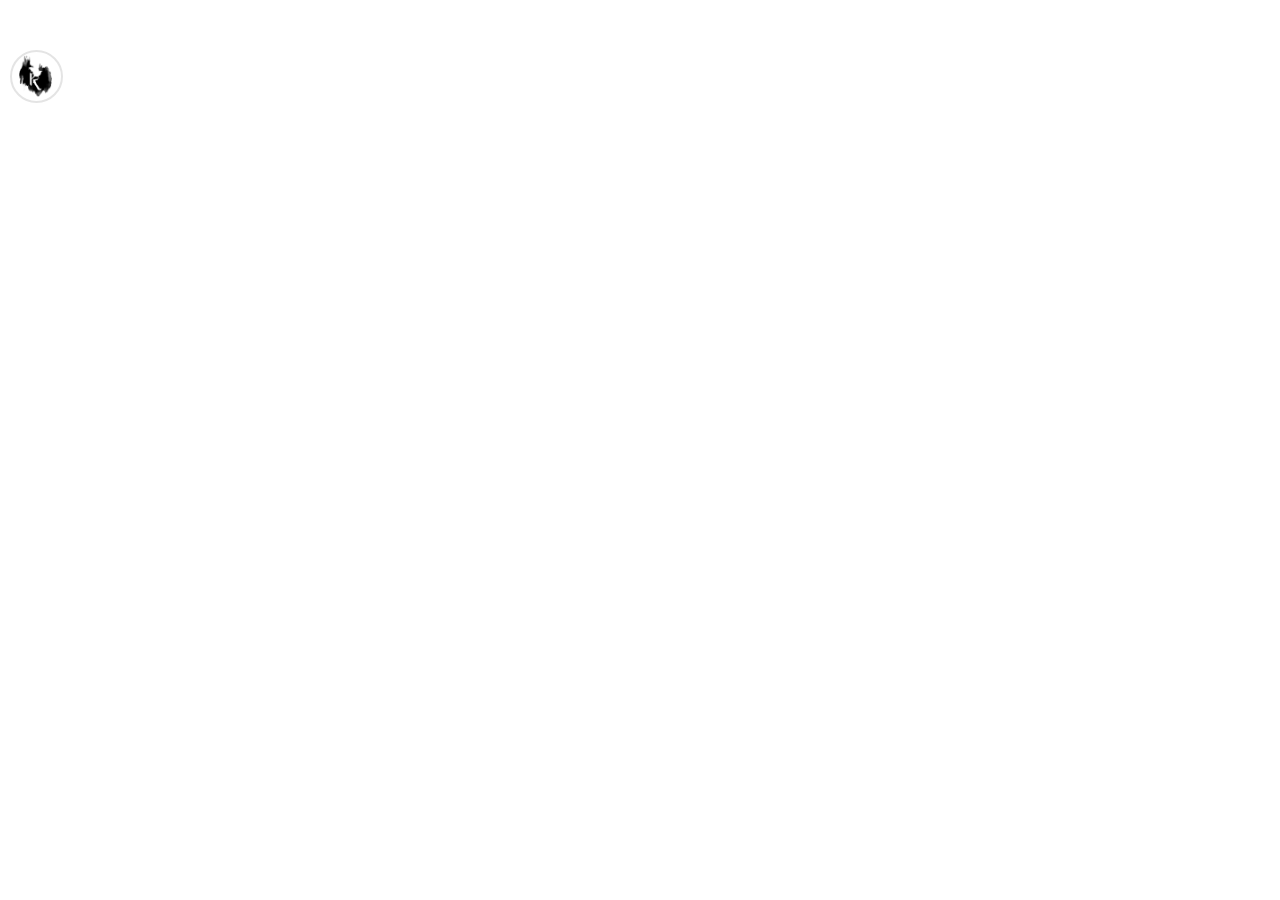
==== commit d8b6cbcb: "- Some final tweaks and cleanup to extension-toggle. - Disabled some debug information, to allow for" ====
--- a/src/video_overlay.html
+++ b/src/video_overlay.html
@@ -22,9 +22,7 @@
                         <div class="value"><i class="fa fa-moon"></i></div>
                     </div>
                     <img class="header" src="./imgs/ravenfall_logo2.png"></img>
-                    <div class="btn btn-close-panel">
-                        <i class="fa fa-close"></i>
-                    </div>
+                    <div class="btn btn-close-panel"><i class="fa fa-close"></i></div>
                 </div>
 
                 <div class="views">
@@ -416,19 +414,6 @@
             </div>
         </div>
 
-        <svg height="0" xmlns="http://www.w3.org/2000/svg">
-            <filter id="drop-shadow">
-                <feGaussianBlur in="SourceAlpha" stdDeviation="4" />
-                <feOffset dx="3" dy="4" result="offsetblur" />
-                <feFlood flood-color="rgba(0,0,0,0.25)" />
-                <feComposite in2="offsetblur" operator="in" />
-                <feMerge>
-                    <feMergeNode />
-                    <feMergeNode in="SourceGraphic" />
-                </feMerge>
-            </filter>
-        </svg>
-
         <script src="./modules/debug.js"></script>
         <script src="./modules/utilities.js"></script>
         <script src="./modules/states.js"></script>
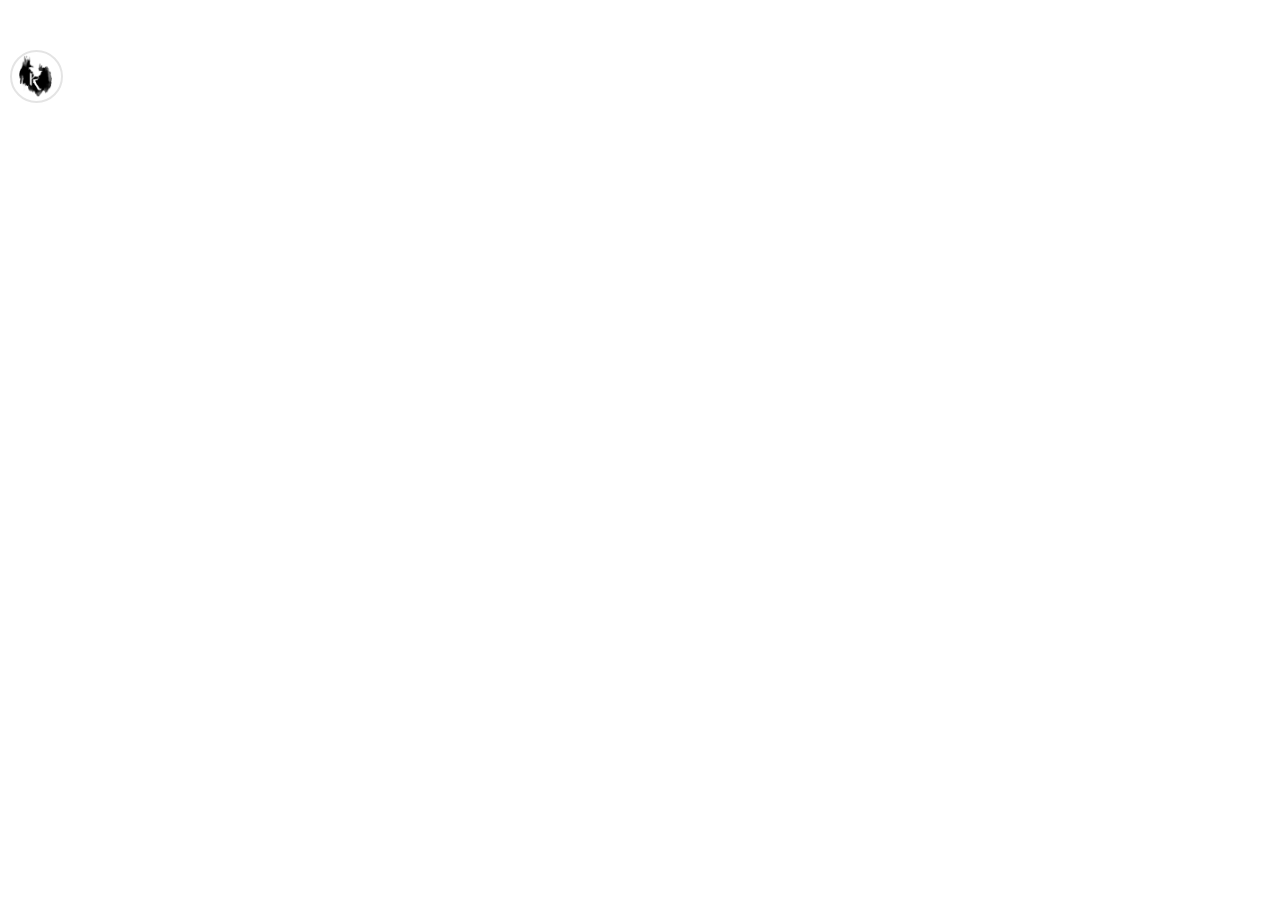
==== commit a079eb96: "- Massive refactoring of the files. - Fixed my mistake previous fixes in this pull request." ====
--- a/src/video_overlay.html
+++ b/src/video_overlay.html
@@ -2,17 +2,16 @@
 <html>
 
     <head>
-        <title>Viewer Page</title>
+        <title>Ravenfall Overlay</title>
         <script src="https://extension-files.twitch.tv/helper/v1/twitch-ext.min.js"></script>
-        <script src="./jquery-3.3.1.min.js"></script>
-        <link rel="stylesheet" href="./default.css">
-        <link rel="stylesheet" href="./fontawesome/css/all.min.css">
+        <link rel="stylesheet" href="./resources/default.css">
+        <link rel="stylesheet" href="./resources/fontawesome/css/all.min.css">
     </head>
 
     <body style="font-family: 'Helvetica Neue', Helvetica, Arial, sans-serif;">
         <div id="app" class="full-height">
             <div class="extension-toggle" id="extension-toggle">
-                <img src="./imgs/ravenfall_logo_tiny.png" />
+                <img src="./resources/imgs/ravenfall_logo_tiny.png" />
             </div>
             <div class="extension hidden" id="extension">
                 <div class="extension-bg"></div>
@@ -21,13 +20,13 @@
                         <div class="toggler"></div>
                         <div class="value"><i class="fa fa-moon"></i></div>
                     </div>
-                    <img class="header" src="./imgs/ravenfall_logo2.png"></img>
+                    <img class="header" src="./resources/imgs/ravenfall_logo2.png"></img>
                     <div class="btn btn-close-panel"><i class="fa fa-close"></i></div>
                 </div>
 
                 <div class="views">
                     <div class="view" data-name="loading">
-                        <img src="./imgs/ravenfall_logo_tiny.png" class="no-connection" />
+                        <img src="./resources/imgs/ravenfall_logo_tiny.png" class="no-connection" />
                         <h2>Loading...</h2>
                         <p style="text-align: center;">Our ravens are checking if Ravenfall is ready to be played.</p>
                         <p class="show-if-id-unavailable" style="text-align: center;">Psst.. If nothing happens, try
@@ -36,14 +35,14 @@
 
                     <div class="view" data-name="error">
                         <div class="view sub-view" data-name="bad-server-connection">
-                            <img src="./imgs/sad-raven.png" class="no-connection" />
+                            <img src="./resources/imgs/sad-raven.png" class="no-connection" />
                             <h2>Unable to connect to the game server.</h2>
                             <p style="text-align: center;">We are retrying every couple of seconds. The server should be
                                 back online soon!</p>
                         </div>
 
                         <div class="view sub-view" data-name="game-not-running">
-                            <img src="./imgs/sad-raven.png" class="no-connection" />
+                            <img src="./resources/imgs/sad-raven.png" class="no-connection" />
                             <h2>Ravenfall is unavailable</h2>
                             <p style="text-align: center;">It looks like we don't have a connection to Ravenfall just
                                 yet,
@@ -51,7 +50,7 @@
                         </div>
 
                         <div class="view sub-view" data-name="anonymous-user">
-                            <img src="./imgs/sad-raven.png" class="no-connection" />
+                            <img src="./resources/imgs/sad-raven.png" class="no-connection" />
                             <h2>Twitch User Id is Required</h2>
                             <p style="text-align: center;">Unfortunately this extension is not able to verify who you
                                 are. Please make sure you grant the required permissions to share your user Id with this
@@ -72,19 +71,19 @@
                         </div>
 
                         <div class="view sub-view" data-name="initialize">
-                            <img src="./imgs/ravenfall_logo_tiny.png" class="no-connection" />
+                            <img src="./resources/imgs/ravenfall_logo_tiny.png" class="no-connection" />
                             <h2>Loading...</h2>
                             <p style="text-align: center;">Hold on to your Ravens..<br />You will be able to play soon!
                             </p>
                         </div>
                         <div class="view sub-view" data-name="create-account">
-                            <img src="./imgs/ravenfall_logo_tiny.png" class="no-connection" />
+                            <img src="./resources/imgs/ravenfall_logo_tiny.png" class="no-connection" />
                             <h2>You don't seem to have any characters.<br />First time playing?</h2>
                             <a class="btn btn-create-account">Click here or type !join in chat</a>
                         </div>
 
                         <div class="view sub-view" data-name="character-selection">
-                            <img src="./imgs/ravenfall_logo_tiny.png" class="no-connection" />
+                            <img src="./resources/imgs/ravenfall_logo_tiny.png" class="no-connection" />
                             <h2>Select character you want to play with</h2>
                             <div class="character-list"></div>
                         </div>
@@ -163,11 +162,11 @@
                                 </div>
 
                                 <div class="ferry-animation sailing">
-                                    <img src="./imgs/steamboat.gif" />
+                                    <img src="./resources/imgs/steamboat.gif" />
                                 </div>
 
                                 <div class="ferry-animation captain">
-                                    <img src="./imgs/disney-mickey.gif" />
+                                    <img src="./resources/imgs/disney-mickey.gif" />
                                 </div>
 
                                 <div class="dungeon-status">
@@ -414,10 +413,11 @@
             </div>
         </div>
 
-        <script src="./modules/debug.js"></script>
-        <script src="./modules/utilities.js"></script>
-        <script src="./modules/states.js"></script>
-        <script src="./modules/interactions.js"></script>
+        <script src="./resources/jquery-3.3.1.min.js"></script>
+        <script src="./resources/js/core.js"></script>
+        <script src="./resources/js/debug.js"></script>
+        <script src="./resources/js/interactions.js"></script>
+        <script src="./resources/js/states.js"></script>
         <script src="./extension.js" type="module"></script>
     </body>
 
--- a/src/resources/default.css
+++ b/src/resources/default.css
@@ -0,0 +1,1097 @@
+  /* width */
+  ::-webkit-scrollbar {
+      width: 10px;
+  }
+
+  .hidden::-webkit-scrollbar {
+      width: 0;
+      display: none;
+  }
+
+  /* Track */
+  ::-webkit-scrollbar-track {
+      background: #030a3ce6;
+  }
+
+  /* Handle */
+  ::-webkit-scrollbar-thumb {
+      background: #6d05bde6;
+  }
+
+  /* Handle on hover */
+  ::-webkit-scrollbar-thumb:hover {
+      background: #7d0cd3e6;
+  }
+
+  .extension {
+      width: 340px;
+      /* height: 300px; */
+      /* max-height: 100%; */
+      max-width: 100%;
+      margin: 0;
+      position: relative;
+      /* margin-left: 40px;
+    margin-top: 40px; */
+
+      background: rgba(0, 3, 25, 0.65);
+      background: linear-gradient(180deg, rgb(0 64 130 / 50%) 30%, rgb(94 46 0 / 50%) 100%);
+
+      overflow-wrap: break-word;
+      /* white-space: pre-wrap; */
+      /* rotateY should change from 5deg to -5deg depending on where on the screen it is located*/
+      transform: perspective(400px) rotateY(5deg);
+
+      box-shadow:
+          rgba(22, 31, 39, 0.42) 0px 60px 123px -25px,
+          rgba(19, 26, 32, 0.08) 0px 35px 75px -35px;
+      display: flex;
+      flex-flow: column;
+
+      -webkit-backdrop-filter: blur(10px);
+      backdrop-filter: blur(10px);
+  }
+
+  .extension.dark-theme {
+      color: white;
+      text-shadow: 1px 1px 2px rgb(0 0 0 / 25%);
+      background: rgba(0, 3, 25, 0.65);
+      background: linear-gradient(180deg, rgb(0 24 49 / 90%) 0%, rgb(24 12 0/ 90%) 100%);
+  }
+
+  .btn.btn-toggle-dark-theme {
+      position: absolute;
+      text-align: left;
+      padding: 0;
+      margin: 0;
+      outline: none;
+      top: initial;
+      right: initial;
+      top: 10px;
+      left: 10px;
+      display: flex;
+      border-radius: 20px;
+  }
+
+  .extension .btn.btn-toggle-dark-theme {
+      color: black;
+      border: 1px solid black;
+  }
+
+  .extension.dark-theme .btn.btn-toggle-dark-theme {
+      color: white;
+      flex-direction: row-reverse;
+      border: 1px solid white;
+      outline: 0;
+  }
+
+  .btn-toggle-dark-theme .toggler {
+      display: inline-block;
+      width: 15px;
+      height: 15px;
+      border-radius: 15px;
+      background-color: black;
+      margin: 4px;
+  }
+
+  .extension.dark-theme .btn.btn-toggle-dark-theme .toggler {
+      background-color: white;
+  }
+
+  .btn.btn-toggle-dark-theme .value {
+      width: 28px;
+      height: 23px;
+      text-align: center;
+      line-height: 25px;
+      font-size: 10pt;
+  }
+
+  .extension img {
+      user-select: none;
+      pointer-events: none;
+      padding: 0;
+      height: 80%;
+      margin: 0;
+      line-height: 55px;
+      margin-left: 90px;
+      margin-top: 15px;
+      -webkit-filter: drop-shadow(3px 4px 25px rgba(0, 0, 0, 0.25));
+      filter: url(#drop-shadow);
+      -ms-filter: "progid:DXImageTransform.Microsoft.Dropshadow(OffX=3, OffY=4, Color='#444')";
+      filter: "progid:DXImageTransform.Microsoft.Dropshadow(OffX=3, OffY=4, Color='#444')";
+  }
+
+  .extension .ferry-animation img {
+      padding: 0;
+      margin: 0;
+      width: 220px;
+      height: 180px;
+      margin-left: auto;
+      margin-right: auto;
+      transition: all 0.25s;
+  }
+
+  .ferry-animation {
+      display: none;
+      margin-top: 20px;
+      margin-bottom: 20px;
+  }
+
+  .on-ferry .ferry-animation.sailing {
+      display: flex;
+  }
+
+  .on-ferry.is-captain .ferry-animation.sailing {
+      display: none;
+  }
+
+  .ferry-animation.captain {
+      display: none;
+  }
+
+  .is-captain .ferry-animation.captain {
+      display: flex;
+  }
+
+  .extension .dungeon-active .ferry-animation img {
+      width: 100px;
+      height: 100px;
+  }
+
+  html,
+  body {
+      margin: 0;
+      padding: 0;
+      height: 100%;
+      width: 100%;
+      overflow: hidden;
+  }
+
+  div#app {
+      /* display: flex; */
+      /* flex-flow: column; */
+      max-height: 100%;
+      height: 100%;
+      /* height: 660px; */
+  }
+
+  .top-bar {
+      height: 80px;
+      box-sizing: border-box;
+      display: flex;
+      flex-flow: row;
+      width: 100%;
+      justify-content: space-between;
+  }
+
+  .btn {
+      position: relative;
+      text-align: center;
+      outline: 1px solid black;
+      cursor: pointer;
+      border-radius: 8px;
+      user-select: none;
+      font-size: 9pt;
+      padding: 5px 0;
+  }
+
+  .dark-theme .btn {
+      outline: 1px solid white;
+  }
+
+  .dark-theme .view-tabs .btn.btn-leave-game,
+  .view-tabs .btn.btn-leave-game {
+      position: absolute;
+      bottom: 10px;
+      right: 10px;
+      font-size: 8pt;
+      padding: 5px 15px;
+      text-transform: capitalize;
+      border-color: red;
+      outline-color: #d93a3a;
+      color: #d93a3a;
+  }
+
+  .btn:hover {
+      outline-width: 2px;
+  }
+
+  .btn.btn-character-select {
+      padding: 5px;
+      margin-top: 5px;
+  }
+
+  .btn.btn-create-account {
+      padding: 5px;
+      margin-top: 25px;
+  }
+
+  .btn.btn-character-select:hover {
+      right: 0;
+  }
+
+  .btn.btn-close-panel,
+  .btn.btn-refresh-panel {
+      padding: 0;
+      margin: 0;
+      padding-right: 20px;
+      height: 20px;
+      line-height: 50px;
+      border: 0;
+      outline: none;
+      border-radius: 0;
+  }
+
+  .island-list {
+      display: flex;
+      flex-wrap: wrap;
+      overflow-y: auto;
+      justify-content: space-between;
+      height: 400px;
+  }
+
+  .island {
+      display: flex;
+      flex-flow: column;
+      padding: 5px;
+
+      margin-bottom: 5px;
+      border: 1px solid #ffffff08;
+      background-color: transparent;
+      padding: 5px 15px 5px 15px;
+
+      background-color: #ffffff08;
+      box-shadow: 0 3px 3px #00163126;
+      border-radius: 10px;
+
+      min-width: 110px;
+      max-width: 110px;
+      height: 110px;
+  }
+
+  .home .island-stat,
+  .sail .island-stat {
+      min-height: 54px;
+      text-align: center;
+      display: flex;
+      align-items: center;
+  }
+
+  .island.active {
+      background-color: #0051ff;
+  }
+
+  .island-header {
+      display: flex;
+      flex-flow: column;
+  }
+
+  .island-name {
+      flex-grow: 1;
+      text-align: center;
+      font-weight: bold;
+      margin-top: 3px;
+      margin-bottom: 2px;
+  }
+
+  .island-lv-req-label {
+      font-size: 8pt;
+      text-transform: uppercase;
+      font-weight: bold;
+      margin-bottom: 5px;
+      margin-top: 10px;
+  }
+
+  .island-onsen {
+      font-size: 12pt;
+      text-transform: uppercase;
+      position: relative;
+      top: -25px;
+      height: 0px;
+  }
+
+  .island-onsen-value {
+      font-weight: bold;
+      font-size: 8pt;
+  }
+
+  .island-stats-list {
+      display: flex;
+  }
+
+  .island-lv-req-entry {
+      display: flex;
+      flex-flow: column;
+      min-height: 27px;
+  }
+
+  .island-stat {
+      display: flex;
+      min-width: 70px;
+  }
+
+  .island-stat span.level {
+      font-size: 9pt;
+      font-weight: bold;
+  }
+
+  .island-stat span.name {
+      font-size: 9pt;
+      margin-right: 5px;
+  }
+
+  .btn.btn-travel {
+      margin-top: 10px;
+      font-size: 8pt;
+  }
+
+  .island.destination .btn.btn-travel,
+  .island.active .btn.btn-travel {
+      visibility: hidden;
+  }
+
+  .views {
+      box-sizing: border-box;
+      height: 100%;
+      width: 100%;
+      display: flex;
+      flex-flow: column;
+      padding: 20px;
+      padding-bottom: 30px;
+      padding-top: 0;
+  }
+
+  .view {
+      display: none;
+      /* height: 485px; */
+      min-height: 385px;
+      max-height: 100%;
+  }
+
+  .view h2 {
+      margin: 0;
+      padding: 0;
+      font-size: 14pt;
+      text-align: center;
+      margin-top: 40px;
+  }
+
+  .view.active {
+      display: flex;
+      flex-flow: column;
+  }
+
+  .extension-toggle {
+      position: fixed;
+      top: 50px;
+      left: 10px;
+      border: 2px solid #e4e4e4;
+      cursor: pointer;
+      border-radius: 34px;
+      width: 49px;
+      height: 49px;
+      display: flex;
+      justify-content: center;
+      align-content: center;
+      align-items: center;
+  }
+
+  .extension-toggle h1 {
+      padding: 0;
+      margin: 0;
+      text-align: center;
+      font-size: 14pt;
+  }
+
+  .extension-toggle img {
+      padding: 0;
+      margin: 0;
+      top: -1px;
+      left: -1px;
+      height: 42px;
+      position: relative;
+  }
+
+  .extension-toggle:hover {
+      border: 2px solid #555555;
+      /*background-color: rgba(22, 0, 39, 0.9);*/
+  }
+
+  /* Overview */
+
+  .btn-join-raid,
+  .btn-join-dungeon {
+      display: none;
+  }
+
+  .character-name {
+      text-align: center;
+      font-weight: 600;
+      font-size: 14pt;
+  }
+
+  .character-name .alias,
+  .character-name span.index {
+      font-size: 9pt;
+      font-weight: 300;
+  }
+
+  .character-combat-level:before {
+      content: "Combat Level";
+      display: block;
+      font-weight: 300;
+      font-size: 7pt;
+      margin-top: 3px;
+      margin-bottom: 3px;
+  }
+
+  .character-combat-level {
+      margin-top: 10px;
+      text-align: center;
+      font-weight: bold;
+      background-color: #ffffff08;
+      border-radius: 10px;
+      width: fit-content;
+      padding: 3px 10px;
+      margin-left: auto;
+      margin-right: auto;
+  }
+
+  .character-resources {
+      display: flex;
+      justify-content: space-around;
+      flex-wrap: wrap;
+      margin-top: 15px;
+      margin-bottom: 15px;
+  }
+
+  .client-version {
+      text-align: center;
+      margin-top: 15px;
+      margin-bottom: -15px;
+      font-size: 9pt;
+  }
+
+  .client-version .version-tag {
+      font-weight: bold;
+  }
+
+  .resource {
+      display: flex;
+      font-size: 10pt;
+  }
+
+  .resource-icon {
+      margin-right: 4px;
+  }
+
+  .training-skill-name:before {
+      content: "You're currently training ";
+      font-weight: 300;
+  }
+
+  .training-skill-name {
+      font-weight: bold;
+      text-align: center;
+  }
+
+  .training-skill-level:before {
+      content: "Level ";
+      font-weight: 300;
+  }
+
+  .training-skill-level {
+      font-weight: bold;
+      text-align: center;
+      font-size: 10pt;
+      margin-right: 5px;
+  }
+
+  .training-skill-progress {
+      background-color: #00000059;
+      margin-top: 10px;
+      margin-bottom: 5px;
+  }
+
+  .is-training-all .training-skill-level,
+  .is-training-all .training-skill-progress {
+      display: none;
+  }
+
+  /* .is-training-all .training-skill-name {
+    margin-bottom: 10px;
+} */
+
+  .training-rate {
+      display: flex;
+      justify-content: space-between;
+  }
+
+  .is-training-all .training-skill-time-for-level {
+      display: none;
+  }
+
+  .is-training-all .training-skill-rate {
+      text-align: center;
+      flex-grow: 1;
+  }
+
+  .training-skill-time-for-level:before {
+      content: "ETA ";
+      font-weight: 300;
+  }
+
+  .training-skill-time-for-level {
+      font-weight: bold;
+  }
+
+  .training-skill-rate {
+      text-align: center;
+  }
+
+  .training-skill-rate.no-exp-gain {
+      color: #ff9900;
+  }
+
+  .health-progress-value {
+      text-align: center;
+      font-size: 9pt;
+      padding: 5px;
+      z-index: 1;
+      position: relative;
+  }
+
+  .training-skill-progress-value {
+      text-align: center;
+      font-size: 9pt;
+      padding: 4px;
+      z-index: 1;
+      position: relative;
+      display: flex;
+      justify-content: center;
+      align-items: baseline;
+  }
+
+  .training-skill-progress-fill {
+      position: relative;
+      position: relative;
+      width: 100%;
+
+      background: #00b09b;
+      /* fallback for old browsers */
+      background: -webkit-linear-gradient(to right, #96c93d, #00b09b);
+      /* Chrome 10-25, Safari 5.1-6 */
+      background: linear-gradient(to right, #96c93d, #00b09b);
+      /* W3C, IE 10+/ Edge, Firefox 16+, Chrome 26+, Opera 12+, Safari 7+ */
+
+      height: 23px;
+      margin-bottom: -23px;
+  }
+
+  .health-progress {
+      background-color: #00000059;
+      margin-top: 10px;
+      margin-bottom: 10px;
+  }
+
+  .health-progress-fill {
+      position: relative;
+      position: relative;
+      width: 100%;
+
+      background: #CB356B;
+      /* fallback for old browsers */
+      background: -webkit-linear-gradient(to right, #BD3F32, #CB356B);
+      /* Chrome 10-25, Safari 5.1-6 */
+      background: linear-gradient(to right, #BD3F32, #CB356B);
+      /* W3C, IE 10+/ Edge, Firefox 16+, Chrome 26+, Opera 12+, Safari 7+ */
+
+      height: 23px;
+      margin-bottom: -23px;
+  }
+
+  .dungeon-boss-locked .dungeon-status .health-progress-value {
+      color: black;
+  }
+
+  .dungeon-boss-locked .dungeon-status .health-progress-fill {
+      background: #ADA996;
+      /* fallback for old browsers */
+      background: -webkit-linear-gradient(to right, #EAEAEA, #DBDBDB, #F2F2F2, #ADA996);
+      /* Chrome 10-25, Safari 5.1-6 */
+      background: linear-gradient(to right, #EAEAEA, #DBDBDB, #F2F2F2, #ADA996);
+      /* W3C, IE 10+/ Edge, Firefox 16+, Chrome 26+, Opera 12+, Safari 7+ */
+  }
+
+  .rest-status {
+      display: none;
+      padding: 5px;
+      border-radius: 10px;
+      margin-bottom: 5px;
+
+      background-color: #ffffff08;
+      box-shadow: 0 3px 3px #00163126;
+      border: 1px solid #ffffff08;
+  }
+
+  .rested-time {
+      padding: 5px;
+      font-size: 10pt;
+      text-align: center;
+  }
+
+  .rested-time span.label {
+      font-weight: 300;
+  }
+
+  .rested-time span.time {
+      font-weight: bold;
+  }
+
+  .rested-time .fa-chevron-up {
+      color: #00ff00;
+  }
+
+  .rested-time .fa-chevron-down {
+      color: #ff0000;
+      display: none;
+  }
+
+  .character-details {
+      margin-bottom: 5px;
+  }
+
+  .character-details:not(.is-resting) .fa-chevron-up {
+      display: none;
+  }
+
+  .character-details:not(.is-resting) .fa-chevron-down {
+      display: initial;
+  }
+
+
+  .rested-time,
+  .rested-text,
+  .btn-end-rest,
+  .btn-begin-rest {
+      display: none;
+  }
+
+
+  .btn-join-raid,
+  .btn-join-dungeon,
+  .btn-end-rest,
+  .btn-begin-rest {
+      width: 90px;
+      margin-left: auto;
+      margin-right: auto;
+      margin-top: 5px;
+  }
+
+  .show-if-id-unavailable {
+      display: none;
+  }
+
+  .id-unavailable .show-if-id-unavailable {
+      display: block;
+  }
+
+  .can-rest .rest-status,
+  .is-resting .rest-status,
+  .is-rested .rest-status {
+      display: block;
+  }
+
+  /* .can-rest .rested-time, */
+  .is-resting .rested-time,
+  .is-rested .rested-time {
+      display: block;
+  }
+
+  .rest-help {
+      display: none;
+  }
+
+  .can-rest .rest-help {
+      display: flex;
+      flex-flow: row;
+      font-size: 10pt;
+      justify-content: space-around;
+      align-items: flex-start;
+      align-content: center;
+      flex-wrap: nowrap;
+      flex-direction: row;
+  }
+
+  .rest-help-text {
+      text-align: center;
+  }
+
+  .is-resting .rest-help,
+  .is-rested .rest-help {
+      display: none;
+  }
+
+  .is-resting .btn-end-rest {
+      display: block;
+  }
+
+  .can-rest .btn-begin-rest {
+      display: block;
+  }
+
+  .can-join-raid .btn-join-raid,
+  .can-join-dungeon .btn-join-dungeon {
+      display: block;
+  }
+
+  .raid-status,
+  .dungeon-status,
+  .character-training {
+      padding: 10px;
+      background-color: #0000000d;
+      border-radius: 10px;
+      margin-bottom: 10px;
+      font-size: 10pt;
+
+      border: 1px solid #ffffff08;
+      box-shadow: 0 3px 3px #00163126;
+  }
+
+  .dungeon-info {
+      display: flex;
+      flex-grow: 1;
+      justify-content: space-between;
+  }
+
+  .dungeon-top,
+  .raid-top {
+      display: flex;
+      justify-content: space-between;
+  }
+
+  .raid-status {
+      display: none;
+  }
+
+  .raid-active .raid-status {
+      display: block;
+  }
+
+  .dungeon-status {
+      display: none;
+  }
+
+  .dungeon-active .dungeon-status {
+      display: block;
+  }
+
+  .dungeon-name,
+  .raid-name {
+      display: inline;
+  }
+
+  .dungeon-level,
+  .raid-level {
+      font-weight: bold;
+      display: inline;
+  }
+
+  .character-training {
+      display: none;
+      margin-bottom: 5px;
+  }
+
+  .is-training .character-training {
+      display: block;
+  }
+
+  .dungeon-status .dungeon-level,
+  .dungeon-status .health-progress {
+      display: none;
+  }
+
+  .dungeon-started.in-dungeon .dungeon-status .dungeon-level,
+  .dungeon-started.in-dungeon .dungeon-status .health-progress {
+      display: block;
+  }
+
+  .dungeon-level:before {
+      content: "Level ";
+      font-weight: 300;
+  }
+
+  .dungeon-stats {
+      display: flex;
+      flex-flow: row;
+      margin-top: 10px;
+      justify-content: space-between;
+  }
+
+  .dungeon-active .dungeon-players-left:before {
+      font-weight: 300;
+      content: "Players Joined ";
+  }
+
+  .dungeon-started .dungeon-players-left:before {
+      content: "Players ";
+  }
+
+  .dungeon-enemies-left:before {
+      content: "Enemies Remaining ";
+      font-weight: 300;
+  }
+
+  .dungeon-enemies-left {
+      display: none;
+  }
+
+  .dungeon-started .dungeon-boss-locked .dungeon-enemies-left {
+      display: block;
+  }
+
+  .dungeon-players-left,
+  .dungeon-enemies-left {
+      font-weight: bold;
+  }
+
+  .hidden {
+      display: none;
+  }
+
+  .character-list {
+      display: flex;
+      flex-flow: column;
+      margin-top: 25px;
+  }
+
+  .view-message {
+      text-align: center;
+  }
+
+  img.no-connection {
+      margin-left: auto;
+      width: 170px;
+      margin-top: 50px;
+      height: 170px;
+      margin-right: auto;
+  }
+
+  .extension.dark-theme img.no-connection {
+      filter: invert(100%);
+      -webkit-filter: invert(100%);
+  }
+
+  .view[data-name='BAD_SERVER_CONNECTION'] h2 {
+      margin-top: 10px;
+  }
+
+  /*inventory*/
+  img.inventory-item-img {
+      width: 64px;
+      height: 64px;
+      margin: 0;
+      margin-left: auto;
+      margin-right: auto;
+      line-height: initial;
+  }
+
+  .inventory-item-name {
+      text-align: center;
+      font-size: 9pt;
+  }
+
+  .inventory-items {
+      display: flex;
+      flex-wrap: wrap;
+      overflow-y: auto;
+      margin-bottom: 10px;
+      height: 370px;
+  }
+
+  .inventory-item {
+      width: 75px;
+      padding: 5px;
+      margin: 5px;
+      display: flex;
+      flex-flow: column;
+      border-radius: 10px;
+      box-shadow: 0 3px 3px #00163126;
+  }
+
+  .inventory-item.equipped {
+      outline: 2px solid #0051ff;
+  }
+
+  .inventory-item.enchanted {
+      box-shadow: 0 0px 7px #27ae60;
+  }
+
+  .enchanted .inventory-item-name {
+      color: #27ae60;
+  }
+
+  .inventory-item-amount {
+      z-index: 1;
+      position: relative;
+      font-size: 9pt;
+      padding: 4px 7px;
+      background-color: rgba(0, 0, 0, 0.125);
+      display: inline-block;
+      width: fit-content;
+      margin-bottom: -20px;
+  }
+
+  /*
+    Character Skills
+*/
+  .character-stat {
+      display: flex;
+      flex-flow: column;
+      flex-wrap: wrap;
+      max-height: 23px;
+      width: 108px;
+      border: 1px solid #ffffff08;
+      background-color: transparent;
+      padding: 5px 14px 8px 14px;
+      margin: 2px 0 2px 0;
+      border-radius: 10px;
+      user-select: none;
+      cursor: default;
+      box-shadow: 0 3px 3px #0016311a;
+  }
+
+  /* .character-stat.btn-all {
+      padding-bottom: 4px;
+      padding-top: 12px;
+  } */
+
+  .character-stat.btn-all .stats-progress {
+      visibility: hidden;
+  }
+
+  .character-stat.can-train {
+      background-color: #ffffff08;
+      box-shadow: 0 3px 3px #00163126;
+  }
+
+  .character-stat.can-train:hover {
+      background-color: #ffffff2e;
+      box-shadow: 0 3px 3px #001631c4;
+      cursor: pointer;
+  }
+
+  .character-stats {
+      display: flex;
+      flex-flow: column;
+      flex-wrap: wrap;
+      height: 375px;
+      /* max-height: 100%; */
+      justify-content: space-evenly;
+      align-content: flex-start;
+      margin-bottom: 10px;
+      flex-direction: row;
+  }
+
+  .stats-identifier {
+      display: flex;
+      flex-flow: row;
+      padding-right: 6px;
+      justify-content: center;
+      align-items: center;
+      align-content: center;
+  }
+
+  .character-stat {
+      display: flex;
+      flex-flow: column;
+      max-height: 23px;
+      width: 108px;
+      border: 1px solid #ffffff08;
+      background-color: transparent;
+      padding: 5px 14px 8px 14px;
+      margin: 2px 0 2px 0;
+      user-select: none;
+      cursor: default;
+      box-shadow: 0 3px 3px #0016311a;
+  }
+
+  .character-stat.active,
+  .character-stat.active:hover,
+  .character-stat.active:active {
+      outline: 2px solid #0051ff;
+  }
+
+  .character-stat .stats-level {
+      flex-grow: 1;
+      text-align: right;
+      font-size: 9pt;
+  }
+
+  .character-stat .stats-name {
+      text-transform: capitalize;
+      font-size: 10pt;
+      font-weight: 300;
+  }
+
+  .stats-progress {
+      position: relative;
+      display: flex;
+      height: 4px;
+      margin-top: 4px;
+  }
+
+  .stats-progress-background {
+      position: relative;
+      background-color: #00000085;
+      width: 100%;
+  }
+
+  .stats-progress-value {
+      position: absolute;
+      background-color: white;
+      /* width: 95%; */
+      height: 100%;
+  }
+
+
+  .view-tabs {
+      display: flex;
+      flex-flow: row;
+      gap: .33em;
+      margin-top: 5px;
+      margin-bottom: 15px;
+      /* margin-top: 10px; */
+  }
+
+  .view-tabs .btn {
+      font-size: 7pt;
+      flex-grow: 1;
+      padding: 5px 10px;
+      outline-color: rgba(0, 0, 0, 0.25);
+  }
+
+  .dark-theme .view-tabs .btn {
+      outline-color: rgba(255, 255, 255, 0.25)
+  }
+
+  .view-tabs .btn.active {
+      box-shadow: 0 3px 3px #00163126;
+      background-color: rgb(0, 81, 255);
+      color: white;
+      border: 0;
+      outline: 0;
+  }
+
+  .sub-view {
+      overflow-y: auto;
+      padding: 2px;
+  }
+
+  .view h2.view-header {
+      margin-top: 0px;
+      margin-bottom: 10px;
+  }
+
+  .hidden {
+      display: none;
+  }--- a/src/resources/fontawesome/css/all.min.css
+++ b/src/resources/fontawesome/css/all.min.css
@@ -0,0 +1,9 @@
+/*!
+ * Font Awesome Free 6.4.0 by @fontawesome - https://fontawesome.com
+ * License - https://fontawesome.com/license/free (Icons: CC BY 4.0, Fonts: SIL OFL 1.1, Code: MIT License)
+ * Copyright 2023 Fonticons, Inc.
+ */
+.fa{font-family:var(--fa-style-family,"Font Awesome 6 Free");font-weight:var(--fa-style,900)}.fa,.fa-brands,.fa-classic,.fa-regular,.fa-sharp,.fa-solid,.fab,.far,.fas{-moz-osx-font-smoothing:grayscale;-webkit-font-smoothing:antialiased;display:var(--fa-display,inline-block);font-style:normal;font-variant:normal;line-height:1;text-rendering:auto}.fa-classic,.fa-regular,.fa-solid,.far,.fas{font-family:"Font Awesome 6 Free"}.fa-brands,.fab{font-family:"Font Awesome 6 Brands"}.fa-1x{font-size:1em}.fa-2x{font-size:2em}.fa-3x{font-size:3em}.fa-4x{font-size:4em}.fa-5x{font-size:5em}.fa-6x{font-size:6em}.fa-7x{font-size:7em}.fa-8x{font-size:8em}.fa-9x{font-size:9em}.fa-10x{font-size:10em}.fa-2xs{font-size:.625em;line-height:.1em;vertical-align:.225em}.fa-xs{font-size:.75em;line-height:.08333em;vertical-align:.125em}.fa-sm{font-size:.875em;line-height:.07143em;vertical-align:.05357em}.fa-lg{font-size:1.25em;line-height:.05em;vertical-align:-.075em}.fa-xl{font-size:1.5em;line-height:.04167em;vertical-align:-.125em}.fa-2xl{font-size:2em;line-height:.03125em;vertical-align:-.1875em}.fa-fw{text-align:center;width:1.25em}.fa-ul{list-style-type:none;margin-left:var(--fa-li-margin,2.5em);padding-left:0}.fa-ul>li{position:relative}.fa-li{left:calc(var(--fa-li-width, 2em)*-1);position:absolute;text-align:center;width:var(--fa-li-width,2em);line-height:inherit}.fa-border{border-radius:var(--fa-border-radius,.1em);border:var(--fa-border-width,.08em) var(--fa-border-style,solid) var(--fa-border-color,#eee);padding:var(--fa-border-padding,.2em .25em .15em)}.fa-pull-left{float:left;margin-right:var(--fa-pull-margin,.3em)}.fa-pull-right{float:right;margin-left:var(--fa-pull-margin,.3em)}.fa-beat{-webkit-animation-name:fa-beat;animation-name:fa-beat;-webkit-animation-delay:var(--fa-animation-delay,0s);animation-delay:var(--fa-animation-delay,0s);-webkit-animation-direction:var(--fa-animation-direction,normal);animation-direction:var(--fa-animation-direction,normal);-webkit-animation-duration:var(--fa-animation-duration,1s);animation-duration:var(--fa-animation-duration,1s);-webkit-animation-iteration-count:var(--fa-animation-iteration-count,infinite);animation-iteration-count:var(--fa-animation-iteration-count,infinite);-webkit-animation-timing-function:var(--fa-animation-timing,ease-in-out);animation-timing-function:var(--fa-animation-timing,ease-in-out)}.fa-bounce{-webkit-animation-name:fa-bounce;animation-name:fa-bounce;-webkit-animation-delay:var(--fa-animation-delay,0s);animation-delay:var(--fa-animation-delay,0s);-webkit-animation-direction:var(--fa-animation-direction,normal);animation-direction:var(--fa-animation-direction,normal);-webkit-animation-duration:var(--fa-animation-duration,1s);animation-duration:var(--fa-animation-duration,1s);-webkit-animation-iteration-count:var(--fa-animation-iteration-count,infinite);animation-iteration-count:var(--fa-animation-iteration-count,infinite);-webkit-animation-timing-function:var(--fa-animation-timing,cubic-bezier(.28,.84,.42,1));animation-timing-function:var(--fa-animation-timing,cubic-bezier(.28,.84,.42,1))}.fa-fade{-webkit-animation-name:fa-fade;animation-name:fa-fade;-webkit-animation-iteration-count:var(--fa-animation-iteration-count,infinite);animation-iteration-count:var(--fa-animation-iteration-count,infinite);-webkit-animation-timing-function:var(--fa-animation-timing,cubic-bezier(.4,0,.6,1));animation-timing-function:var(--fa-animation-timing,cubic-bezier(.4,0,.6,1))}.fa-beat-fade,.fa-fade{-webkit-animation-delay:var(--fa-animation-delay,0s);animation-delay:var(--fa-animation-delay,0s);-webkit-animation-direction:var(--fa-animation-direction,normal);animation-direction:var(--fa-animation-direction,normal);-webkit-animation-duration:var(--fa-animation-duration,1s);animation-duration:var(--fa-animation-duration,1s)}.fa-beat-fade{-webkit-animation-name:fa-beat-fade;animation-name:fa-beat-fade;-webkit-animation-iteration-count:var(--fa-animation-iteration-count,infinite);animation-iteration-count:var(--fa-animation-iteration-count,infinite);-webkit-animation-timing-function:var(--fa-animation-timing,cubic-bezier(.4,0,.6,1));animation-timing-function:var(--fa-animation-timing,cubic-bezier(.4,0,.6,1))}.fa-flip{-webkit-animation-name:fa-flip;animation-name:fa-flip;-webkit-animation-delay:var(--fa-animation-delay,0s);animation-delay:var(--fa-animation-delay,0s);-webkit-animation-direction:var(--fa-animation-direction,normal);animation-direction:var(--fa-animation-direction,normal);-webkit-animation-duration:var(--fa-animation-duration,1s);animation-duration:var(--fa-animation-duration,1s);-webkit-animation-iteration-count:var(--fa-animation-iteration-count,infinite);animation-iteration-count:var(--fa-animation-iteration-count,infinite);-webkit-animation-timing-function:var(--fa-animation-timing,ease-in-out);animation-timing-function:var(--fa-animation-timing,ease-in-out)}.fa-shake{-webkit-animation-name:fa-shake;animation-name:fa-shake;-webkit-animation-duration:var(--fa-animation-duration,1s);animation-duration:var(--fa-animation-duration,1s);-webkit-animation-iteration-count:var(--fa-animation-iteration-count,infinite);animation-iteration-count:var(--fa-animation-iteration-count,infinite);-webkit-animation-timing-function:var(--fa-animation-timing,linear);animation-timing-function:var(--fa-animation-timing,linear)}.fa-shake,.fa-spin{-webkit-animation-delay:var(--fa-animation-delay,0s);animation-delay:var(--fa-animation-delay,0s);-webkit-animation-direction:var(--fa-animation-direction,normal);animation-direction:var(--fa-animation-direction,normal)}.fa-spin{-webkit-animation-name:fa-spin;animation-name:fa-spin;-webkit-animation-duration:var(--fa-animation-duration,2s);animation-duration:var(--fa-animation-duration,2s);-webkit-animation-iteration-count:var(--fa-animation-iteration-count,infinite);animation-iteration-count:var(--fa-animation-iteration-count,infinite);-webkit-animation-timing-function:var(--fa-animation-timing,linear);animation-timing-function:var(--fa-animation-timing,linear)}.fa-spin-reverse{--fa-animation-direction:reverse}.fa-pulse,.fa-spin-pulse{-webkit-animation-name:fa-spin;animation-name:fa-spin;-webkit-animation-direction:var(--fa-animation-direction,normal);animation-direction:var(--fa-animation-direction,normal);-webkit-animation-duration:var(--fa-animation-duration,1s);animation-duration:var(--fa-animation-duration,1s);-webkit-animation-iteration-count:var(--fa-animation-iteration-count,infinite);animation-iteration-count:var(--fa-animation-iteration-count,infinite);-webkit-animation-timing-function:var(--fa-animation-timing,steps(8));animation-timing-function:var(--fa-animation-timing,steps(8))}@media (prefers-reduced-motion:reduce){.fa-beat,.fa-beat-fade,.fa-bounce,.fa-fade,.fa-flip,.fa-pulse,.fa-shake,.fa-spin,.fa-spin-pulse{-webkit-animation-delay:-1ms;animation-delay:-1ms;-webkit-animation-duration:1ms;animation-duration:1ms;-webkit-animation-iteration-count:1;animation-iteration-count:1;-webkit-transition-delay:0s;transition-delay:0s;-webkit-transition-duration:0s;transition-duration:0s}}@-webkit-keyframes fa-beat{0%,90%{-webkit-transform:scale(1);transform:scale(1)}45%{-webkit-transform:scale(var(--fa-beat-scale,1.25));transform:scale(var(--fa-beat-scale,1.25))}}@keyframes fa-beat{0%,90%{-webkit-transform:scale(1);transform:scale(1)}45%{-webkit-transform:scale(var(--fa-beat-scale,1.25));transform:scale(var(--fa-beat-scale,1.25))}}@-webkit-keyframes fa-bounce{0%{-webkit-transform:scale(1) translateY(0);transform:scale(1) translateY(0)}10%{-webkit-transform:scale(var(--fa-bounce-start-scale-x,1.1),var(--fa-bounce-start-scale-y,.9)) translateY(0);transform:scale(var(--fa-bounce-start-scale-x,1.1),var(--fa-bounce-start-scale-y,.9)) translateY(0)}30%{-webkit-transform:scale(var(--fa-bounce-jump-scale-x,.9),var(--fa-bounce-jump-scale-y,1.1)) translateY(var(--fa-bounce-height,-.5em));transform:scale(var(--fa-bounce-jump-scale-x,.9),var(--fa-bounce-jump-scale-y,1.1)) translateY(var(--fa-bounce-height,-.5em))}50%{-webkit-transform:scale(var(--fa-bounce-land-scale-x,1.05),var(--fa-bounce-land-scale-y,.95)) translateY(0);transform:scale(var(--fa-bounce-land-scale-x,1.05),var(--fa-bounce-land-scale-y,.95)) translateY(0)}57%{-webkit-transform:scale(1) translateY(var(--fa-bounce-rebound,-.125em));transform:scale(1) translateY(var(--fa-bounce-rebound,-.125em))}64%{-webkit-transform:scale(1) translateY(0);transform:scale(1) translateY(0)}to{-webkit-transform:scale(1) translateY(0);transform:scale(1) translateY(0)}}@keyframes fa-bounce{0%{-webkit-transform:scale(1) translateY(0);transform:scale(1) translateY(0)}10%{-webkit-transform:scale(var(--fa-bounce-start-scale-x,1.1),var(--fa-bounce-start-scale-y,.9)) translateY(0);transform:scale(var(--fa-bounce-start-scale-x,1.1),var(--fa-bounce-start-scale-y,.9)) translateY(0)}30%{-webkit-transform:scale(var(--fa-bounce-jump-scale-x,.9),var(--fa-bounce-jump-scale-y,1.1)) translateY(var(--fa-bounce-height,-.5em));transform:scale(var(--fa-bounce-jump-scale-x,.9),var(--fa-bounce-jump-scale-y,1.1)) translateY(var(--fa-bounce-height,-.5em))}50%{-webkit-transform:scale(var(--fa-bounce-land-scale-x,1.05),var(--fa-bounce-land-scale-y,.95)) translateY(0);transform:scale(var(--fa-bounce-land-scale-x,1.05),var(--fa-bounce-land-scale-y,.95)) translateY(0)}57%{-webkit-transform:scale(1) translateY(var(--fa-bounce-rebound,-.125em));transform:scale(1) translateY(var(--fa-bounce-rebound,-.125em))}64%{-webkit-transform:scale(1) translateY(0);transform:scale(1) translateY(0)}to{-webkit-transform:scale(1) translateY(0);transform:scale(1) translateY(0)}}@-webkit-keyframes fa-fade{50%{opacity:var(--fa-fade-opacity,.4)}}@keyframes fa-fade{50%{opacity:var(--fa-fade-opacity,.4)}}@-webkit-keyframes fa-beat-fade{0%,to{opacity:var(--fa-beat-fade-opacity,.4);-webkit-transform:scale(1);transform:scale(1)}50%{opacity:1;-webkit-transform:scale(var(--fa-beat-fade-scale,1.125));transform:scale(var(--fa-beat-fade-scale,1.125))}}@keyframes fa-beat-fade{0%,to{opacity:var(--fa-beat-fade-opacity,.4);-webkit-transform:scale(1);transform:scale(1)}50%{opacity:1;-webkit-transform:scale(var(--fa-beat-fade-scale,1.125));transform:scale(var(--fa-beat-fade-scale,1.125))}}@-webkit-keyframes fa-flip{50%{-webkit-transform:rotate3d(var(--fa-flip-x,0),var(--fa-flip-y,1),var(--fa-flip-z,0),var(--fa-flip-angle,-180deg));transform:rotate3d(var(--fa-flip-x,0),var(--fa-flip-y,1),var(--fa-flip-z,0),var(--fa-flip-angle,-180deg))}}@keyframes fa-flip{50%{-webkit-transform:rotate3d(var(--fa-flip-x,0),var(--fa-flip-y,1),var(--fa-flip-z,0),var(--fa-flip-angle,-180deg));transform:rotate3d(var(--fa-flip-x,0),var(--fa-flip-y,1),var(--fa-flip-z,0),var(--fa-flip-angle,-180deg))}}@-webkit-keyframes fa-shake{0%{-webkit-transform:rotate(-15deg);transform:rotate(-15deg)}4%{-webkit-transform:rotate(15deg);transform:rotate(15deg)}8%,24%{-webkit-transform:rotate(-18deg);transform:rotate(-18deg)}12%,28%{-webkit-transform:rotate(18deg);transform:rotate(18deg)}16%{-webkit-transform:rotate(-22deg);transform:rotate(-22deg)}20%{-webkit-transform:rotate(22deg);transform:rotate(22deg)}32%{-webkit-transform:rotate(-12deg);transform:rotate(-12deg)}36%{-webkit-transform:rotate(12deg);transform:rotate(12deg)}40%,to{-webkit-transform:rotate(0deg);transform:rotate(0deg)}}@keyframes fa-shake{0%{-webkit-transform:rotate(-15deg);transform:rotate(-15deg)}4%{-webkit-transform:rotate(15deg);transform:rotate(15deg)}8%,24%{-webkit-transform:rotate(-18deg);transform:rotate(-18deg)}12%,28%{-webkit-transform:rotate(18deg);transform:rotate(18deg)}16%{-webkit-transform:rotate(-22deg);transform:rotate(-22deg)}20%{-webkit-transform:rotate(22deg);transform:rotate(22deg)}32%{-webkit-transform:rotate(-12deg);transform:rotate(-12deg)}36%{-webkit-transform:rotate(12deg);transform:rotate(12deg)}40%,to{-webkit-transform:rotate(0deg);transform:rotate(0deg)}}@-webkit-keyframes fa-spin{0%{-webkit-transform:rotate(0deg);transform:rotate(0deg)}to{-webkit-transform:rotate(1turn);transform:rotate(1turn)}}@keyframes fa-spin{0%{-webkit-transform:rotate(0deg);transform:rotate(0deg)}to{-webkit-transform:rotate(1turn);transform:rotate(1turn)}}.fa-rotate-90{-webkit-transform:rotate(90deg);transform:rotate(90deg)}.fa-rotate-180{-webkit-transform:rotate(180deg);transform:rotate(180deg)}.fa-rotate-270{-webkit-transform:rotate(270deg);transform:rotate(270deg)}.fa-flip-horizontal{-webkit-transform:scaleX(-1);transform:scaleX(-1)}.fa-flip-vertical{-webkit-transform:scaleY(-1);transform:scaleY(-1)}.fa-flip-both,.fa-flip-horizontal.fa-flip-vertical{-webkit-transform:scale(-1);transform:scale(-1)}.fa-rotate-by{-webkit-transform:rotate(var(--fa-rotate-angle,none));transform:rotate(var(--fa-rotate-angle,none))}.fa-stack{display:inline-block;height:2em;line-height:2em;position:relative;vertical-align:middle;width:2.5em}.fa-stack-1x,.fa-stack-2x{left:0;position:absolute;text-align:center;width:100%;z-index:var(--fa-stack-z-index,auto)}.fa-stack-1x{line-height:inherit}.fa-stack-2x{font-size:2em}.fa-inverse{color:var(--fa-inverse,#fff)}
+
+.fa-0:before{content:"\30"}.fa-1:before{content:"\31"}.fa-2:before{content:"\32"}.fa-3:before{content:"\33"}.fa-4:before{content:"\34"}.fa-5:before{content:"\35"}.fa-6:before{content:"\36"}.fa-7:before{content:"\37"}.fa-8:before{content:"\38"}.fa-9:before{content:"\39"}.fa-fill-drip:before{content:"\f576"}.fa-arrows-to-circle:before{content:"\e4bd"}.fa-chevron-circle-right:before,.fa-circle-chevron-right:before{content:"\f138"}.fa-at:before{content:"\40"}.fa-trash-alt:before,.fa-trash-can:before{content:"\f2ed"}.fa-text-height:before{content:"\f034"}.fa-user-times:before,.fa-user-xmark:before{content:"\f235"}.fa-stethoscope:before{content:"\f0f1"}.fa-comment-alt:before,.fa-message:before{content:"\f27a"}.fa-info:before{content:"\f129"}.fa-compress-alt:before,.fa-down-left-and-up-right-to-center:before{content:"\f422"}.fa-explosion:before{content:"\e4e9"}.fa-file-alt:before,.fa-file-lines:before,.fa-file-text:before{content:"\f15c"}.fa-wave-square:before{content:"\f83e"}.fa-ring:before{content:"\f70b"}.fa-building-un:before{content:"\e4d9"}.fa-dice-three:before{content:"\f527"}.fa-calendar-alt:before,.fa-calendar-days:before{content:"\f073"}.fa-anchor-circle-check:before{content:"\e4aa"}.fa-building-circle-arrow-right:before{content:"\e4d1"}.fa-volleyball-ball:before,.fa-volleyball:before{content:"\f45f"}.fa-arrows-up-to-line:before{content:"\e4c2"}.fa-sort-desc:before,.fa-sort-down:before{content:"\f0dd"}.fa-circle-minus:before,.fa-minus-circle:before{content:"\f056"}.fa-door-open:before{content:"\f52b"}.fa-right-from-bracket:before,.fa-sign-out-alt:before{content:"\f2f5"}.fa-atom:before{content:"\f5d2"}.fa-soap:before{content:"\e06e"}.fa-heart-music-camera-bolt:before,.fa-icons:before{content:"\f86d"}.fa-microphone-alt-slash:before,.fa-microphone-lines-slash:before{content:"\f539"}.fa-bridge-circle-check:before{content:"\e4c9"}.fa-pump-medical:before{content:"\e06a"}.fa-fingerprint:before{content:"\f577"}.fa-hand-point-right:before{content:"\f0a4"}.fa-magnifying-glass-location:before,.fa-search-location:before{content:"\f689"}.fa-forward-step:before,.fa-step-forward:before{content:"\f051"}.fa-face-smile-beam:before,.fa-smile-beam:before{content:"\f5b8"}.fa-flag-checkered:before{content:"\f11e"}.fa-football-ball:before,.fa-football:before{content:"\f44e"}.fa-school-circle-exclamation:before{content:"\e56c"}.fa-crop:before{content:"\f125"}.fa-angle-double-down:before,.fa-angles-down:before{content:"\f103"}.fa-users-rectangle:before{content:"\e594"}.fa-people-roof:before{content:"\e537"}.fa-people-line:before{content:"\e534"}.fa-beer-mug-empty:before,.fa-beer:before{content:"\f0fc"}.fa-diagram-predecessor:before{content:"\e477"}.fa-arrow-up-long:before,.fa-long-arrow-up:before{content:"\f176"}.fa-burn:before,.fa-fire-flame-simple:before{content:"\f46a"}.fa-male:before,.fa-person:before{content:"\f183"}.fa-laptop:before{content:"\f109"}.fa-file-csv:before{content:"\f6dd"}.fa-menorah:before{content:"\f676"}.fa-truck-plane:before{content:"\e58f"}.fa-record-vinyl:before{content:"\f8d9"}.fa-face-grin-stars:before,.fa-grin-stars:before{content:"\f587"}.fa-bong:before{content:"\f55c"}.fa-pastafarianism:before,.fa-spaghetti-monster-flying:before{content:"\f67b"}.fa-arrow-down-up-across-line:before{content:"\e4af"}.fa-spoon:before,.fa-utensil-spoon:before{content:"\f2e5"}.fa-jar-wheat:before{content:"\e517"}.fa-envelopes-bulk:before,.fa-mail-bulk:before{content:"\f674"}.fa-file-circle-exclamation:before{content:"\e4eb"}.fa-circle-h:before,.fa-hospital-symbol:before{content:"\f47e"}.fa-pager:before{content:"\f815"}.fa-address-book:before,.fa-contact-book:before{content:"\f2b9"}.fa-strikethrough:before{content:"\f0cc"}.fa-k:before{content:"\4b"}.fa-landmark-flag:before{content:"\e51c"}.fa-pencil-alt:before,.fa-pencil:before{content:"\f303"}.fa-backward:before{content:"\f04a"}.fa-caret-right:before{content:"\f0da"}.fa-comments:before{content:"\f086"}.fa-file-clipboard:before,.fa-paste:before{content:"\f0ea"}.fa-code-pull-request:before{content:"\e13c"}.fa-clipboard-list:before{content:"\f46d"}.fa-truck-loading:before,.fa-truck-ramp-box:before{content:"\f4de"}.fa-user-check:before{content:"\f4fc"}.fa-vial-virus:before{content:"\e597"}.fa-sheet-plastic:before{content:"\e571"}.fa-blog:before{content:"\f781"}.fa-user-ninja:before{content:"\f504"}.fa-person-arrow-up-from-line:before{content:"\e539"}.fa-scroll-torah:before,.fa-torah:before{content:"\f6a0"}.fa-broom-ball:before,.fa-quidditch-broom-ball:before,.fa-quidditch:before{content:"\f458"}.fa-toggle-off:before{content:"\f204"}.fa-archive:before,.fa-box-archive:before{content:"\f187"}.fa-person-drowning:before{content:"\e545"}.fa-arrow-down-9-1:before,.fa-sort-numeric-desc:before,.fa-sort-numeric-down-alt:before{content:"\f886"}.fa-face-grin-tongue-squint:before,.fa-grin-tongue-squint:before{content:"\f58a"}.fa-spray-can:before{content:"\f5bd"}.fa-truck-monster:before{content:"\f63b"}.fa-w:before{content:"\57"}.fa-earth-africa:before,.fa-globe-africa:before{content:"\f57c"}.fa-rainbow:before{content:"\f75b"}.fa-circle-notch:before{content:"\f1ce"}.fa-tablet-alt:before,.fa-tablet-screen-button:before{content:"\f3fa"}.fa-paw:before{content:"\f1b0"}.fa-cloud:before{content:"\f0c2"}.fa-trowel-bricks:before{content:"\e58a"}.fa-face-flushed:before,.fa-flushed:before{content:"\f579"}.fa-hospital-user:before{content:"\f80d"}.fa-tent-arrow-left-right:before{content:"\e57f"}.fa-gavel:before,.fa-legal:before{content:"\f0e3"}.fa-binoculars:before{content:"\f1e5"}.fa-microphone-slash:before{content:"\f131"}.fa-box-tissue:before{content:"\e05b"}.fa-motorcycle:before{content:"\f21c"}.fa-bell-concierge:before,.fa-concierge-bell:before{content:"\f562"}.fa-pen-ruler:before,.fa-pencil-ruler:before{content:"\f5ae"}.fa-people-arrows-left-right:before,.fa-people-arrows:before{content:"\e068"}.fa-mars-and-venus-burst:before{content:"\e523"}.fa-caret-square-right:before,.fa-square-caret-right:before{content:"\f152"}.fa-cut:before,.fa-scissors:before{content:"\f0c4"}.fa-sun-plant-wilt:before{content:"\e57a"}.fa-toilets-portable:before{content:"\e584"}.fa-hockey-puck:before{content:"\f453"}.fa-table:before{content:"\f0ce"}.fa-magnifying-glass-arrow-right:before{content:"\e521"}.fa-digital-tachograph:before,.fa-tachograph-digital:before{content:"\f566"}.fa-users-slash:before{content:"\e073"}.fa-clover:before{content:"\e139"}.fa-mail-reply:before,.fa-reply:before{content:"\f3e5"}.fa-star-and-crescent:before{content:"\f699"}.fa-house-fire:before{content:"\e50c"}.fa-minus-square:before,.fa-square-minus:before{content:"\f146"}.fa-helicopter:before{content:"\f533"}.fa-compass:before{content:"\f14e"}.fa-caret-square-down:before,.fa-square-caret-down:before{content:"\f150"}.fa-file-circle-question:before{content:"\e4ef"}.fa-laptop-code:before{content:"\f5fc"}.fa-swatchbook:before{content:"\f5c3"}.fa-prescription-bottle:before{content:"\f485"}.fa-bars:before,.fa-navicon:before{content:"\f0c9"}.fa-people-group:before{content:"\e533"}.fa-hourglass-3:before,.fa-hourglass-end:before{content:"\f253"}.fa-heart-broken:before,.fa-heart-crack:before{content:"\f7a9"}.fa-external-link-square-alt:before,.fa-square-up-right:before{content:"\f360"}.fa-face-kiss-beam:before,.fa-kiss-beam:before{content:"\f597"}.fa-film:before{content:"\f008"}.fa-ruler-horizontal:before{content:"\f547"}.fa-people-robbery:before{content:"\e536"}.fa-lightbulb:before{content:"\f0eb"}.fa-caret-left:before{content:"\f0d9"}.fa-circle-exclamation:before,.fa-exclamation-circle:before{content:"\f06a"}.fa-school-circle-xmark:before{content:"\e56d"}.fa-arrow-right-from-bracket:before,.fa-sign-out:before{content:"\f08b"}.fa-chevron-circle-down:before,.fa-circle-chevron-down:before{content:"\f13a"}.fa-unlock-alt:before,.fa-unlock-keyhole:before{content:"\f13e"}.fa-cloud-showers-heavy:before{content:"\f740"}.fa-headphones-alt:before,.fa-headphones-simple:before{content:"\f58f"}.fa-sitemap:before{content:"\f0e8"}.fa-circle-dollar-to-slot:before,.fa-donate:before{content:"\f4b9"}.fa-memory:before{content:"\f538"}.fa-road-spikes:before{content:"\e568"}.fa-fire-burner:before{content:"\e4f1"}.fa-flag:before{content:"\f024"}.fa-hanukiah:before{content:"\f6e6"}.fa-feather:before{content:"\f52d"}.fa-volume-down:before,.fa-volume-low:before{content:"\f027"}.fa-comment-slash:before{content:"\f4b3"}.fa-cloud-sun-rain:before{content:"\f743"}.fa-compress:before{content:"\f066"}.fa-wheat-alt:before,.fa-wheat-awn:before{content:"\e2cd"}.fa-ankh:before{content:"\f644"}.fa-hands-holding-child:before{content:"\e4fa"}.fa-asterisk:before{content:"\2a"}.fa-check-square:before,.fa-square-check:before{content:"\f14a"}.fa-peseta-sign:before{content:"\e221"}.fa-header:before,.fa-heading:before{content:"\f1dc"}.fa-ghost:before{content:"\f6e2"}.fa-list-squares:before,.fa-list:before{content:"\f03a"}.fa-phone-square-alt:before,.fa-square-phone-flip:before{content:"\f87b"}.fa-cart-plus:before{content:"\f217"}.fa-gamepad:before{content:"\f11b"}.fa-circle-dot:before,.fa-dot-circle:before{content:"\f192"}.fa-dizzy:before,.fa-face-dizzy:before{content:"\f567"}.fa-egg:before{content:"\f7fb"}.fa-house-medical-circle-xmark:before{content:"\e513"}.fa-campground:before{content:"\f6bb"}.fa-folder-plus:before{content:"\f65e"}.fa-futbol-ball:before,.fa-futbol:before,.fa-soccer-ball:before{content:"\f1e3"}.fa-paint-brush:before,.fa-paintbrush:before{content:"\f1fc"}.fa-lock:before{content:"\f023"}.fa-gas-pump:before{content:"\f52f"}.fa-hot-tub-person:before,.fa-hot-tub:before{content:"\f593"}.fa-map-location:before,.fa-map-marked:before{content:"\f59f"}.fa-house-flood-water:before{content:"\e50e"}.fa-tree:before{content:"\f1bb"}.fa-bridge-lock:before{content:"\e4cc"}.fa-sack-dollar:before{content:"\f81d"}.fa-edit:before,.fa-pen-to-square:before{content:"\f044"}.fa-car-side:before{content:"\f5e4"}.fa-share-alt:before,.fa-share-nodes:before{content:"\f1e0"}.fa-heart-circle-minus:before{content:"\e4ff"}.fa-hourglass-2:before,.fa-hourglass-half:before{content:"\f252"}.fa-microscope:before{content:"\f610"}.fa-sink:before{content:"\e06d"}.fa-bag-shopping:before,.fa-shopping-bag:before{content:"\f290"}.fa-arrow-down-z-a:before,.fa-sort-alpha-desc:before,.fa-sort-alpha-down-alt:before{content:"\f881"}.fa-mitten:before{content:"\f7b5"}.fa-person-rays:before{content:"\e54d"}.fa-users:before{content:"\f0c0"}.fa-eye-slash:before{content:"\f070"}.fa-flask-vial:before{content:"\e4f3"}.fa-hand-paper:before,.fa-hand:before{content:"\f256"}.fa-om:before{content:"\f679"}.fa-worm:before{content:"\e599"}.fa-house-circle-xmark:before{content:"\e50b"}.fa-plug:before{content:"\f1e6"}.fa-chevron-up:before{content:"\f077"}.fa-hand-spock:before{content:"\f259"}.fa-stopwatch:before{content:"\f2f2"}.fa-face-kiss:before,.fa-kiss:before{content:"\f596"}.fa-bridge-circle-xmark:before{content:"\e4cb"}.fa-face-grin-tongue:before,.fa-grin-tongue:before{content:"\f589"}.fa-chess-bishop:before{content:"\f43a"}.fa-face-grin-wink:before,.fa-grin-wink:before{content:"\f58c"}.fa-deaf:before,.fa-deafness:before,.fa-ear-deaf:before,.fa-hard-of-hearing:before{content:"\f2a4"}.fa-road-circle-check:before{content:"\e564"}.fa-dice-five:before{content:"\f523"}.fa-rss-square:before,.fa-square-rss:before{content:"\f143"}.fa-land-mine-on:before{content:"\e51b"}.fa-i-cursor:before{content:"\f246"}.fa-stamp:before{content:"\f5bf"}.fa-stairs:before{content:"\e289"}.fa-i:before{content:"\49"}.fa-hryvnia-sign:before,.fa-hryvnia:before{content:"\f6f2"}.fa-pills:before{content:"\f484"}.fa-face-grin-wide:before,.fa-grin-alt:before{content:"\f581"}.fa-tooth:before{content:"\f5c9"}.fa-v:before{content:"\56"}.fa-bangladeshi-taka-sign:before{content:"\e2e6"}.fa-bicycle:before{content:"\f206"}.fa-rod-asclepius:before,.fa-rod-snake:before,.fa-staff-aesculapius:before,.fa-staff-snake:before{content:"\e579"}.fa-head-side-cough-slash:before{content:"\e062"}.fa-ambulance:before,.fa-truck-medical:before{content:"\f0f9"}.fa-wheat-awn-circle-exclamation:before{content:"\e598"}.fa-snowman:before{content:"\f7d0"}.fa-mortar-pestle:before{content:"\f5a7"}.fa-road-barrier:before{content:"\e562"}.fa-school:before{content:"\f549"}.fa-igloo:before{content:"\f7ae"}.fa-joint:before{content:"\f595"}.fa-angle-right:before{content:"\f105"}.fa-horse:before{content:"\f6f0"}.fa-q:before{content:"\51"}.fa-g:before{content:"\47"}.fa-notes-medical:before{content:"\f481"}.fa-temperature-2:before,.fa-temperature-half:before,.fa-thermometer-2:before,.fa-thermometer-half:before{content:"\f2c9"}.fa-dong-sign:before{content:"\e169"}.fa-capsules:before{content:"\f46b"}.fa-poo-bolt:before,.fa-poo-storm:before{content:"\f75a"}.fa-face-frown-open:before,.fa-frown-open:before{content:"\f57a"}.fa-hand-point-up:before{content:"\f0a6"}.fa-money-bill:before{content:"\f0d6"}.fa-bookmark:before{content:"\f02e"}.fa-align-justify:before{content:"\f039"}.fa-umbrella-beach:before{content:"\f5ca"}.fa-helmet-un:before{content:"\e503"}.fa-bullseye:before{content:"\f140"}.fa-bacon:before{content:"\f7e5"}.fa-hand-point-down:before{content:"\f0a7"}.fa-arrow-up-from-bracket:before{content:"\e09a"}.fa-folder-blank:before,.fa-folder:before{content:"\f07b"}.fa-file-medical-alt:before,.fa-file-waveform:before{content:"\f478"}.fa-radiation:before{content:"\f7b9"}.fa-chart-simple:before{content:"\e473"}.fa-mars-stroke:before{content:"\f229"}.fa-vial:before{content:"\f492"}.fa-dashboard:before,.fa-gauge-med:before,.fa-gauge:before,.fa-tachometer-alt-average:before{content:"\f624"}.fa-magic-wand-sparkles:before,.fa-wand-magic-sparkles:before{content:"\e2ca"}.fa-e:before{content:"\45"}.fa-pen-alt:before,.fa-pen-clip:before{content:"\f305"}.fa-bridge-circle-exclamation:before{content:"\e4ca"}.fa-user:before{content:"\f007"}.fa-school-circle-check:before{content:"\e56b"}.fa-dumpster:before{content:"\f793"}.fa-shuttle-van:before,.fa-van-shuttle:before{content:"\f5b6"}.fa-building-user:before{content:"\e4da"}.fa-caret-square-left:before,.fa-square-caret-left:before{content:"\f191"}.fa-highlighter:before{content:"\f591"}.fa-key:before{content:"\f084"}.fa-bullhorn:before{content:"\f0a1"}.fa-globe:before{content:"\f0ac"}.fa-synagogue:before{content:"\f69b"}.fa-person-half-dress:before{content:"\e548"}.fa-road-bridge:before{content:"\e563"}.fa-location-arrow:before{content:"\f124"}.fa-c:before{content:"\43"}.fa-tablet-button:before{content:"\f10a"}.fa-building-lock:before{content:"\e4d6"}.fa-pizza-slice:before{content:"\f818"}.fa-money-bill-wave:before{content:"\f53a"}.fa-area-chart:before,.fa-chart-area:before{content:"\f1fe"}.fa-house-flag:before{content:"\e50d"}.fa-person-circle-minus:before{content:"\e540"}.fa-ban:before,.fa-cancel:before{content:"\f05e"}.fa-camera-rotate:before{content:"\e0d8"}.fa-air-freshener:before,.fa-spray-can-sparkles:before{content:"\f5d0"}.fa-star:before{content:"\f005"}.fa-repeat:before{content:"\f363"}.fa-cross:before{content:"\f654"}.fa-box:before{content:"\f466"}.fa-venus-mars:before{content:"\f228"}.fa-arrow-pointer:before,.fa-mouse-pointer:before{content:"\f245"}.fa-expand-arrows-alt:before,.fa-maximize:before{content:"\f31e"}.fa-charging-station:before{content:"\f5e7"}.fa-shapes:before,.fa-triangle-circle-square:before{content:"\f61f"}.fa-random:before,.fa-shuffle:before{content:"\f074"}.fa-person-running:before,.fa-running:before{content:"\f70c"}.fa-mobile-retro:before{content:"\e527"}.fa-grip-lines-vertical:before{content:"\f7a5"}.fa-spider:before{content:"\f717"}.fa-hands-bound:before{content:"\e4f9"}.fa-file-invoice-dollar:before{content:"\f571"}.fa-plane-circle-exclamation:before{content:"\e556"}.fa-x-ray:before{content:"\f497"}.fa-spell-check:before{content:"\f891"}.fa-slash:before{content:"\f715"}.fa-computer-mouse:before,.fa-mouse:before{content:"\f8cc"}.fa-arrow-right-to-bracket:before,.fa-sign-in:before{content:"\f090"}.fa-shop-slash:before,.fa-store-alt-slash:before{content:"\e070"}.fa-server:before{content:"\f233"}.fa-virus-covid-slash:before{content:"\e4a9"}.fa-shop-lock:before{content:"\e4a5"}.fa-hourglass-1:before,.fa-hourglass-start:before{content:"\f251"}.fa-blender-phone:before{content:"\f6b6"}.fa-building-wheat:before{content:"\e4db"}.fa-person-breastfeeding:before{content:"\e53a"}.fa-right-to-bracket:before,.fa-sign-in-alt:before{content:"\f2f6"}.fa-venus:before{content:"\f221"}.fa-passport:before{content:"\f5ab"}.fa-heart-pulse:before,.fa-heartbeat:before{content:"\f21e"}.fa-people-carry-box:before,.fa-people-carry:before{content:"\f4ce"}.fa-temperature-high:before{content:"\f769"}.fa-microchip:before{content:"\f2db"}.fa-crown:before{content:"\f521"}.fa-weight-hanging:before{content:"\f5cd"}.fa-xmarks-lines:before{content:"\e59a"}.fa-file-prescription:before{content:"\f572"}.fa-weight-scale:before,.fa-weight:before{content:"\f496"}.fa-user-friends:before,.fa-user-group:before{content:"\f500"}.fa-arrow-up-a-z:before,.fa-sort-alpha-up:before{content:"\f15e"}.fa-chess-knight:before{content:"\f441"}.fa-face-laugh-squint:before,.fa-laugh-squint:before{content:"\f59b"}.fa-wheelchair:before{content:"\f193"}.fa-arrow-circle-up:before,.fa-circle-arrow-up:before{content:"\f0aa"}.fa-toggle-on:before{content:"\f205"}.fa-person-walking:before,.fa-walking:before{content:"\f554"}.fa-l:before{content:"\4c"}.fa-fire:before{content:"\f06d"}.fa-bed-pulse:before,.fa-procedures:before{content:"\f487"}.fa-shuttle-space:before,.fa-space-shuttle:before{content:"\f197"}.fa-face-laugh:before,.fa-laugh:before{content:"\f599"}.fa-folder-open:before{content:"\f07c"}.fa-heart-circle-plus:before{content:"\e500"}.fa-code-fork:before{content:"\e13b"}.fa-city:before{content:"\f64f"}.fa-microphone-alt:before,.fa-microphone-lines:before{content:"\f3c9"}.fa-pepper-hot:before{content:"\f816"}.fa-unlock:before{content:"\f09c"}.fa-colon-sign:before{content:"\e140"}.fa-headset:before{content:"\f590"}.fa-store-slash:before{content:"\e071"}.fa-road-circle-xmark:before{content:"\e566"}.fa-user-minus:before{content:"\f503"}.fa-mars-stroke-up:before,.fa-mars-stroke-v:before{content:"\f22a"}.fa-champagne-glasses:before,.fa-glass-cheers:before{content:"\f79f"}.fa-clipboard:before{content:"\f328"}.fa-house-circle-exclamation:before{content:"\e50a"}.fa-file-arrow-up:before,.fa-file-upload:before{content:"\f574"}.fa-wifi-3:before,.fa-wifi-strong:before,.fa-wifi:before{content:"\f1eb"}.fa-bath:before,.fa-bathtub:before{content:"\f2cd"}.fa-underline:before{content:"\f0cd"}.fa-user-edit:before,.fa-user-pen:before{content:"\f4ff"}.fa-signature:before{content:"\f5b7"}.fa-stroopwafel:before{content:"\f551"}.fa-bold:before{content:"\f032"}.fa-anchor-lock:before{content:"\e4ad"}.fa-building-ngo:before{content:"\e4d7"}.fa-manat-sign:before{content:"\e1d5"}.fa-not-equal:before{content:"\f53e"}.fa-border-style:before,.fa-border-top-left:before{content:"\f853"}.fa-map-location-dot:before,.fa-map-marked-alt:before{content:"\f5a0"}.fa-jedi:before{content:"\f669"}.fa-poll:before,.fa-square-poll-vertical:before{content:"\f681"}.fa-mug-hot:before{content:"\f7b6"}.fa-battery-car:before,.fa-car-battery:before{content:"\f5df"}.fa-gift:before{content:"\f06b"}.fa-dice-two:before{content:"\f528"}.fa-chess-queen:before{content:"\f445"}.fa-glasses:before{content:"\f530"}.fa-chess-board:before{content:"\f43c"}.fa-building-circle-check:before{content:"\e4d2"}.fa-person-chalkboard:before{content:"\e53d"}.fa-mars-stroke-h:before,.fa-mars-stroke-right:before{content:"\f22b"}.fa-hand-back-fist:before,.fa-hand-rock:before{content:"\f255"}.fa-caret-square-up:before,.fa-square-caret-up:before{content:"\f151"}.fa-cloud-showers-water:before{content:"\e4e4"}.fa-bar-chart:before,.fa-chart-bar:before{content:"\f080"}.fa-hands-bubbles:before,.fa-hands-wash:before{content:"\e05e"}.fa-less-than-equal:before{content:"\f537"}.fa-train:before{content:"\f238"}.fa-eye-low-vision:before,.fa-low-vision:before{content:"\f2a8"}.fa-crow:before{content:"\f520"}.fa-sailboat:before{content:"\e445"}.fa-window-restore:before{content:"\f2d2"}.fa-plus-square:before,.fa-square-plus:before{content:"\f0fe"}.fa-torii-gate:before{content:"\f6a1"}.fa-frog:before{content:"\f52e"}.fa-bucket:before{content:"\e4cf"}.fa-image:before{content:"\f03e"}.fa-microphone:before{content:"\f130"}.fa-cow:before{content:"\f6c8"}.fa-caret-up:before{content:"\f0d8"}.fa-screwdriver:before{content:"\f54a"}.fa-folder-closed:before{content:"\e185"}.fa-house-tsunami:before{content:"\e515"}.fa-square-nfi:before{content:"\e576"}.fa-arrow-up-from-ground-water:before{content:"\e4b5"}.fa-glass-martini-alt:before,.fa-martini-glass:before{content:"\f57b"}.fa-rotate-back:before,.fa-rotate-backward:before,.fa-rotate-left:before,.fa-undo-alt:before{content:"\f2ea"}.fa-columns:before,.fa-table-columns:before{content:"\f0db"}.fa-lemon:before{content:"\f094"}.fa-head-side-mask:before{content:"\e063"}.fa-handshake:before{content:"\f2b5"}.fa-gem:before{content:"\f3a5"}.fa-dolly-box:before,.fa-dolly:before{content:"\f472"}.fa-smoking:before{content:"\f48d"}.fa-compress-arrows-alt:before,.fa-minimize:before{content:"\f78c"}.fa-monument:before{content:"\f5a6"}.fa-snowplow:before{content:"\f7d2"}.fa-angle-double-right:before,.fa-angles-right:before{content:"\f101"}.fa-cannabis:before{content:"\f55f"}.fa-circle-play:before,.fa-play-circle:before{content:"\f144"}.fa-tablets:before{content:"\f490"}.fa-ethernet:before{content:"\f796"}.fa-eur:before,.fa-euro-sign:before,.fa-euro:before{content:"\f153"}.fa-chair:before{content:"\f6c0"}.fa-check-circle:before,.fa-circle-check:before{content:"\f058"}.fa-circle-stop:before,.fa-stop-circle:before{content:"\f28d"}.fa-compass-drafting:before,.fa-drafting-compass:before{content:"\f568"}.fa-plate-wheat:before{content:"\e55a"}.fa-icicles:before{content:"\f7ad"}.fa-person-shelter:before{content:"\e54f"}.fa-neuter:before{content:"\f22c"}.fa-id-badge:before{content:"\f2c1"}.fa-marker:before{content:"\f5a1"}.fa-face-laugh-beam:before,.fa-laugh-beam:before{content:"\f59a"}.fa-helicopter-symbol:before{content:"\e502"}.fa-universal-access:before{content:"\f29a"}.fa-chevron-circle-up:before,.fa-circle-chevron-up:before{content:"\f139"}.fa-lari-sign:before{content:"\e1c8"}.fa-volcano:before{content:"\f770"}.fa-person-walking-dashed-line-arrow-right:before{content:"\e553"}.fa-gbp:before,.fa-pound-sign:before,.fa-sterling-sign:before{content:"\f154"}.fa-viruses:before{content:"\e076"}.fa-square-person-confined:before{content:"\e577"}.fa-user-tie:before{content:"\f508"}.fa-arrow-down-long:before,.fa-long-arrow-down:before{content:"\f175"}.fa-tent-arrow-down-to-line:before{content:"\e57e"}.fa-certificate:before{content:"\f0a3"}.fa-mail-reply-all:before,.fa-reply-all:before{content:"\f122"}.fa-suitcase:before{content:"\f0f2"}.fa-person-skating:before,.fa-skating:before{content:"\f7c5"}.fa-filter-circle-dollar:before,.fa-funnel-dollar:before{content:"\f662"}.fa-camera-retro:before{content:"\f083"}.fa-arrow-circle-down:before,.fa-circle-arrow-down:before{content:"\f0ab"}.fa-arrow-right-to-file:before,.fa-file-import:before{content:"\f56f"}.fa-external-link-square:before,.fa-square-arrow-up-right:before{content:"\f14c"}.fa-box-open:before{content:"\f49e"}.fa-scroll:before{content:"\f70e"}.fa-spa:before{content:"\f5bb"}.fa-location-pin-lock:before{content:"\e51f"}.fa-pause:before{content:"\f04c"}.fa-hill-avalanche:before{content:"\e507"}.fa-temperature-0:before,.fa-temperature-empty:before,.fa-thermometer-0:before,.fa-thermometer-empty:before{content:"\f2cb"}.fa-bomb:before{content:"\f1e2"}.fa-registered:before{content:"\f25d"}.fa-address-card:before,.fa-contact-card:before,.fa-vcard:before{content:"\f2bb"}.fa-balance-scale-right:before,.fa-scale-unbalanced-flip:before{content:"\f516"}.fa-subscript:before{content:"\f12c"}.fa-diamond-turn-right:before,.fa-directions:before{content:"\f5eb"}.fa-burst:before{content:"\e4dc"}.fa-house-laptop:before,.fa-laptop-house:before{content:"\e066"}.fa-face-tired:before,.fa-tired:before{content:"\f5c8"}.fa-money-bills:before{content:"\e1f3"}.fa-smog:before{content:"\f75f"}.fa-crutch:before{content:"\f7f7"}.fa-cloud-arrow-up:before,.fa-cloud-upload-alt:before,.fa-cloud-upload:before{content:"\f0ee"}.fa-palette:before{content:"\f53f"}.fa-arrows-turn-right:before{content:"\e4c0"}.fa-vest:before{content:"\e085"}.fa-ferry:before{content:"\e4ea"}.fa-arrows-down-to-people:before{content:"\e4b9"}.fa-seedling:before,.fa-sprout:before{content:"\f4d8"}.fa-arrows-alt-h:before,.fa-left-right:before{content:"\f337"}.fa-boxes-packing:before{content:"\e4c7"}.fa-arrow-circle-left:before,.fa-circle-arrow-left:before{content:"\f0a8"}.fa-group-arrows-rotate:before{content:"\e4f6"}.fa-bowl-food:before{content:"\e4c6"}.fa-candy-cane:before{content:"\f786"}.fa-arrow-down-wide-short:before,.fa-sort-amount-asc:before,.fa-sort-amount-down:before{content:"\f160"}.fa-cloud-bolt:before,.fa-thunderstorm:before{content:"\f76c"}.fa-remove-format:before,.fa-text-slash:before{content:"\f87d"}.fa-face-smile-wink:before,.fa-smile-wink:before{content:"\f4da"}.fa-file-word:before{content:"\f1c2"}.fa-file-powerpoint:before{content:"\f1c4"}.fa-arrows-h:before,.fa-arrows-left-right:before{content:"\f07e"}.fa-house-lock:before{content:"\e510"}.fa-cloud-arrow-down:before,.fa-cloud-download-alt:before,.fa-cloud-download:before{content:"\f0ed"}.fa-children:before{content:"\e4e1"}.fa-blackboard:before,.fa-chalkboard:before{content:"\f51b"}.fa-user-alt-slash:before,.fa-user-large-slash:before{content:"\f4fa"}.fa-envelope-open:before{content:"\f2b6"}.fa-handshake-alt-slash:before,.fa-handshake-simple-slash:before{content:"\e05f"}.fa-mattress-pillow:before{content:"\e525"}.fa-guarani-sign:before{content:"\e19a"}.fa-arrows-rotate:before,.fa-refresh:before,.fa-sync:before{content:"\f021"}.fa-fire-extinguisher:before{content:"\f134"}.fa-cruzeiro-sign:before{content:"\e152"}.fa-greater-than-equal:before{content:"\f532"}.fa-shield-alt:before,.fa-shield-halved:before{content:"\f3ed"}.fa-atlas:before,.fa-book-atlas:before{content:"\f558"}.fa-virus:before{content:"\e074"}.fa-envelope-circle-check:before{content:"\e4e8"}.fa-layer-group:before{content:"\f5fd"}.fa-arrows-to-dot:before{content:"\e4be"}.fa-archway:before{content:"\f557"}.fa-heart-circle-check:before{content:"\e4fd"}.fa-house-chimney-crack:before,.fa-house-damage:before{content:"\f6f1"}.fa-file-archive:before,.fa-file-zipper:before{content:"\f1c6"}.fa-square:before{content:"\f0c8"}.fa-glass-martini:before,.fa-martini-glass-empty:before{content:"\f000"}.fa-couch:before{content:"\f4b8"}.fa-cedi-sign:before{content:"\e0df"}.fa-italic:before{content:"\f033"}.fa-church:before{content:"\f51d"}.fa-comments-dollar:before{content:"\f653"}.fa-democrat:before{content:"\f747"}.fa-z:before{content:"\5a"}.fa-person-skiing:before,.fa-skiing:before{content:"\f7c9"}.fa-road-lock:before{content:"\e567"}.fa-a:before{content:"\41"}.fa-temperature-arrow-down:before,.fa-temperature-down:before{content:"\e03f"}.fa-feather-alt:before,.fa-feather-pointed:before{content:"\f56b"}.fa-p:before{content:"\50"}.fa-snowflake:before{content:"\f2dc"}.fa-newspaper:before{content:"\f1ea"}.fa-ad:before,.fa-rectangle-ad:before{content:"\f641"}.fa-arrow-circle-right:before,.fa-circle-arrow-right:before{content:"\f0a9"}.fa-filter-circle-xmark:before{content:"\e17b"}.fa-locust:before{content:"\e520"}.fa-sort:before,.fa-unsorted:before{content:"\f0dc"}.fa-list-1-2:before,.fa-list-numeric:before,.fa-list-ol:before{content:"\f0cb"}.fa-person-dress-burst:before{content:"\e544"}.fa-money-check-alt:before,.fa-money-check-dollar:before{content:"\f53d"}.fa-vector-square:before{content:"\f5cb"}.fa-bread-slice:before{content:"\f7ec"}.fa-language:before{content:"\f1ab"}.fa-face-kiss-wink-heart:before,.fa-kiss-wink-heart:before{content:"\f598"}.fa-filter:before{content:"\f0b0"}.fa-question:before{content:"\3f"}.fa-file-signature:before{content:"\f573"}.fa-arrows-alt:before,.fa-up-down-left-right:before{content:"\f0b2"}.fa-house-chimney-user:before{content:"\e065"}.fa-hand-holding-heart:before{content:"\f4be"}.fa-puzzle-piece:before{content:"\f12e"}.fa-money-check:before{content:"\f53c"}.fa-star-half-alt:before,.fa-star-half-stroke:before{content:"\f5c0"}.fa-code:before{content:"\f121"}.fa-glass-whiskey:before,.fa-whiskey-glass:before{content:"\f7a0"}.fa-building-circle-exclamation:before{content:"\e4d3"}.fa-magnifying-glass-chart:before{content:"\e522"}.fa-arrow-up-right-from-square:before,.fa-external-link:before{content:"\f08e"}.fa-cubes-stacked:before{content:"\e4e6"}.fa-krw:before,.fa-won-sign:before,.fa-won:before{content:"\f159"}.fa-virus-covid:before{content:"\e4a8"}.fa-austral-sign:before{content:"\e0a9"}.fa-f:before{content:"\46"}.fa-leaf:before{content:"\f06c"}.fa-road:before{content:"\f018"}.fa-cab:before,.fa-taxi:before{content:"\f1ba"}.fa-person-circle-plus:before{content:"\e541"}.fa-chart-pie:before,.fa-pie-chart:before{content:"\f200"}.fa-bolt-lightning:before{content:"\e0b7"}.fa-sack-xmark:before{content:"\e56a"}.fa-file-excel:before{content:"\f1c3"}.fa-file-contract:before{content:"\f56c"}.fa-fish-fins:before{content:"\e4f2"}.fa-building-flag:before{content:"\e4d5"}.fa-face-grin-beam:before,.fa-grin-beam:before{content:"\f582"}.fa-object-ungroup:before{content:"\f248"}.fa-poop:before{content:"\f619"}.fa-location-pin:before,.fa-map-marker:before{content:"\f041"}.fa-kaaba:before{content:"\f66b"}.fa-toilet-paper:before{content:"\f71e"}.fa-hard-hat:before,.fa-hat-hard:before,.fa-helmet-safety:before{content:"\f807"}.fa-eject:before{content:"\f052"}.fa-arrow-alt-circle-right:before,.fa-circle-right:before{content:"\f35a"}.fa-plane-circle-check:before{content:"\e555"}.fa-face-rolling-eyes:before,.fa-meh-rolling-eyes:before{content:"\f5a5"}.fa-object-group:before{content:"\f247"}.fa-chart-line:before,.fa-line-chart:before{content:"\f201"}.fa-mask-ventilator:before{content:"\e524"}.fa-arrow-right:before{content:"\f061"}.fa-map-signs:before,.fa-signs-post:before{content:"\f277"}.fa-cash-register:before{content:"\f788"}.fa-person-circle-question:before{content:"\e542"}.fa-h:before{content:"\48"}.fa-tarp:before{content:"\e57b"}.fa-screwdriver-wrench:before,.fa-tools:before{content:"\f7d9"}.fa-arrows-to-eye:before{content:"\e4bf"}.fa-plug-circle-bolt:before{content:"\e55b"}.fa-heart:before{content:"\f004"}.fa-mars-and-venus:before{content:"\f224"}.fa-home-user:before,.fa-house-user:before{content:"\e1b0"}.fa-dumpster-fire:before{content:"\f794"}.fa-house-crack:before{content:"\e3b1"}.fa-cocktail:before,.fa-martini-glass-citrus:before{content:"\f561"}.fa-face-surprise:before,.fa-surprise:before{content:"\f5c2"}.fa-bottle-water:before{content:"\e4c5"}.fa-circle-pause:before,.fa-pause-circle:before{content:"\f28b"}.fa-toilet-paper-slash:before{content:"\e072"}.fa-apple-alt:before,.fa-apple-whole:before{content:"\f5d1"}.fa-kitchen-set:before{content:"\e51a"}.fa-r:before{content:"\52"}.fa-temperature-1:before,.fa-temperature-quarter:before,.fa-thermometer-1:before,.fa-thermometer-quarter:before{content:"\f2ca"}.fa-cube:before{content:"\f1b2"}.fa-bitcoin-sign:before{content:"\e0b4"}.fa-shield-dog:before{content:"\e573"}.fa-solar-panel:before{content:"\f5ba"}.fa-lock-open:before{content:"\f3c1"}.fa-elevator:before{content:"\e16d"}.fa-money-bill-transfer:before{content:"\e528"}.fa-money-bill-trend-up:before{content:"\e529"}.fa-house-flood-water-circle-arrow-right:before{content:"\e50f"}.fa-poll-h:before,.fa-square-poll-horizontal:before{content:"\f682"}.fa-circle:before{content:"\f111"}.fa-backward-fast:before,.fa-fast-backward:before{content:"\f049"}.fa-recycle:before{content:"\f1b8"}.fa-user-astronaut:before{content:"\f4fb"}.fa-plane-slash:before{content:"\e069"}.fa-trademark:before{content:"\f25c"}.fa-basketball-ball:before,.fa-basketball:before{content:"\f434"}.fa-satellite-dish:before{content:"\f7c0"}.fa-arrow-alt-circle-up:before,.fa-circle-up:before{content:"\f35b"}.fa-mobile-alt:before,.fa-mobile-screen-button:before{content:"\f3cd"}.fa-volume-high:before,.fa-volume-up:before{content:"\f028"}.fa-users-rays:before{content:"\e593"}.fa-wallet:before{content:"\f555"}.fa-clipboard-check:before{content:"\f46c"}.fa-file-audio:before{content:"\f1c7"}.fa-burger:before,.fa-hamburger:before{content:"\f805"}.fa-wrench:before{content:"\f0ad"}.fa-bugs:before{content:"\e4d0"}.fa-rupee-sign:before,.fa-rupee:before{content:"\f156"}.fa-file-image:before{content:"\f1c5"}.fa-circle-question:before,.fa-question-circle:before{content:"\f059"}.fa-plane-departure:before{content:"\f5b0"}.fa-handshake-slash:before{content:"\e060"}.fa-book-bookmark:before{content:"\e0bb"}.fa-code-branch:before{content:"\f126"}.fa-hat-cowboy:before{content:"\f8c0"}.fa-bridge:before{content:"\e4c8"}.fa-phone-alt:before,.fa-phone-flip:before{content:"\f879"}.fa-truck-front:before{content:"\e2b7"}.fa-cat:before{content:"\f6be"}.fa-anchor-circle-exclamation:before{content:"\e4ab"}.fa-truck-field:before{content:"\e58d"}.fa-route:before{content:"\f4d7"}.fa-clipboard-question:before{content:"\e4e3"}.fa-panorama:before{content:"\e209"}.fa-comment-medical:before{content:"\f7f5"}.fa-teeth-open:before{content:"\f62f"}.fa-file-circle-minus:before{content:"\e4ed"}.fa-tags:before{content:"\f02c"}.fa-wine-glass:before{content:"\f4e3"}.fa-fast-forward:before,.fa-forward-fast:before{content:"\f050"}.fa-face-meh-blank:before,.fa-meh-blank:before{content:"\f5a4"}.fa-parking:before,.fa-square-parking:before{content:"\f540"}.fa-house-signal:before{content:"\e012"}.fa-bars-progress:before,.fa-tasks-alt:before{content:"\f828"}.fa-faucet-drip:before{content:"\e006"}.fa-cart-flatbed:before,.fa-dolly-flatbed:before{content:"\f474"}.fa-ban-smoking:before,.fa-smoking-ban:before{content:"\f54d"}.fa-terminal:before{content:"\f120"}.fa-mobile-button:before{content:"\f10b"}.fa-house-medical-flag:before{content:"\e514"}.fa-basket-shopping:before,.fa-shopping-basket:before{content:"\f291"}.fa-tape:before{content:"\f4db"}.fa-bus-alt:before,.fa-bus-simple:before{content:"\f55e"}.fa-eye:before{content:"\f06e"}.fa-face-sad-cry:before,.fa-sad-cry:before{content:"\f5b3"}.fa-audio-description:before{content:"\f29e"}.fa-person-military-to-person:before{content:"\e54c"}.fa-file-shield:before{content:"\e4f0"}.fa-user-slash:before{content:"\f506"}.fa-pen:before{content:"\f304"}.fa-tower-observation:before{content:"\e586"}.fa-file-code:before{content:"\f1c9"}.fa-signal-5:before,.fa-signal-perfect:before,.fa-signal:before{content:"\f012"}.fa-bus:before{content:"\f207"}.fa-heart-circle-xmark:before{content:"\e501"}.fa-home-lg:before,.fa-house-chimney:before{content:"\e3af"}.fa-window-maximize:before{content:"\f2d0"}.fa-face-frown:before,.fa-frown:before{content:"\f119"}.fa-prescription:before{content:"\f5b1"}.fa-shop:before,.fa-store-alt:before{content:"\f54f"}.fa-floppy-disk:before,.fa-save:before{content:"\f0c7"}.fa-vihara:before{content:"\f6a7"}.fa-balance-scale-left:before,.fa-scale-unbalanced:before{content:"\f515"}.fa-sort-asc:before,.fa-sort-up:before{content:"\f0de"}.fa-comment-dots:before,.fa-commenting:before{content:"\f4ad"}.fa-plant-wilt:before{content:"\e5aa"}.fa-diamond:before{content:"\f219"}.fa-face-grin-squint:before,.fa-grin-squint:before{content:"\f585"}.fa-hand-holding-dollar:before,.fa-hand-holding-usd:before{content:"\f4c0"}.fa-bacterium:before{content:"\e05a"}.fa-hand-pointer:before{content:"\f25a"}.fa-drum-steelpan:before{content:"\f56a"}.fa-hand-scissors:before{content:"\f257"}.fa-hands-praying:before,.fa-praying-hands:before{content:"\f684"}.fa-arrow-right-rotate:before,.fa-arrow-rotate-forward:before,.fa-arrow-rotate-right:before,.fa-redo:before{content:"\f01e"}.fa-biohazard:before{content:"\f780"}.fa-location-crosshairs:before,.fa-location:before{content:"\f601"}.fa-mars-double:before{content:"\f227"}.fa-child-dress:before{content:"\e59c"}.fa-users-between-lines:before{content:"\e591"}.fa-lungs-virus:before{content:"\e067"}.fa-face-grin-tears:before,.fa-grin-tears:before{content:"\f588"}.fa-phone:before{content:"\f095"}.fa-calendar-times:before,.fa-calendar-xmark:before{content:"\f273"}.fa-child-reaching:before{content:"\e59d"}.fa-head-side-virus:before{content:"\e064"}.fa-user-cog:before,.fa-user-gear:before{content:"\f4fe"}.fa-arrow-up-1-9:before,.fa-sort-numeric-up:before{content:"\f163"}.fa-door-closed:before{content:"\f52a"}.fa-shield-virus:before{content:"\e06c"}.fa-dice-six:before{content:"\f526"}.fa-mosquito-net:before{content:"\e52c"}.fa-bridge-water:before{content:"\e4ce"}.fa-person-booth:before{content:"\f756"}.fa-text-width:before{content:"\f035"}.fa-hat-wizard:before{content:"\f6e8"}.fa-pen-fancy:before{content:"\f5ac"}.fa-digging:before,.fa-person-digging:before{content:"\f85e"}.fa-trash:before{content:"\f1f8"}.fa-gauge-simple-med:before,.fa-gauge-simple:before,.fa-tachometer-average:before{content:"\f629"}.fa-book-medical:before{content:"\f7e6"}.fa-poo:before{content:"\f2fe"}.fa-quote-right-alt:before,.fa-quote-right:before{content:"\f10e"}.fa-shirt:before,.fa-t-shirt:before,.fa-tshirt:before{content:"\f553"}.fa-cubes:before{content:"\f1b3"}.fa-divide:before{content:"\f529"}.fa-tenge-sign:before,.fa-tenge:before{content:"\f7d7"}.fa-headphones:before{content:"\f025"}.fa-hands-holding:before{content:"\f4c2"}.fa-hands-clapping:before{content:"\e1a8"}.fa-republican:before{content:"\f75e"}.fa-arrow-left:before{content:"\f060"}.fa-person-circle-xmark:before{content:"\e543"}.fa-ruler:before{content:"\f545"}.fa-align-left:before{content:"\f036"}.fa-dice-d6:before{content:"\f6d1"}.fa-restroom:before{content:"\f7bd"}.fa-j:before{content:"\4a"}.fa-users-viewfinder:before{content:"\e595"}.fa-file-video:before{content:"\f1c8"}.fa-external-link-alt:before,.fa-up-right-from-square:before{content:"\f35d"}.fa-table-cells:before,.fa-th:before{content:"\f00a"}.fa-file-pdf:before{content:"\f1c1"}.fa-bible:before,.fa-book-bible:before{content:"\f647"}.fa-o:before{content:"\4f"}.fa-medkit:before,.fa-suitcase-medical:before{content:"\f0fa"}.fa-user-secret:before{content:"\f21b"}.fa-otter:before{content:"\f700"}.fa-female:before,.fa-person-dress:before{content:"\f182"}.fa-comment-dollar:before{content:"\f651"}.fa-briefcase-clock:before,.fa-business-time:before{content:"\f64a"}.fa-table-cells-large:before,.fa-th-large:before{content:"\f009"}.fa-book-tanakh:before,.fa-tanakh:before{content:"\f827"}.fa-phone-volume:before,.fa-volume-control-phone:before{content:"\f2a0"}.fa-hat-cowboy-side:before{content:"\f8c1"}.fa-clipboard-user:before{content:"\f7f3"}.fa-child:before{content:"\f1ae"}.fa-lira-sign:before{content:"\f195"}.fa-satellite:before{content:"\f7bf"}.fa-plane-lock:before{content:"\e558"}.fa-tag:before{content:"\f02b"}.fa-comment:before{content:"\f075"}.fa-birthday-cake:before,.fa-cake-candles:before,.fa-cake:before{content:"\f1fd"}.fa-envelope:before{content:"\f0e0"}.fa-angle-double-up:before,.fa-angles-up:before{content:"\f102"}.fa-paperclip:before{content:"\f0c6"}.fa-arrow-right-to-city:before{content:"\e4b3"}.fa-ribbon:before{content:"\f4d6"}.fa-lungs:before{content:"\f604"}.fa-arrow-up-9-1:before,.fa-sort-numeric-up-alt:before{content:"\f887"}.fa-litecoin-sign:before{content:"\e1d3"}.fa-border-none:before{content:"\f850"}.fa-circle-nodes:before{content:"\e4e2"}.fa-parachute-box:before{content:"\f4cd"}.fa-indent:before{content:"\f03c"}.fa-truck-field-un:before{content:"\e58e"}.fa-hourglass-empty:before,.fa-hourglass:before{content:"\f254"}.fa-mountain:before{content:"\f6fc"}.fa-user-doctor:before,.fa-user-md:before{content:"\f0f0"}.fa-circle-info:before,.fa-info-circle:before{content:"\f05a"}.fa-cloud-meatball:before{content:"\f73b"}.fa-camera-alt:before,.fa-camera:before{content:"\f030"}.fa-square-virus:before{content:"\e578"}.fa-meteor:before{content:"\f753"}.fa-car-on:before{content:"\e4dd"}.fa-sleigh:before{content:"\f7cc"}.fa-arrow-down-1-9:before,.fa-sort-numeric-asc:before,.fa-sort-numeric-down:before{content:"\f162"}.fa-hand-holding-droplet:before,.fa-hand-holding-water:before{content:"\f4c1"}.fa-water:before{content:"\f773"}.fa-calendar-check:before{content:"\f274"}.fa-braille:before{content:"\f2a1"}.fa-prescription-bottle-alt:before,.fa-prescription-bottle-medical:before{content:"\f486"}.fa-landmark:before{content:"\f66f"}.fa-truck:before{content:"\f0d1"}.fa-crosshairs:before{content:"\f05b"}.fa-person-cane:before{content:"\e53c"}.fa-tent:before{content:"\e57d"}.fa-vest-patches:before{content:"\e086"}.fa-check-double:before{content:"\f560"}.fa-arrow-down-a-z:before,.fa-sort-alpha-asc:before,.fa-sort-alpha-down:before{content:"\f15d"}.fa-money-bill-wheat:before{content:"\e52a"}.fa-cookie:before{content:"\f563"}.fa-arrow-left-rotate:before,.fa-arrow-rotate-back:before,.fa-arrow-rotate-backward:before,.fa-arrow-rotate-left:before,.fa-undo:before{content:"\f0e2"}.fa-hard-drive:before,.fa-hdd:before{content:"\f0a0"}.fa-face-grin-squint-tears:before,.fa-grin-squint-tears:before{content:"\f586"}.fa-dumbbell:before{content:"\f44b"}.fa-list-alt:before,.fa-rectangle-list:before{content:"\f022"}.fa-tarp-droplet:before{content:"\e57c"}.fa-house-medical-circle-check:before{content:"\e511"}.fa-person-skiing-nordic:before,.fa-skiing-nordic:before{content:"\f7ca"}.fa-calendar-plus:before{content:"\f271"}.fa-plane-arrival:before{content:"\f5af"}.fa-arrow-alt-circle-left:before,.fa-circle-left:before{content:"\f359"}.fa-subway:before,.fa-train-subway:before{content:"\f239"}.fa-chart-gantt:before{content:"\e0e4"}.fa-indian-rupee-sign:before,.fa-indian-rupee:before,.fa-inr:before{content:"\e1bc"}.fa-crop-alt:before,.fa-crop-simple:before{content:"\f565"}.fa-money-bill-1:before,.fa-money-bill-alt:before{content:"\f3d1"}.fa-left-long:before,.fa-long-arrow-alt-left:before{content:"\f30a"}.fa-dna:before{content:"\f471"}.fa-virus-slash:before{content:"\e075"}.fa-minus:before,.fa-subtract:before{content:"\f068"}.fa-chess:before{content:"\f439"}.fa-arrow-left-long:before,.fa-long-arrow-left:before{content:"\f177"}.fa-plug-circle-check:before{content:"\e55c"}.fa-street-view:before{content:"\f21d"}.fa-franc-sign:before{content:"\e18f"}.fa-volume-off:before{content:"\f026"}.fa-american-sign-language-interpreting:before,.fa-asl-interpreting:before,.fa-hands-american-sign-language-interpreting:before,.fa-hands-asl-interpreting:before{content:"\f2a3"}.fa-cog:before,.fa-gear:before{content:"\f013"}.fa-droplet-slash:before,.fa-tint-slash:before{content:"\f5c7"}.fa-mosque:before{content:"\f678"}.fa-mosquito:before{content:"\e52b"}.fa-star-of-david:before{content:"\f69a"}.fa-person-military-rifle:before{content:"\e54b"}.fa-cart-shopping:before,.fa-shopping-cart:before{content:"\f07a"}.fa-vials:before{content:"\f493"}.fa-plug-circle-plus:before{content:"\e55f"}.fa-place-of-worship:before{content:"\f67f"}.fa-grip-vertical:before{content:"\f58e"}.fa-arrow-turn-up:before,.fa-level-up:before{content:"\f148"}.fa-u:before{content:"\55"}.fa-square-root-alt:before,.fa-square-root-variable:before{content:"\f698"}.fa-clock-four:before,.fa-clock:before{content:"\f017"}.fa-backward-step:before,.fa-step-backward:before{content:"\f048"}.fa-pallet:before{content:"\f482"}.fa-faucet:before{content:"\e005"}.fa-baseball-bat-ball:before{content:"\f432"}.fa-s:before{content:"\53"}.fa-timeline:before{content:"\e29c"}.fa-keyboard:before{content:"\f11c"}.fa-caret-down:before{content:"\f0d7"}.fa-clinic-medical:before,.fa-house-chimney-medical:before{content:"\f7f2"}.fa-temperature-3:before,.fa-temperature-three-quarters:before,.fa-thermometer-3:before,.fa-thermometer-three-quarters:before{content:"\f2c8"}.fa-mobile-android-alt:before,.fa-mobile-screen:before{content:"\f3cf"}.fa-plane-up:before{content:"\e22d"}.fa-piggy-bank:before{content:"\f4d3"}.fa-battery-3:before,.fa-battery-half:before{content:"\f242"}.fa-mountain-city:before{content:"\e52e"}.fa-coins:before{content:"\f51e"}.fa-khanda:before{content:"\f66d"}.fa-sliders-h:before,.fa-sliders:before{content:"\f1de"}.fa-folder-tree:before{content:"\f802"}.fa-network-wired:before{content:"\f6ff"}.fa-map-pin:before{content:"\f276"}.fa-hamsa:before{content:"\f665"}.fa-cent-sign:before{content:"\e3f5"}.fa-flask:before{content:"\f0c3"}.fa-person-pregnant:before{content:"\e31e"}.fa-wand-sparkles:before{content:"\f72b"}.fa-ellipsis-v:before,.fa-ellipsis-vertical:before{content:"\f142"}.fa-ticket:before{content:"\f145"}.fa-power-off:before{content:"\f011"}.fa-long-arrow-alt-right:before,.fa-right-long:before{content:"\f30b"}.fa-flag-usa:before{content:"\f74d"}.fa-laptop-file:before{content:"\e51d"}.fa-teletype:before,.fa-tty:before{content:"\f1e4"}.fa-diagram-next:before{content:"\e476"}.fa-person-rifle:before{content:"\e54e"}.fa-house-medical-circle-exclamation:before{content:"\e512"}.fa-closed-captioning:before{content:"\f20a"}.fa-hiking:before,.fa-person-hiking:before{content:"\f6ec"}.fa-venus-double:before{content:"\f226"}.fa-images:before{content:"\f302"}.fa-calculator:before{content:"\f1ec"}.fa-people-pulling:before{content:"\e535"}.fa-n:before{content:"\4e"}.fa-cable-car:before,.fa-tram:before{content:"\f7da"}.fa-cloud-rain:before{content:"\f73d"}.fa-building-circle-xmark:before{content:"\e4d4"}.fa-ship:before{content:"\f21a"}.fa-arrows-down-to-line:before{content:"\e4b8"}.fa-download:before{content:"\f019"}.fa-face-grin:before,.fa-grin:before{content:"\f580"}.fa-backspace:before,.fa-delete-left:before{content:"\f55a"}.fa-eye-dropper-empty:before,.fa-eye-dropper:before,.fa-eyedropper:before{content:"\f1fb"}.fa-file-circle-check:before{content:"\e5a0"}.fa-forward:before{content:"\f04e"}.fa-mobile-android:before,.fa-mobile-phone:before,.fa-mobile:before{content:"\f3ce"}.fa-face-meh:before,.fa-meh:before{content:"\f11a"}.fa-align-center:before{content:"\f037"}.fa-book-dead:before,.fa-book-skull:before{content:"\f6b7"}.fa-drivers-license:before,.fa-id-card:before{content:"\f2c2"}.fa-dedent:before,.fa-outdent:before{content:"\f03b"}.fa-heart-circle-exclamation:before{content:"\e4fe"}.fa-home-alt:before,.fa-home-lg-alt:before,.fa-home:before,.fa-house:before{content:"\f015"}.fa-calendar-week:before{content:"\f784"}.fa-laptop-medical:before{content:"\f812"}.fa-b:before{content:"\42"}.fa-file-medical:before{content:"\f477"}.fa-dice-one:before{content:"\f525"}.fa-kiwi-bird:before{content:"\f535"}.fa-arrow-right-arrow-left:before,.fa-exchange:before{content:"\f0ec"}.fa-redo-alt:before,.fa-rotate-forward:before,.fa-rotate-right:before{content:"\f2f9"}.fa-cutlery:before,.fa-utensils:before{content:"\f2e7"}.fa-arrow-up-wide-short:before,.fa-sort-amount-up:before{content:"\f161"}.fa-mill-sign:before{content:"\e1ed"}.fa-bowl-rice:before{content:"\e2eb"}.fa-skull:before{content:"\f54c"}.fa-broadcast-tower:before,.fa-tower-broadcast:before{content:"\f519"}.fa-truck-pickup:before{content:"\f63c"}.fa-long-arrow-alt-up:before,.fa-up-long:before{content:"\f30c"}.fa-stop:before{content:"\f04d"}.fa-code-merge:before{content:"\f387"}.fa-upload:before{content:"\f093"}.fa-hurricane:before{content:"\f751"}.fa-mound:before{content:"\e52d"}.fa-toilet-portable:before{content:"\e583"}.fa-compact-disc:before{content:"\f51f"}.fa-file-arrow-down:before,.fa-file-download:before{content:"\f56d"}.fa-caravan:before{content:"\f8ff"}.fa-shield-cat:before{content:"\e572"}.fa-bolt:before,.fa-zap:before{content:"\f0e7"}.fa-glass-water:before{content:"\e4f4"}.fa-oil-well:before{content:"\e532"}.fa-vault:before{content:"\e2c5"}.fa-mars:before{content:"\f222"}.fa-toilet:before{content:"\f7d8"}.fa-plane-circle-xmark:before{content:"\e557"}.fa-cny:before,.fa-jpy:before,.fa-rmb:before,.fa-yen-sign:before,.fa-yen:before{content:"\f157"}.fa-rouble:before,.fa-rub:before,.fa-ruble-sign:before,.fa-ruble:before{content:"\f158"}.fa-sun:before{content:"\f185"}.fa-guitar:before{content:"\f7a6"}.fa-face-laugh-wink:before,.fa-laugh-wink:before{content:"\f59c"}.fa-horse-head:before{content:"\f7ab"}.fa-bore-hole:before{content:"\e4c3"}.fa-industry:before{content:"\f275"}.fa-arrow-alt-circle-down:before,.fa-circle-down:before{content:"\f358"}.fa-arrows-turn-to-dots:before{content:"\e4c1"}.fa-florin-sign:before{content:"\e184"}.fa-arrow-down-short-wide:before,.fa-sort-amount-desc:before,.fa-sort-amount-down-alt:before{content:"\f884"}.fa-less-than:before{content:"\3c"}.fa-angle-down:before{content:"\f107"}.fa-car-tunnel:before{content:"\e4de"}.fa-head-side-cough:before{content:"\e061"}.fa-grip-lines:before{content:"\f7a4"}.fa-thumbs-down:before{content:"\f165"}.fa-user-lock:before{content:"\f502"}.fa-arrow-right-long:before,.fa-long-arrow-right:before{content:"\f178"}.fa-anchor-circle-xmark:before{content:"\e4ac"}.fa-ellipsis-h:before,.fa-ellipsis:before{content:"\f141"}.fa-chess-pawn:before{content:"\f443"}.fa-first-aid:before,.fa-kit-medical:before{content:"\f479"}.fa-person-through-window:before{content:"\e5a9"}.fa-toolbox:before{content:"\f552"}.fa-hands-holding-circle:before{content:"\e4fb"}.fa-bug:before{content:"\f188"}.fa-credit-card-alt:before,.fa-credit-card:before{content:"\f09d"}.fa-automobile:before,.fa-car:before{content:"\f1b9"}.fa-hand-holding-hand:before{content:"\e4f7"}.fa-book-open-reader:before,.fa-book-reader:before{content:"\f5da"}.fa-mountain-sun:before{content:"\e52f"}.fa-arrows-left-right-to-line:before{content:"\e4ba"}.fa-dice-d20:before{content:"\f6cf"}.fa-truck-droplet:before{content:"\e58c"}.fa-file-circle-xmark:before{content:"\e5a1"}.fa-temperature-arrow-up:before,.fa-temperature-up:before{content:"\e040"}.fa-medal:before{content:"\f5a2"}.fa-bed:before{content:"\f236"}.fa-h-square:before,.fa-square-h:before{content:"\f0fd"}.fa-podcast:before{content:"\f2ce"}.fa-temperature-4:before,.fa-temperature-full:before,.fa-thermometer-4:before,.fa-thermometer-full:before{content:"\f2c7"}.fa-bell:before{content:"\f0f3"}.fa-superscript:before{content:"\f12b"}.fa-plug-circle-xmark:before{content:"\e560"}.fa-star-of-life:before{content:"\f621"}.fa-phone-slash:before{content:"\f3dd"}.fa-paint-roller:before{content:"\f5aa"}.fa-hands-helping:before,.fa-handshake-angle:before{content:"\f4c4"}.fa-location-dot:before,.fa-map-marker-alt:before{content:"\f3c5"}.fa-file:before{content:"\f15b"}.fa-greater-than:before{content:"\3e"}.fa-person-swimming:before,.fa-swimmer:before{content:"\f5c4"}.fa-arrow-down:before{content:"\f063"}.fa-droplet:before,.fa-tint:before{content:"\f043"}.fa-eraser:before{content:"\f12d"}.fa-earth-america:before,.fa-earth-americas:before,.fa-earth:before,.fa-globe-americas:before{content:"\f57d"}.fa-person-burst:before{content:"\e53b"}.fa-dove:before{content:"\f4ba"}.fa-battery-0:before,.fa-battery-empty:before{content:"\f244"}.fa-socks:before{content:"\f696"}.fa-inbox:before{content:"\f01c"}.fa-section:before{content:"\e447"}.fa-gauge-high:before,.fa-tachometer-alt-fast:before,.fa-tachometer-alt:before{content:"\f625"}.fa-envelope-open-text:before{content:"\f658"}.fa-hospital-alt:before,.fa-hospital-wide:before,.fa-hospital:before{content:"\f0f8"}.fa-wine-bottle:before{content:"\f72f"}.fa-chess-rook:before{content:"\f447"}.fa-bars-staggered:before,.fa-reorder:before,.fa-stream:before{content:"\f550"}.fa-dharmachakra:before{content:"\f655"}.fa-hotdog:before{content:"\f80f"}.fa-blind:before,.fa-person-walking-with-cane:before{content:"\f29d"}.fa-drum:before{content:"\f569"}.fa-ice-cream:before{content:"\f810"}.fa-heart-circle-bolt:before{content:"\e4fc"}.fa-fax:before{content:"\f1ac"}.fa-paragraph:before{content:"\f1dd"}.fa-check-to-slot:before,.fa-vote-yea:before{content:"\f772"}.fa-star-half:before{content:"\f089"}.fa-boxes-alt:before,.fa-boxes-stacked:before,.fa-boxes:before{content:"\f468"}.fa-chain:before,.fa-link:before{content:"\f0c1"}.fa-assistive-listening-systems:before,.fa-ear-listen:before{content:"\f2a2"}.fa-tree-city:before{content:"\e587"}.fa-play:before{content:"\f04b"}.fa-font:before{content:"\f031"}.fa-rupiah-sign:before{content:"\e23d"}.fa-magnifying-glass:before,.fa-search:before{content:"\f002"}.fa-ping-pong-paddle-ball:before,.fa-table-tennis-paddle-ball:before,.fa-table-tennis:before{content:"\f45d"}.fa-diagnoses:before,.fa-person-dots-from-line:before{content:"\f470"}.fa-trash-can-arrow-up:before,.fa-trash-restore-alt:before{content:"\f82a"}.fa-naira-sign:before{content:"\e1f6"}.fa-cart-arrow-down:before{content:"\f218"}.fa-walkie-talkie:before{content:"\f8ef"}.fa-file-edit:before,.fa-file-pen:before{content:"\f31c"}.fa-receipt:before{content:"\f543"}.fa-pen-square:before,.fa-pencil-square:before,.fa-square-pen:before{content:"\f14b"}.fa-suitcase-rolling:before{content:"\f5c1"}.fa-person-circle-exclamation:before{content:"\e53f"}.fa-chevron-down:before{content:"\f078"}.fa-battery-5:before,.fa-battery-full:before,.fa-battery:before{content:"\f240"}.fa-skull-crossbones:before{content:"\f714"}.fa-code-compare:before{content:"\e13a"}.fa-list-dots:before,.fa-list-ul:before{content:"\f0ca"}.fa-school-lock:before{content:"\e56f"}.fa-tower-cell:before{content:"\e585"}.fa-down-long:before,.fa-long-arrow-alt-down:before{content:"\f309"}.fa-ranking-star:before{content:"\e561"}.fa-chess-king:before{content:"\f43f"}.fa-person-harassing:before{content:"\e549"}.fa-brazilian-real-sign:before{content:"\e46c"}.fa-landmark-alt:before,.fa-landmark-dome:before{content:"\f752"}.fa-arrow-up:before{content:"\f062"}.fa-television:before,.fa-tv-alt:before,.fa-tv:before{content:"\f26c"}.fa-shrimp:before{content:"\e448"}.fa-list-check:before,.fa-tasks:before{content:"\f0ae"}.fa-jug-detergent:before{content:"\e519"}.fa-circle-user:before,.fa-user-circle:before{content:"\f2bd"}.fa-user-shield:before{content:"\f505"}.fa-wind:before{content:"\f72e"}.fa-car-burst:before,.fa-car-crash:before{content:"\f5e1"}.fa-y:before{content:"\59"}.fa-person-snowboarding:before,.fa-snowboarding:before{content:"\f7ce"}.fa-shipping-fast:before,.fa-truck-fast:before{content:"\f48b"}.fa-fish:before{content:"\f578"}.fa-user-graduate:before{content:"\f501"}.fa-adjust:before,.fa-circle-half-stroke:before{content:"\f042"}.fa-clapperboard:before{content:"\e131"}.fa-circle-radiation:before,.fa-radiation-alt:before{content:"\f7ba"}.fa-baseball-ball:before,.fa-baseball:before{content:"\f433"}.fa-jet-fighter-up:before{content:"\e518"}.fa-diagram-project:before,.fa-project-diagram:before{content:"\f542"}.fa-copy:before{content:"\f0c5"}.fa-volume-mute:before,.fa-volume-times:before,.fa-volume-xmark:before{content:"\f6a9"}.fa-hand-sparkles:before{content:"\e05d"}.fa-grip-horizontal:before,.fa-grip:before{content:"\f58d"}.fa-share-from-square:before,.fa-share-square:before{content:"\f14d"}.fa-child-combatant:before,.fa-child-rifle:before{content:"\e4e0"}.fa-gun:before{content:"\e19b"}.fa-phone-square:before,.fa-square-phone:before{content:"\f098"}.fa-add:before,.fa-plus:before{content:"\2b"}.fa-expand:before{content:"\f065"}.fa-computer:before{content:"\e4e5"}.fa-close:before,.fa-multiply:before,.fa-remove:before,.fa-times:before,.fa-xmark:before{content:"\f00d"}.fa-arrows-up-down-left-right:before,.fa-arrows:before{content:"\f047"}.fa-chalkboard-teacher:before,.fa-chalkboard-user:before{content:"\f51c"}.fa-peso-sign:before{content:"\e222"}.fa-building-shield:before{content:"\e4d8"}.fa-baby:before{content:"\f77c"}.fa-users-line:before{content:"\e592"}.fa-quote-left-alt:before,.fa-quote-left:before{content:"\f10d"}.fa-tractor:before{content:"\f722"}.fa-trash-arrow-up:before,.fa-trash-restore:before{content:"\f829"}.fa-arrow-down-up-lock:before{content:"\e4b0"}.fa-lines-leaning:before{content:"\e51e"}.fa-ruler-combined:before{content:"\f546"}.fa-copyright:before{content:"\f1f9"}.fa-equals:before{content:"\3d"}.fa-blender:before{content:"\f517"}.fa-teeth:before{content:"\f62e"}.fa-ils:before,.fa-shekel-sign:before,.fa-shekel:before,.fa-sheqel-sign:before,.fa-sheqel:before{content:"\f20b"}.fa-map:before{content:"\f279"}.fa-rocket:before{content:"\f135"}.fa-photo-film:before,.fa-photo-video:before{content:"\f87c"}.fa-folder-minus:before{content:"\f65d"}.fa-store:before{content:"\f54e"}.fa-arrow-trend-up:before{content:"\e098"}.fa-plug-circle-minus:before{content:"\e55e"}.fa-sign-hanging:before,.fa-sign:before{content:"\f4d9"}.fa-bezier-curve:before{content:"\f55b"}.fa-bell-slash:before{content:"\f1f6"}.fa-tablet-android:before,.fa-tablet:before{content:"\f3fb"}.fa-school-flag:before{content:"\e56e"}.fa-fill:before{content:"\f575"}.fa-angle-up:before{content:"\f106"}.fa-drumstick-bite:before{content:"\f6d7"}.fa-holly-berry:before{content:"\f7aa"}.fa-chevron-left:before{content:"\f053"}.fa-bacteria:before{content:"\e059"}.fa-hand-lizard:before{content:"\f258"}.fa-notdef:before{content:"\e1fe"}.fa-disease:before{content:"\f7fa"}.fa-briefcase-medical:before{content:"\f469"}.fa-genderless:before{content:"\f22d"}.fa-chevron-right:before{content:"\f054"}.fa-retweet:before{content:"\f079"}.fa-car-alt:before,.fa-car-rear:before{content:"\f5de"}.fa-pump-soap:before{content:"\e06b"}.fa-video-slash:before{content:"\f4e2"}.fa-battery-2:before,.fa-battery-quarter:before{content:"\f243"}.fa-radio:before{content:"\f8d7"}.fa-baby-carriage:before,.fa-carriage-baby:before{content:"\f77d"}.fa-traffic-light:before{content:"\f637"}.fa-thermometer:before{content:"\f491"}.fa-vr-cardboard:before{content:"\f729"}.fa-hand-middle-finger:before{content:"\f806"}.fa-percent:before,.fa-percentage:before{content:"\25"}.fa-truck-moving:before{content:"\f4df"}.fa-glass-water-droplet:before{content:"\e4f5"}.fa-display:before{content:"\e163"}.fa-face-smile:before,.fa-smile:before{content:"\f118"}.fa-thumb-tack:before,.fa-thumbtack:before{content:"\f08d"}.fa-trophy:before{content:"\f091"}.fa-person-praying:before,.fa-pray:before{content:"\f683"}.fa-hammer:before{content:"\f6e3"}.fa-hand-peace:before{content:"\f25b"}.fa-rotate:before,.fa-sync-alt:before{content:"\f2f1"}.fa-spinner:before{content:"\f110"}.fa-robot:before{content:"\f544"}.fa-peace:before{content:"\f67c"}.fa-cogs:before,.fa-gears:before{content:"\f085"}.fa-warehouse:before{content:"\f494"}.fa-arrow-up-right-dots:before{content:"\e4b7"}.fa-splotch:before{content:"\f5bc"}.fa-face-grin-hearts:before,.fa-grin-hearts:before{content:"\f584"}.fa-dice-four:before{content:"\f524"}.fa-sim-card:before{content:"\f7c4"}.fa-transgender-alt:before,.fa-transgender:before{content:"\f225"}.fa-mercury:before{content:"\f223"}.fa-arrow-turn-down:before,.fa-level-down:before{content:"\f149"}.fa-person-falling-burst:before{content:"\e547"}.fa-award:before{content:"\f559"}.fa-ticket-alt:before,.fa-ticket-simple:before{content:"\f3ff"}.fa-building:before{content:"\f1ad"}.fa-angle-double-left:before,.fa-angles-left:before{content:"\f100"}.fa-qrcode:before{content:"\f029"}.fa-clock-rotate-left:before,.fa-history:before{content:"\f1da"}.fa-face-grin-beam-sweat:before,.fa-grin-beam-sweat:before{content:"\f583"}.fa-arrow-right-from-file:before,.fa-file-export:before{content:"\f56e"}.fa-shield-blank:before,.fa-shield:before{content:"\f132"}.fa-arrow-up-short-wide:before,.fa-sort-amount-up-alt:before{content:"\f885"}.fa-house-medical:before{content:"\e3b2"}.fa-golf-ball-tee:before,.fa-golf-ball:before{content:"\f450"}.fa-chevron-circle-left:before,.fa-circle-chevron-left:before{content:"\f137"}.fa-house-chimney-window:before{content:"\e00d"}.fa-pen-nib:before{content:"\f5ad"}.fa-tent-arrow-turn-left:before{content:"\e580"}.fa-tents:before{content:"\e582"}.fa-magic:before,.fa-wand-magic:before{content:"\f0d0"}.fa-dog:before{content:"\f6d3"}.fa-carrot:before{content:"\f787"}.fa-moon:before{content:"\f186"}.fa-wine-glass-alt:before,.fa-wine-glass-empty:before{content:"\f5ce"}.fa-cheese:before{content:"\f7ef"}.fa-yin-yang:before{content:"\f6ad"}.fa-music:before{content:"\f001"}.fa-code-commit:before{content:"\f386"}.fa-temperature-low:before{content:"\f76b"}.fa-biking:before,.fa-person-biking:before{content:"\f84a"}.fa-broom:before{content:"\f51a"}.fa-shield-heart:before{content:"\e574"}.fa-gopuram:before{content:"\f664"}.fa-earth-oceania:before,.fa-globe-oceania:before{content:"\e47b"}.fa-square-xmark:before,.fa-times-square:before,.fa-xmark-square:before{content:"\f2d3"}.fa-hashtag:before{content:"\23"}.fa-expand-alt:before,.fa-up-right-and-down-left-from-center:before{content:"\f424"}.fa-oil-can:before{content:"\f613"}.fa-t:before{content:"\54"}.fa-hippo:before{content:"\f6ed"}.fa-chart-column:before{content:"\e0e3"}.fa-infinity:before{content:"\f534"}.fa-vial-circle-check:before{content:"\e596"}.fa-person-arrow-down-to-line:before{content:"\e538"}.fa-voicemail:before{content:"\f897"}.fa-fan:before{content:"\f863"}.fa-person-walking-luggage:before{content:"\e554"}.fa-arrows-alt-v:before,.fa-up-down:before{content:"\f338"}.fa-cloud-moon-rain:before{content:"\f73c"}.fa-calendar:before{content:"\f133"}.fa-trailer:before{content:"\e041"}.fa-bahai:before,.fa-haykal:before{content:"\f666"}.fa-sd-card:before{content:"\f7c2"}.fa-dragon:before{content:"\f6d5"}.fa-shoe-prints:before{content:"\f54b"}.fa-circle-plus:before,.fa-plus-circle:before{content:"\f055"}.fa-face-grin-tongue-wink:before,.fa-grin-tongue-wink:before{content:"\f58b"}.fa-hand-holding:before{content:"\f4bd"}.fa-plug-circle-exclamation:before{content:"\e55d"}.fa-chain-broken:before,.fa-chain-slash:before,.fa-link-slash:before,.fa-unlink:before{content:"\f127"}.fa-clone:before{content:"\f24d"}.fa-person-walking-arrow-loop-left:before{content:"\e551"}.fa-arrow-up-z-a:before,.fa-sort-alpha-up-alt:before{content:"\f882"}.fa-fire-alt:before,.fa-fire-flame-curved:before{content:"\f7e4"}.fa-tornado:before{content:"\f76f"}.fa-file-circle-plus:before{content:"\e494"}.fa-book-quran:before,.fa-quran:before{content:"\f687"}.fa-anchor:before{content:"\f13d"}.fa-border-all:before{content:"\f84c"}.fa-angry:before,.fa-face-angry:before{content:"\f556"}.fa-cookie-bite:before{content:"\f564"}.fa-arrow-trend-down:before{content:"\e097"}.fa-feed:before,.fa-rss:before{content:"\f09e"}.fa-draw-polygon:before{content:"\f5ee"}.fa-balance-scale:before,.fa-scale-balanced:before{content:"\f24e"}.fa-gauge-simple-high:before,.fa-tachometer-fast:before,.fa-tachometer:before{content:"\f62a"}.fa-shower:before{content:"\f2cc"}.fa-desktop-alt:before,.fa-desktop:before{content:"\f390"}.fa-m:before{content:"\4d"}.fa-table-list:before,.fa-th-list:before{content:"\f00b"}.fa-comment-sms:before,.fa-sms:before{content:"\f7cd"}.fa-book:before{content:"\f02d"}.fa-user-plus:before{content:"\f234"}.fa-check:before{content:"\f00c"}.fa-battery-4:before,.fa-battery-three-quarters:before{content:"\f241"}.fa-house-circle-check:before{content:"\e509"}.fa-angle-left:before{content:"\f104"}.fa-diagram-successor:before{content:"\e47a"}.fa-truck-arrow-right:before{content:"\e58b"}.fa-arrows-split-up-and-left:before{content:"\e4bc"}.fa-fist-raised:before,.fa-hand-fist:before{content:"\f6de"}.fa-cloud-moon:before{content:"\f6c3"}.fa-briefcase:before{content:"\f0b1"}.fa-person-falling:before{content:"\e546"}.fa-image-portrait:before,.fa-portrait:before{content:"\f3e0"}.fa-user-tag:before{content:"\f507"}.fa-rug:before{content:"\e569"}.fa-earth-europe:before,.fa-globe-europe:before{content:"\f7a2"}.fa-cart-flatbed-suitcase:before,.fa-luggage-cart:before{content:"\f59d"}.fa-rectangle-times:before,.fa-rectangle-xmark:before,.fa-times-rectangle:before,.fa-window-close:before{content:"\f410"}.fa-baht-sign:before{content:"\e0ac"}.fa-book-open:before{content:"\f518"}.fa-book-journal-whills:before,.fa-journal-whills:before{content:"\f66a"}.fa-handcuffs:before{content:"\e4f8"}.fa-exclamation-triangle:before,.fa-triangle-exclamation:before,.fa-warning:before{content:"\f071"}.fa-database:before{content:"\f1c0"}.fa-arrow-turn-right:before,.fa-mail-forward:before,.fa-share:before{content:"\f064"}.fa-bottle-droplet:before{content:"\e4c4"}.fa-mask-face:before{content:"\e1d7"}.fa-hill-rockslide:before{content:"\e508"}.fa-exchange-alt:before,.fa-right-left:before{content:"\f362"}.fa-paper-plane:before{content:"\f1d8"}.fa-road-circle-exclamation:before{content:"\e565"}.fa-dungeon:before{content:"\f6d9"}.fa-align-right:before{content:"\f038"}.fa-money-bill-1-wave:before,.fa-money-bill-wave-alt:before{content:"\f53b"}.fa-life-ring:before{content:"\f1cd"}.fa-hands:before,.fa-sign-language:before,.fa-signing:before{content:"\f2a7"}.fa-calendar-day:before{content:"\f783"}.fa-ladder-water:before,.fa-swimming-pool:before,.fa-water-ladder:before{content:"\f5c5"}.fa-arrows-up-down:before,.fa-arrows-v:before{content:"\f07d"}.fa-face-grimace:before,.fa-grimace:before{content:"\f57f"}.fa-wheelchair-alt:before,.fa-wheelchair-move:before{content:"\e2ce"}.fa-level-down-alt:before,.fa-turn-down:before{content:"\f3be"}.fa-person-walking-arrow-right:before{content:"\e552"}.fa-envelope-square:before,.fa-square-envelope:before{content:"\f199"}.fa-dice:before{content:"\f522"}.fa-bowling-ball:before{content:"\f436"}.fa-brain:before{content:"\f5dc"}.fa-band-aid:before,.fa-bandage:before{content:"\f462"}.fa-calendar-minus:before{content:"\f272"}.fa-circle-xmark:before,.fa-times-circle:before,.fa-xmark-circle:before{content:"\f057"}.fa-gifts:before{content:"\f79c"}.fa-hotel:before{content:"\f594"}.fa-earth-asia:before,.fa-globe-asia:before{content:"\f57e"}.fa-id-card-alt:before,.fa-id-card-clip:before{content:"\f47f"}.fa-magnifying-glass-plus:before,.fa-search-plus:before{content:"\f00e"}.fa-thumbs-up:before{content:"\f164"}.fa-user-clock:before{content:"\f4fd"}.fa-allergies:before,.fa-hand-dots:before{content:"\f461"}.fa-file-invoice:before{content:"\f570"}.fa-window-minimize:before{content:"\f2d1"}.fa-coffee:before,.fa-mug-saucer:before{content:"\f0f4"}.fa-brush:before{content:"\f55d"}.fa-mask:before{content:"\f6fa"}.fa-magnifying-glass-minus:before,.fa-search-minus:before{content:"\f010"}.fa-ruler-vertical:before{content:"\f548"}.fa-user-alt:before,.fa-user-large:before{content:"\f406"}.fa-train-tram:before{content:"\e5b4"}.fa-user-nurse:before{content:"\f82f"}.fa-syringe:before{content:"\f48e"}.fa-cloud-sun:before{content:"\f6c4"}.fa-stopwatch-20:before{content:"\e06f"}.fa-square-full:before{content:"\f45c"}.fa-magnet:before{content:"\f076"}.fa-jar:before{content:"\e516"}.fa-note-sticky:before,.fa-sticky-note:before{content:"\f249"}.fa-bug-slash:before{content:"\e490"}.fa-arrow-up-from-water-pump:before{content:"\e4b6"}.fa-bone:before{content:"\f5d7"}.fa-user-injured:before{content:"\f728"}.fa-face-sad-tear:before,.fa-sad-tear:before{content:"\f5b4"}.fa-plane:before{content:"\f072"}.fa-tent-arrows-down:before{content:"\e581"}.fa-exclamation:before{content:"\21"}.fa-arrows-spin:before{content:"\e4bb"}.fa-print:before{content:"\f02f"}.fa-try:before,.fa-turkish-lira-sign:before,.fa-turkish-lira:before{content:"\e2bb"}.fa-dollar-sign:before,.fa-dollar:before,.fa-usd:before{content:"\24"}.fa-x:before{content:"\58"}.fa-magnifying-glass-dollar:before,.fa-search-dollar:before{content:"\f688"}.fa-users-cog:before,.fa-users-gear:before{content:"\f509"}.fa-person-military-pointing:before{content:"\e54a"}.fa-bank:before,.fa-building-columns:before,.fa-institution:before,.fa-museum:before,.fa-university:before{content:"\f19c"}.fa-umbrella:before{content:"\f0e9"}.fa-trowel:before{content:"\e589"}.fa-d:before{content:"\44"}.fa-stapler:before{content:"\e5af"}.fa-masks-theater:before,.fa-theater-masks:before{content:"\f630"}.fa-kip-sign:before{content:"\e1c4"}.fa-hand-point-left:before{content:"\f0a5"}.fa-handshake-alt:before,.fa-handshake-simple:before{content:"\f4c6"}.fa-fighter-jet:before,.fa-jet-fighter:before{content:"\f0fb"}.fa-share-alt-square:before,.fa-square-share-nodes:before{content:"\f1e1"}.fa-barcode:before{content:"\f02a"}.fa-plus-minus:before{content:"\e43c"}.fa-video-camera:before,.fa-video:before{content:"\f03d"}.fa-graduation-cap:before,.fa-mortar-board:before{content:"\f19d"}.fa-hand-holding-medical:before{content:"\e05c"}.fa-person-circle-check:before{content:"\e53e"}.fa-level-up-alt:before,.fa-turn-up:before{content:"\f3bf"}
+.fa-sr-only,.fa-sr-only-focusable:not(:focus),.sr-only,.sr-only-focusable:not(:focus){position:absolute;width:1px;height:1px;padding:0;margin:-1px;overflow:hidden;clip:rect(0,0,0,0);white-space:nowrap;border-width:0}:host,:root{--fa-style-family-brands:"Font Awesome 6 Brands";--fa-font-brands:normal 400 1em/1 "Font Awesome 6 Brands"}@font-face{font-family:"Font Awesome 6 Brands";font-style:normal;font-weight:400;font-display:block;src:url(../webfonts/fa-brands-400.woff2) format("woff2"),url(../webfonts/fa-brands-400.ttf) format("truetype")}.fa-brands,.fab{font-weight:400}.fa-monero:before{content:"\f3d0"}.fa-hooli:before{content:"\f427"}.fa-yelp:before{content:"\f1e9"}.fa-cc-visa:before{content:"\f1f0"}.fa-lastfm:before{content:"\f202"}.fa-shopware:before{content:"\f5b5"}.fa-creative-commons-nc:before{content:"\f4e8"}.fa-aws:before{content:"\f375"}.fa-redhat:before{content:"\f7bc"}.fa-yoast:before{content:"\f2b1"}.fa-cloudflare:before{content:"\e07d"}.fa-ups:before{content:"\f7e0"}.fa-wpexplorer:before{content:"\f2de"}.fa-dyalog:before{content:"\f399"}.fa-bity:before{content:"\f37a"}.fa-stackpath:before{content:"\f842"}.fa-buysellads:before{content:"\f20d"}.fa-first-order:before{content:"\f2b0"}.fa-modx:before{content:"\f285"}.fa-guilded:before{content:"\e07e"}.fa-vnv:before{content:"\f40b"}.fa-js-square:before,.fa-square-js:before{content:"\f3b9"}.fa-microsoft:before{content:"\f3ca"}.fa-qq:before{content:"\f1d6"}.fa-orcid:before{content:"\f8d2"}.fa-java:before{content:"\f4e4"}.fa-invision:before{content:"\f7b0"}.fa-creative-commons-pd-alt:before{content:"\f4ed"}.fa-centercode:before{content:"\f380"}.fa-glide-g:before{content:"\f2a6"}.fa-drupal:before{content:"\f1a9"}.fa-hire-a-helper:before{content:"\f3b0"}.fa-creative-commons-by:before{content:"\f4e7"}.fa-unity:before{content:"\e049"}.fa-whmcs:before{content:"\f40d"}.fa-rocketchat:before{content:"\f3e8"}.fa-vk:before{content:"\f189"}.fa-untappd:before{content:"\f405"}.fa-mailchimp:before{content:"\f59e"}.fa-css3-alt:before{content:"\f38b"}.fa-reddit-square:before,.fa-square-reddit:before{content:"\f1a2"}.fa-vimeo-v:before{content:"\f27d"}.fa-contao:before{content:"\f26d"}.fa-square-font-awesome:before{content:"\e5ad"}.fa-deskpro:before{content:"\f38f"}.fa-sistrix:before{content:"\f3ee"}.fa-instagram-square:before,.fa-square-instagram:before{content:"\e055"}.fa-battle-net:before{content:"\f835"}.fa-the-red-yeti:before{content:"\f69d"}.fa-hacker-news-square:before,.fa-square-hacker-news:before{content:"\f3af"}.fa-edge:before{content:"\f282"}.fa-napster:before{content:"\f3d2"}.fa-snapchat-square:before,.fa-square-snapchat:before{content:"\f2ad"}.fa-google-plus-g:before{content:"\f0d5"}.fa-artstation:before{content:"\f77a"}.fa-markdown:before{content:"\f60f"}.fa-sourcetree:before{content:"\f7d3"}.fa-google-plus:before{content:"\f2b3"}.fa-diaspora:before{content:"\f791"}.fa-foursquare:before{content:"\f180"}.fa-stack-overflow:before{content:"\f16c"}.fa-github-alt:before{content:"\f113"}.fa-phoenix-squadron:before{content:"\f511"}.fa-pagelines:before{content:"\f18c"}.fa-algolia:before{content:"\f36c"}.fa-red-river:before{content:"\f3e3"}.fa-creative-commons-sa:before{content:"\f4ef"}.fa-safari:before{content:"\f267"}.fa-google:before{content:"\f1a0"}.fa-font-awesome-alt:before,.fa-square-font-awesome-stroke:before{content:"\f35c"}.fa-atlassian:before{content:"\f77b"}.fa-linkedin-in:before{content:"\f0e1"}.fa-digital-ocean:before{content:"\f391"}.fa-nimblr:before{content:"\f5a8"}.fa-chromecast:before{content:"\f838"}.fa-evernote:before{content:"\f839"}.fa-hacker-news:before{content:"\f1d4"}.fa-creative-commons-sampling:before{content:"\f4f0"}.fa-adversal:before{content:"\f36a"}.fa-creative-commons:before{content:"\f25e"}.fa-watchman-monitoring:before{content:"\e087"}.fa-fonticons:before{content:"\f280"}.fa-weixin:before{content:"\f1d7"}.fa-shirtsinbulk:before{content:"\f214"}.fa-codepen:before{content:"\f1cb"}.fa-git-alt:before{content:"\f841"}.fa-lyft:before{content:"\f3c3"}.fa-rev:before{content:"\f5b2"}.fa-windows:before{content:"\f17a"}.fa-wizards-of-the-coast:before{content:"\f730"}.fa-square-viadeo:before,.fa-viadeo-square:before{content:"\f2aa"}.fa-meetup:before{content:"\f2e0"}.fa-centos:before{content:"\f789"}.fa-adn:before{content:"\f170"}.fa-cloudsmith:before{content:"\f384"}.fa-pied-piper-alt:before{content:"\f1a8"}.fa-dribbble-square:before,.fa-square-dribbble:before{content:"\f397"}.fa-codiepie:before{content:"\f284"}.fa-node:before{content:"\f419"}.fa-mix:before{content:"\f3cb"}.fa-steam:before{content:"\f1b6"}.fa-cc-apple-pay:before{content:"\f416"}.fa-scribd:before{content:"\f28a"}.fa-openid:before{content:"\f19b"}.fa-instalod:before{content:"\e081"}.fa-expeditedssl:before{content:"\f23e"}.fa-sellcast:before{content:"\f2da"}.fa-square-twitter:before,.fa-twitter-square:before{content:"\f081"}.fa-r-project:before{content:"\f4f7"}.fa-delicious:before{content:"\f1a5"}.fa-freebsd:before{content:"\f3a4"}.fa-vuejs:before{content:"\f41f"}.fa-accusoft:before{content:"\f369"}.fa-ioxhost:before{content:"\f208"}.fa-fonticons-fi:before{content:"\f3a2"}.fa-app-store:before{content:"\f36f"}.fa-cc-mastercard:before{content:"\f1f1"}.fa-itunes-note:before{content:"\f3b5"}.fa-golang:before{content:"\e40f"}.fa-kickstarter:before{content:"\f3bb"}.fa-grav:before{content:"\f2d6"}.fa-weibo:before{content:"\f18a"}.fa-uncharted:before{content:"\e084"}.fa-firstdraft:before{content:"\f3a1"}.fa-square-youtube:before,.fa-youtube-square:before{content:"\f431"}.fa-wikipedia-w:before{content:"\f266"}.fa-rendact:before,.fa-wpressr:before{content:"\f3e4"}.fa-angellist:before{content:"\f209"}.fa-galactic-republic:before{content:"\f50c"}.fa-nfc-directional:before{content:"\e530"}.fa-skype:before{content:"\f17e"}.fa-joget:before{content:"\f3b7"}.fa-fedora:before{content:"\f798"}.fa-stripe-s:before{content:"\f42a"}.fa-meta:before{content:"\e49b"}.fa-laravel:before{content:"\f3bd"}.fa-hotjar:before{content:"\f3b1"}.fa-bluetooth-b:before{content:"\f294"}.fa-sticker-mule:before{content:"\f3f7"}.fa-creative-commons-zero:before{content:"\f4f3"}.fa-hips:before{content:"\f452"}.fa-behance:before{content:"\f1b4"}.fa-reddit:before{content:"\f1a1"}.fa-discord:before{content:"\f392"}.fa-chrome:before{content:"\f268"}.fa-app-store-ios:before{content:"\f370"}.fa-cc-discover:before{content:"\f1f2"}.fa-wpbeginner:before{content:"\f297"}.fa-confluence:before{content:"\f78d"}.fa-mdb:before{content:"\f8ca"}.fa-dochub:before{content:"\f394"}.fa-accessible-icon:before{content:"\f368"}.fa-ebay:before{content:"\f4f4"}.fa-amazon:before{content:"\f270"}.fa-unsplash:before{content:"\e07c"}.fa-yarn:before{content:"\f7e3"}.fa-square-steam:before,.fa-steam-square:before{content:"\f1b7"}.fa-500px:before{content:"\f26e"}.fa-square-vimeo:before,.fa-vimeo-square:before{content:"\f194"}.fa-asymmetrik:before{content:"\f372"}.fa-font-awesome-flag:before,.fa-font-awesome-logo-full:before,.fa-font-awesome:before{content:"\f2b4"}.fa-gratipay:before{content:"\f184"}.fa-apple:before{content:"\f179"}.fa-hive:before{content:"\e07f"}.fa-gitkraken:before{content:"\f3a6"}.fa-keybase:before{content:"\f4f5"}.fa-apple-pay:before{content:"\f415"}.fa-padlet:before{content:"\e4a0"}.fa-amazon-pay:before{content:"\f42c"}.fa-github-square:before,.fa-square-github:before{content:"\f092"}.fa-stumbleupon:before{content:"\f1a4"}.fa-fedex:before{content:"\f797"}.fa-phoenix-framework:before{content:"\f3dc"}.fa-shopify:before{content:"\e057"}.fa-neos:before{content:"\f612"}.fa-hackerrank:before{content:"\f5f7"}.fa-researchgate:before{content:"\f4f8"}.fa-swift:before{content:"\f8e1"}.fa-angular:before{content:"\f420"}.fa-speakap:before{content:"\f3f3"}.fa-angrycreative:before{content:"\f36e"}.fa-y-combinator:before{content:"\f23b"}.fa-empire:before{content:"\f1d1"}.fa-envira:before{content:"\f299"}.fa-gitlab-square:before,.fa-square-gitlab:before{content:"\e5ae"}.fa-studiovinari:before{content:"\f3f8"}.fa-pied-piper:before{content:"\f2ae"}.fa-wordpress:before{content:"\f19a"}.fa-product-hunt:before{content:"\f288"}.fa-firefox:before{content:"\f269"}.fa-linode:before{content:"\f2b8"}.fa-goodreads:before{content:"\f3a8"}.fa-odnoklassniki-square:before,.fa-square-odnoklassniki:before{content:"\f264"}.fa-jsfiddle:before{content:"\f1cc"}.fa-sith:before{content:"\f512"}.fa-themeisle:before{content:"\f2b2"}.fa-page4:before{content:"\f3d7"}.fa-hashnode:before{content:"\e499"}.fa-react:before{content:"\f41b"}.fa-cc-paypal:before{content:"\f1f4"}.fa-squarespace:before{content:"\f5be"}.fa-cc-stripe:before{content:"\f1f5"}.fa-creative-commons-share:before{content:"\f4f2"}.fa-bitcoin:before{content:"\f379"}.fa-keycdn:before{content:"\f3ba"}.fa-opera:before{content:"\f26a"}.fa-itch-io:before{content:"\f83a"}.fa-umbraco:before{content:"\f8e8"}.fa-galactic-senate:before{content:"\f50d"}.fa-ubuntu:before{content:"\f7df"}.fa-draft2digital:before{content:"\f396"}.fa-stripe:before{content:"\f429"}.fa-houzz:before{content:"\f27c"}.fa-gg:before{content:"\f260"}.fa-dhl:before{content:"\f790"}.fa-pinterest-square:before,.fa-square-pinterest:before{content:"\f0d3"}.fa-xing:before{content:"\f168"}.fa-blackberry:before{content:"\f37b"}.fa-creative-commons-pd:before{content:"\f4ec"}.fa-playstation:before{content:"\f3df"}.fa-quinscape:before{content:"\f459"}.fa-less:before{content:"\f41d"}.fa-blogger-b:before{content:"\f37d"}.fa-opencart:before{content:"\f23d"}.fa-vine:before{content:"\f1ca"}.fa-paypal:before{content:"\f1ed"}.fa-gitlab:before{content:"\f296"}.fa-typo3:before{content:"\f42b"}.fa-reddit-alien:before{content:"\f281"}.fa-yahoo:before{content:"\f19e"}.fa-dailymotion:before{content:"\e052"}.fa-affiliatetheme:before{content:"\f36b"}.fa-pied-piper-pp:before{content:"\f1a7"}.fa-bootstrap:before{content:"\f836"}.fa-odnoklassniki:before{content:"\f263"}.fa-nfc-symbol:before{content:"\e531"}.fa-ethereum:before{content:"\f42e"}.fa-speaker-deck:before{content:"\f83c"}.fa-creative-commons-nc-eu:before{content:"\f4e9"}.fa-patreon:before{content:"\f3d9"}.fa-avianex:before{content:"\f374"}.fa-ello:before{content:"\f5f1"}.fa-gofore:before{content:"\f3a7"}.fa-bimobject:before{content:"\f378"}.fa-facebook-f:before{content:"\f39e"}.fa-google-plus-square:before,.fa-square-google-plus:before{content:"\f0d4"}.fa-mandalorian:before{content:"\f50f"}.fa-first-order-alt:before{content:"\f50a"}.fa-osi:before{content:"\f41a"}.fa-google-wallet:before{content:"\f1ee"}.fa-d-and-d-beyond:before{content:"\f6ca"}.fa-periscope:before{content:"\f3da"}.fa-fulcrum:before{content:"\f50b"}.fa-cloudscale:before{content:"\f383"}.fa-forumbee:before{content:"\f211"}.fa-mizuni:before{content:"\f3cc"}.fa-schlix:before{content:"\f3ea"}.fa-square-xing:before,.fa-xing-square:before{content:"\f169"}.fa-bandcamp:before{content:"\f2d5"}.fa-wpforms:before{content:"\f298"}.fa-cloudversify:before{content:"\f385"}.fa-usps:before{content:"\f7e1"}.fa-megaport:before{content:"\f5a3"}.fa-magento:before{content:"\f3c4"}.fa-spotify:before{content:"\f1bc"}.fa-optin-monster:before{content:"\f23c"}.fa-fly:before{content:"\f417"}.fa-aviato:before{content:"\f421"}.fa-itunes:before{content:"\f3b4"}.fa-cuttlefish:before{content:"\f38c"}.fa-blogger:before{content:"\f37c"}.fa-flickr:before{content:"\f16e"}.fa-viber:before{content:"\f409"}.fa-soundcloud:before{content:"\f1be"}.fa-digg:before{content:"\f1a6"}.fa-tencent-weibo:before{content:"\f1d5"}.fa-symfony:before{content:"\f83d"}.fa-maxcdn:before{content:"\f136"}.fa-etsy:before{content:"\f2d7"}.fa-facebook-messenger:before{content:"\f39f"}.fa-audible:before{content:"\f373"}.fa-think-peaks:before{content:"\f731"}.fa-bilibili:before{content:"\e3d9"}.fa-erlang:before{content:"\f39d"}.fa-cotton-bureau:before{content:"\f89e"}.fa-dashcube:before{content:"\f210"}.fa-42-group:before,.fa-innosoft:before{content:"\e080"}.fa-stack-exchange:before{content:"\f18d"}.fa-elementor:before{content:"\f430"}.fa-pied-piper-square:before,.fa-square-pied-piper:before{content:"\e01e"}.fa-creative-commons-nd:before{content:"\f4eb"}.fa-palfed:before{content:"\f3d8"}.fa-superpowers:before{content:"\f2dd"}.fa-resolving:before{content:"\f3e7"}.fa-xbox:before{content:"\f412"}.fa-searchengin:before{content:"\f3eb"}.fa-tiktok:before{content:"\e07b"}.fa-facebook-square:before,.fa-square-facebook:before{content:"\f082"}.fa-renren:before{content:"\f18b"}.fa-linux:before{content:"\f17c"}.fa-glide:before{content:"\f2a5"}.fa-linkedin:before{content:"\f08c"}.fa-hubspot:before{content:"\f3b2"}.fa-deploydog:before{content:"\f38e"}.fa-twitch:before{content:"\f1e8"}.fa-ravelry:before{content:"\f2d9"}.fa-mixer:before{content:"\e056"}.fa-lastfm-square:before,.fa-square-lastfm:before{content:"\f203"}.fa-vimeo:before{content:"\f40a"}.fa-mendeley:before{content:"\f7b3"}.fa-uniregistry:before{content:"\f404"}.fa-figma:before{content:"\f799"}.fa-creative-commons-remix:before{content:"\f4ee"}.fa-cc-amazon-pay:before{content:"\f42d"}.fa-dropbox:before{content:"\f16b"}.fa-instagram:before{content:"\f16d"}.fa-cmplid:before{content:"\e360"}.fa-facebook:before{content:"\f09a"}.fa-gripfire:before{content:"\f3ac"}.fa-jedi-order:before{content:"\f50e"}.fa-uikit:before{content:"\f403"}.fa-fort-awesome-alt:before{content:"\f3a3"}.fa-phabricator:before{content:"\f3db"}.fa-ussunnah:before{content:"\f407"}.fa-earlybirds:before{content:"\f39a"}.fa-trade-federation:before{content:"\f513"}.fa-autoprefixer:before{content:"\f41c"}.fa-whatsapp:before{content:"\f232"}.fa-slideshare:before{content:"\f1e7"}.fa-google-play:before{content:"\f3ab"}.fa-viadeo:before{content:"\f2a9"}.fa-line:before{content:"\f3c0"}.fa-google-drive:before{content:"\f3aa"}.fa-servicestack:before{content:"\f3ec"}.fa-simplybuilt:before{content:"\f215"}.fa-bitbucket:before{content:"\f171"}.fa-imdb:before{content:"\f2d8"}.fa-deezer:before{content:"\e077"}.fa-raspberry-pi:before{content:"\f7bb"}.fa-jira:before{content:"\f7b1"}.fa-docker:before{content:"\f395"}.fa-screenpal:before{content:"\e570"}.fa-bluetooth:before{content:"\f293"}.fa-gitter:before{content:"\f426"}.fa-d-and-d:before{content:"\f38d"}.fa-microblog:before{content:"\e01a"}.fa-cc-diners-club:before{content:"\f24c"}.fa-gg-circle:before{content:"\f261"}.fa-pied-piper-hat:before{content:"\f4e5"}.fa-kickstarter-k:before{content:"\f3bc"}.fa-yandex:before{content:"\f413"}.fa-readme:before{content:"\f4d5"}.fa-html5:before{content:"\f13b"}.fa-sellsy:before{content:"\f213"}.fa-sass:before{content:"\f41e"}.fa-wirsindhandwerk:before,.fa-wsh:before{content:"\e2d0"}.fa-buromobelexperte:before{content:"\f37f"}.fa-salesforce:before{content:"\f83b"}.fa-octopus-deploy:before{content:"\e082"}.fa-medapps:before{content:"\f3c6"}.fa-ns8:before{content:"\f3d5"}.fa-pinterest-p:before{content:"\f231"}.fa-apper:before{content:"\f371"}.fa-fort-awesome:before{content:"\f286"}.fa-waze:before{content:"\f83f"}.fa-cc-jcb:before{content:"\f24b"}.fa-snapchat-ghost:before,.fa-snapchat:before{content:"\f2ab"}.fa-fantasy-flight-games:before{content:"\f6dc"}.fa-rust:before{content:"\e07a"}.fa-wix:before{content:"\f5cf"}.fa-behance-square:before,.fa-square-behance:before{content:"\f1b5"}.fa-supple:before{content:"\f3f9"}.fa-rebel:before{content:"\f1d0"}.fa-css3:before{content:"\f13c"}.fa-staylinked:before{content:"\f3f5"}.fa-kaggle:before{content:"\f5fa"}.fa-space-awesome:before{content:"\e5ac"}.fa-deviantart:before{content:"\f1bd"}.fa-cpanel:before{content:"\f388"}.fa-goodreads-g:before{content:"\f3a9"}.fa-git-square:before,.fa-square-git:before{content:"\f1d2"}.fa-square-tumblr:before,.fa-tumblr-square:before{content:"\f174"}.fa-trello:before{content:"\f181"}.fa-creative-commons-nc-jp:before{content:"\f4ea"}.fa-get-pocket:before{content:"\f265"}.fa-perbyte:before{content:"\e083"}.fa-grunt:before{content:"\f3ad"}.fa-weebly:before{content:"\f5cc"}.fa-connectdevelop:before{content:"\f20e"}.fa-leanpub:before{content:"\f212"}.fa-black-tie:before{content:"\f27e"}.fa-themeco:before{content:"\f5c6"}.fa-python:before{content:"\f3e2"}.fa-android:before{content:"\f17b"}.fa-bots:before{content:"\e340"}.fa-free-code-camp:before{content:"\f2c5"}.fa-hornbill:before{content:"\f592"}.fa-js:before{content:"\f3b8"}.fa-ideal:before{content:"\e013"}.fa-git:before{content:"\f1d3"}.fa-dev:before{content:"\f6cc"}.fa-sketch:before{content:"\f7c6"}.fa-yandex-international:before{content:"\f414"}.fa-cc-amex:before{content:"\f1f3"}.fa-uber:before{content:"\f402"}.fa-github:before{content:"\f09b"}.fa-php:before{content:"\f457"}.fa-alipay:before{content:"\f642"}.fa-youtube:before{content:"\f167"}.fa-skyatlas:before{content:"\f216"}.fa-firefox-browser:before{content:"\e007"}.fa-replyd:before{content:"\f3e6"}.fa-suse:before{content:"\f7d6"}.fa-jenkins:before{content:"\f3b6"}.fa-twitter:before{content:"\f099"}.fa-rockrms:before{content:"\f3e9"}.fa-pinterest:before{content:"\f0d2"}.fa-buffer:before{content:"\f837"}.fa-npm:before{content:"\f3d4"}.fa-yammer:before{content:"\f840"}.fa-btc:before{content:"\f15a"}.fa-dribbble:before{content:"\f17d"}.fa-stumbleupon-circle:before{content:"\f1a3"}.fa-internet-explorer:before{content:"\f26b"}.fa-stubber:before{content:"\e5c7"}.fa-telegram-plane:before,.fa-telegram:before{content:"\f2c6"}.fa-old-republic:before{content:"\f510"}.fa-odysee:before{content:"\e5c6"}.fa-square-whatsapp:before,.fa-whatsapp-square:before{content:"\f40c"}.fa-node-js:before{content:"\f3d3"}.fa-edge-legacy:before{content:"\e078"}.fa-slack-hash:before,.fa-slack:before{content:"\f198"}.fa-medrt:before{content:"\f3c8"}.fa-usb:before{content:"\f287"}.fa-tumblr:before{content:"\f173"}.fa-vaadin:before{content:"\f408"}.fa-quora:before{content:"\f2c4"}.fa-reacteurope:before{content:"\f75d"}.fa-medium-m:before,.fa-medium:before{content:"\f23a"}.fa-amilia:before{content:"\f36d"}.fa-mixcloud:before{content:"\f289"}.fa-flipboard:before{content:"\f44d"}.fa-viacoin:before{content:"\f237"}.fa-critical-role:before{content:"\f6c9"}.fa-sitrox:before{content:"\e44a"}.fa-discourse:before{content:"\f393"}.fa-joomla:before{content:"\f1aa"}.fa-mastodon:before{content:"\f4f6"}.fa-airbnb:before{content:"\f834"}.fa-wolf-pack-battalion:before{content:"\f514"}.fa-buy-n-large:before{content:"\f8a6"}.fa-gulp:before{content:"\f3ae"}.fa-creative-commons-sampling-plus:before{content:"\f4f1"}.fa-strava:before{content:"\f428"}.fa-ember:before{content:"\f423"}.fa-canadian-maple-leaf:before{content:"\f785"}.fa-teamspeak:before{content:"\f4f9"}.fa-pushed:before{content:"\f3e1"}.fa-wordpress-simple:before{content:"\f411"}.fa-nutritionix:before{content:"\f3d6"}.fa-wodu:before{content:"\e088"}.fa-google-pay:before{content:"\e079"}.fa-intercom:before{content:"\f7af"}.fa-zhihu:before{content:"\f63f"}.fa-korvue:before{content:"\f42f"}.fa-pix:before{content:"\e43a"}.fa-steam-symbol:before{content:"\f3f6"}:host,:root{--fa-font-regular:normal 400 1em/1 "Font Awesome 6 Free"}@font-face{font-family:"Font Awesome 6 Free";font-style:normal;font-weight:400;font-display:block;src:url(../webfonts/fa-regular-400.woff2) format("woff2"),url(../webfonts/fa-regular-400.ttf) format("truetype")}.fa-regular,.far{font-weight:400}:host,:root{--fa-style-family-classic:"Font Awesome 6 Free";--fa-font-solid:normal 900 1em/1 "Font Awesome 6 Free"}@font-face{font-family:"Font Awesome 6 Free";font-style:normal;font-weight:900;font-display:block;src:url(../webfonts/fa-solid-900.woff2) format("woff2"),url(../webfonts/fa-solid-900.ttf) format("truetype")}.fa-solid,.fas{font-weight:900}@font-face{font-family:"Font Awesome 5 Brands";font-display:block;font-weight:400;src:url(../webfonts/fa-brands-400.woff2) format("woff2"),url(../webfonts/fa-brands-400.ttf) format("truetype")}@font-face{font-family:"Font Awesome 5 Free";font-display:block;font-weight:900;src:url(../webfonts/fa-solid-900.woff2) format("woff2"),url(../webfonts/fa-solid-900.ttf) format("truetype")}@font-face{font-family:"Font Awesome 5 Free";font-display:block;font-weight:400;src:url(../webfonts/fa-regular-400.woff2) format("woff2"),url(../webfonts/fa-regular-400.ttf) format("truetype")}@font-face{font-family:"FontAwesome";font-display:block;src:url(../webfonts/fa-solid-900.woff2) format("woff2"),url(../webfonts/fa-solid-900.ttf) format("truetype")}@font-face{font-family:"FontAwesome";font-display:block;src:url(../webfonts/fa-brands-400.woff2) format("woff2"),url(../webfonts/fa-brands-400.ttf) format("truetype")}@font-face{font-family:"FontAwesome";font-display:block;src:url(../webfonts/fa-regular-400.woff2) format("woff2"),url(../webfonts/fa-regular-400.ttf) format("truetype");unicode-range:u+f003,u+f006,u+f014,u+f016-f017,u+f01a-f01b,u+f01d,u+f022,u+f03e,u+f044,u+f046,u+f05c-f05d,u+f06e,u+f070,u+f087-f088,u+f08a,u+f094,u+f096-f097,u+f09d,u+f0a0,u+f0a2,u+f0a4-f0a7,u+f0c5,u+f0c7,u+f0e5-f0e6,u+f0eb,u+f0f6-f0f8,u+f10c,u+f114-f115,u+f118-f11a,u+f11c-f11d,u+f133,u+f147,u+f14e,u+f150-f152,u+f185-f186,u+f18e,u+f190-f192,u+f196,u+f1c1-f1c9,u+f1d9,u+f1db,u+f1e3,u+f1ea,u+f1f7,u+f1f9,u+f20a,u+f247-f248,u+f24a,u+f24d,u+f255-f25b,u+f25d,u+f271-f274,u+f278,u+f27b,u+f28c,u+f28e,u+f29c,u+f2b5,u+f2b7,u+f2ba,u+f2bc,u+f2be,u+f2c0-f2c1,u+f2c3,u+f2d0,u+f2d2,u+f2d4,u+f2dc}@font-face{font-family:"FontAwesome";font-display:block;src:url(../webfonts/fa-v4compatibility.woff2) format("woff2"),url(../webfonts/fa-v4compatibility.ttf) format("truetype");unicode-range:u+f041,u+f047,u+f065-f066,u+f07d-f07e,u+f080,u+f08b,u+f08e,u+f090,u+f09a,u+f0ac,u+f0ae,u+f0b2,u+f0d0,u+f0d6,u+f0e4,u+f0ec,u+f10a-f10b,u+f123,u+f13e,u+f148-f149,u+f14c,u+f156,u+f15e,u+f160-f161,u+f163,u+f175-f178,u+f195,u+f1f8,u+f219,u+f27a}